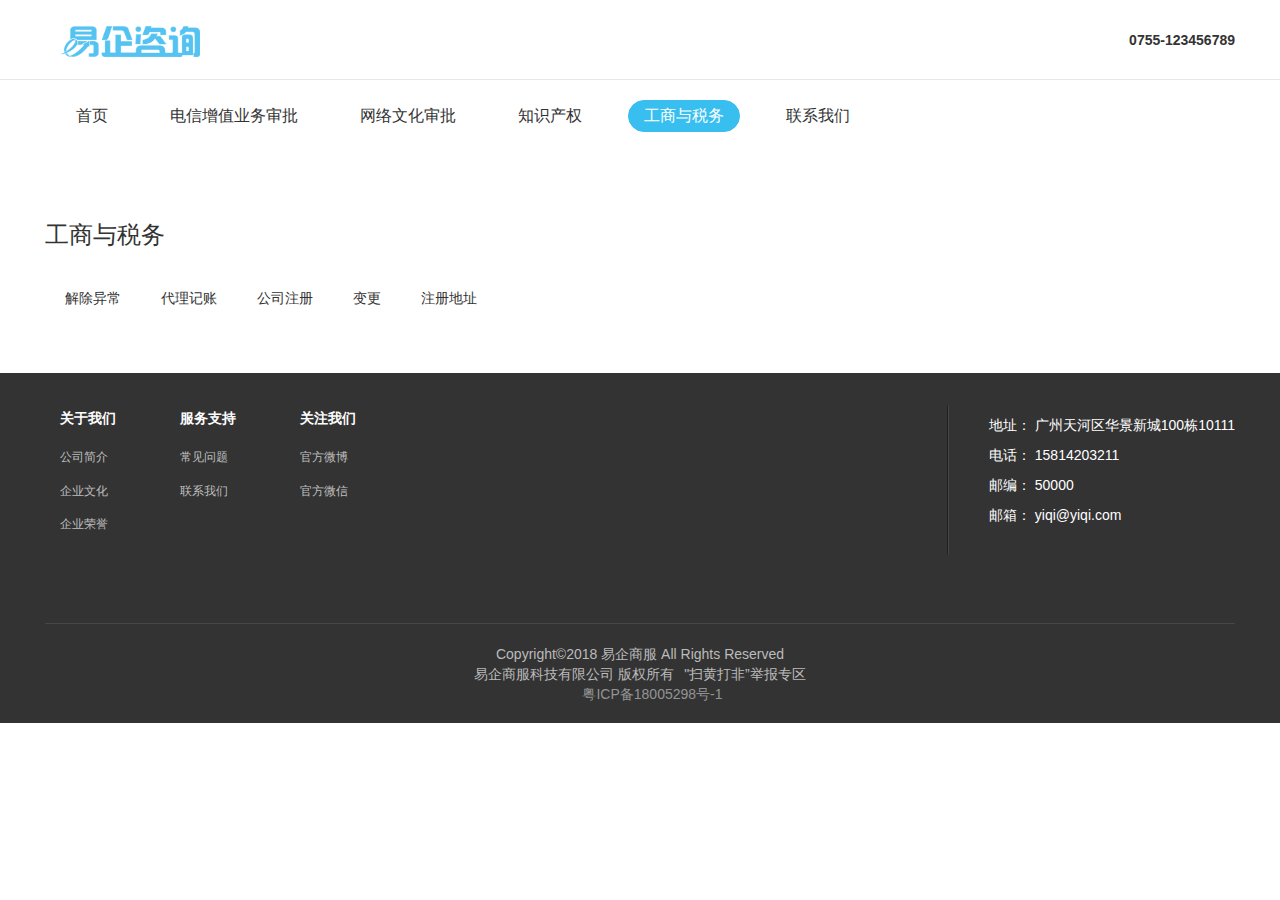
==== view/business.html @ e52761a0 "new page" ====
<!DOCTYPE html>
<html lang="en">
<head>
	<meta charset="UTF-8">
	<meta name="viewport" content="width=device-width">
	<meta name="copyright" content="">
    
    <meta name="keywords" content="">
    <meta name="description" content="">
    <meta property="og:type" content="article">
    <meta property="og:title" content="">
    <meta property="og:description" content="">
    <meta property="og:url" content="">
    <meta property="og:image" content="">

    <meta name="viewport" content="initial-scale=1, maximum-scale=3, minimum-scale=1, user-scalable=no">
    <meta name="author" content="lxm,1165406082@qq.com">
    <meta http-equiv="X-UA-Compatible" content="IE=Edge">
    <!-- <meta http-equiv="Content-Security-Policy" content="upgrade-insecure-requests"> -->
    <title>易企咨询-工商与税务</title>
    <!-- <link href="/favicon.ico" rel="shortcut icon" type="image/x-icon" /> -->
    <link href="https://cdn.bootcss.com/normalize/7.0.0/normalize.min.css" rel="stylesheet" />
    <link rel="stylesheet" href="https://cdnjs.cloudflare.com/ajax/libs/Swiper/4.0.2/css/swiper.min.css">
    <link href="//at.alicdn.com/t/font_701636_tptsbpi0v5r.css" rel="stylesheet" />
    

    <link href="/Plugin/layui/css/layui.css" rel="stylesheet" >
    <link href="/Css/layout/bootstrap.min.css" rel="stylesheet">

    <link href="/Css/layout/common.css" rel="stylesheet" />
    <link href="/Css/layout/site.css" rel="stylesheet" />
    <link href="/Css/culture/culture.css" rel="stylesheet" />
    <link href="/Css/business/business.css" rel="stylesheet" />
</head>
<body>
	<div class="header of">
        <div class="head clearfix">
            <a class="logo" href="/index.html">
                <img src="/Images/logo.png">
            </a>
            <span class="fr">
                <i class="icon-telphone"></i>
                <label>0755-123456789</label>
            </span>
        </div>
	</div>
    <div class="top">
        <div class="nav">
            <ul class="nav-links open">
                <li class="links">
                    <a href="/">首页</a>
                </li>
                <li class="links">
                    <a href="/view/telecom.html">电信增值业务审批</a>
                </li>
                <li class="links">
                    <a href="/view/culture.html">网络文化审批</a>
                </li>
                <li class="links">
                    <a href="/">知识产权</a>
                </li>
                <li class="links on">
                    <a href="/view/business.html">工商与税务</a>
                </li>
                <li class="links">
                    <a href="/">联系我们</a>
                </li>
            </ul>      
        </div>
    </div>
    <div class="banner">
        <a href="javascript:;" class="pc-banner">
            <img src="/Images/banner1.jpg" alt="">
        </a>
    </div>
    <div class="content" id="business">
        <div class="title">
            <h3>工商与税务</h3>
        </div>
        <div class="tabs clearfix">
            <div class="tab">解除异常</div>
            <div class="tab">代理记账</div>
            <div class="tab">公司注册</div>
            <div class="tab">变更</div>
            <div class="tab">注册地址</div>
        </div>
        <!-- 解除异常 -->
        <div class="wrapper business-item">
            
            <div class="group of">
                <div class="little-title">
                    <span>
                        <i class="bg-primary"></i>
                        <i class="bg-orange"></i>
                    </span>
                    <h3>提供公司注册地址挂靠</h3>
                </div>
                <div class="offer-box">
                    <div class="offer-cell">
                        <h2>公司地址异常很严重！</h2>
                        <p>我们可以为您提供快速的地址解锁</p>
                    </div>
                </div>
            </div>

            <div class="group of">
                <div class="little-title">
                    <span>
                        <i class="bg-primary"></i>
                        <i class="bg-orange"></i>
                    </span>
                    <h3>企业列入异常名录的原因及解除方法</h3>
                </div>
                <ul class="ex-box clearfix">
                    <li class="ex-item">
                        <i class="tag">1</i>
                        <p>企业未在规定的期限公示年度报告信息；列入经营异常名录。 </p>
                        <p>解除方法：可以在补报未报年份的年度报告并公示后，携带资料前往企业所属工商局申请移除经营异常名录</p>
                    </li>
                    <li class="ex-item">
                        <i class="tag">2</i>
                        <p>企业未按照工商部门责令的期限公示有关企业信息；列入经营异常名录。 </p>
                        <p>解除方法：未按规定履行即时信息公示义务的企业，申请恢复正常记载状态的，应当先履行其信息公示的义务。</p>
                    </li>
                </ul>
            </div>

            <div class="group of">
                <div class="little-title">
                    <span>
                        <i class="bg-primary"></i>
                        <i class="bg-orange"></i>
                    </span>
                    <h3>多种地址选择</h3>
                </div>
                <ul class="sele-box clearfix">
                    <li>
                        <div class="sele-cover">
                            <i class="iconfont icon-box"></i>
                            <h3>孵化器地址</h3>
                            <p>安全可靠，强烈推荐</p>
                        </div>
                    </li>
                    <li class="sele-cover">
                        <div class="sele-cover">
                            <i class="iconfont icon-handup"></i>
                            <h3>普通挂靠地址</h3>
                            <p>性价比最高</p>
                        </div>
                    </li>
                </ul>
            </div>
            
            <div class="group of">
                <div class="little-title">
                    <span>
                        <i class="bg-primary"></i>
                        <i class="bg-orange"></i>
                    </span>
                    <h3>我们的承诺</h3>
                </div>
                <ul class="letter-box clearfix">
                    <li>
                        <div>
                            <div class="iconfont">
                                <i class="icon-recruit"></i>
                            </div>
                            <p>专业服务 品质保证</p>
                            <p>全国最专业的资质办理机</p>
                            <p>中国互联网企业专业服务</p>
                        </div>
                    </li>
                    <li>
                        <div>
                            <div class="iconfont">
                                <i class="icon-book"></i>
                            </div>
                            <p>全程服务</p>
                            <p>全国最专业的资质办理机</p>
                            <p>中国互联网企业专业服务</p>
                        </div>
                    </li>
                    <li>
                        <div>
                            <div class="iconfont">
                                <i class="icon-fast"></i>
                            </div>
                            <p>快速</p>
                            <p>全国最专业的资质办理机</p>
                            <p>中国互联网企业专业服务</p>
                        </div>
                    </li>
                    <li>
                        <div>
                            <div class="iconfont">
                                <i class="icon-aftersale"></i>
                            </div>
                            <p>保障</p>
                            <p>全国最专业的资质办理机</p>
                            <p>中国互联网企业专业服务</p>
                        </div>
                    </li>
                </ul>
            </div>
    
            <div class="group of">
                <div class="little-title">
                    <span>
                        <i class="bg-primary"></i>
                        <i class="bg-orange"></i>
                    </span>
                    <h3>专业展示</h3>
                </div>
                <div class="img-box"><img src="/Images/bg_profession.jpg" alt=""></div>
                <ul class="reg-box clearfix">
                    <li>
                        <div>
                            <i class="iconfont icon-major"></i>
                            <h3>专业放心</h3>
                            <p>企业核心业务100%全自营</p>
                        </div>
                    </li>
                    <li>
                        <div>
                            <i class="iconfont icon-quality"></i>
                            <h3>品质保证</h3>
                            <p>所有产品均为资深专业办理</p>
                        </div>
                    </li>
                    <li>
                        <div>
                            <i class="iconfont icon-whole"></i>
                            <h3>全程服务</h3>
                            <p>提供个人企业初创到上市的一站式服务</p>
                        </div>
                    </li>
                    <li>
                        <div>
                            <i class="iconfont icon-aftersale"></i>
                            <h3>售后无忧</h3>
                            <p>企业专项产品经理全程跟踪服务</p>
                        </div>
                    </li>
                </ul>
            </div>
        </div>
        <!-- 代理记账-->
        <div class="wrapper business-item">
            <div class="group of">
                <div class="little-title">
                    <span>
                        <i class="bg-primary"></i>
                        <i class="bg-orange"></i>
                    </span>
                    <h3>概述</h3>
                </div>
                <div class="overview-box">
                    <div class="overview-cell line-height">
                        <h2>企业为什么要选择代理记账？</h2>
                    </div>
                    <div class="overview-cell bg-overview">
                        <h3>专业的代理记账对税收和财会法规有专业和深入的了解，企业支付不到一个会计人员的费用，就可以享受到专业、全面的服务</h3>
                        <ul>
                            <li>
                                <div class="bottom-cell">
                                    <div>
                                        <span>省钱</span>
                                        <i class="iconfont icon-paper"></i>
                                    </div>
                                </div>
                            </li>
                            <li>
                                <div class="bottom-cell left-border">
                                    <div>
                                        <i class="iconfont icon-aftersale"></i>
                                        <span>专业</span>
                                    </div>
                                </div>
                            </li>
                        </ul>
                    </div>
                </div>
            </div>
            <div class="group of">
                <div class="little-title">
                    <span>
                        <i class="bg-primary"></i>
                        <i class="bg-orange"></i>
                    </span>
                    <h3>服务流程</h3>
                </div>
                <ul class="process-box clearfix">
                    <li>
                        <div class="process-cover">
                            <i class="iconfont icon-staff"></i>
                            <h3>咨询</h3>
                            <p>免费咨询 在线下单</p>
                            <i class="next-tag icon-forward"></i>
                        </div>
                    </li>
                    <li>
                        <div class="process-cover">
                            <i class="iconfont icon-report"></i>
                            <p>招聘平台</p>
                            <i class="next-tag icon-forward"></i>
                        </div>
                    </li>
                    <li>
                        <div class="process-cover">
                            <i class="iconfont icon-publish"></i>
                            <p>收费信息发布平台</p>
                        </div>
                    </li>
                    <li>
                        <div class="process-cover">
                            <i class="iconfont icon-netloan"></i>
                            <p>P2P网贷平台</p>
                        </div>
                    </li>
                </ul>
            </div>
        
            <div class="group of">
                <div class="little-title">
                    <span>
                        <i class="bg-primary"></i>
                        <i class="bg-orange"></i>
                    </span>
                    <h3>需要的资质</h3>
                </div>
                <ul class="ex-box clearfix">
                    <li class="ex-item">
                        <i class="tag">1</i>
                        <p>经营者为依法设立的公司。</p>
                    </li>
                    <li class="ex-item">
                        <i class="tag">2</i>
                        <p>认缴注册资金全网至少1000万，地网至少100万。</p>
                    </li>
                    <li class="ex-item">
                        <i class="tag">3</i>
                        <p>属于全内资企业（注册资金不能有外资）。</p>
                    </li>
                    <li class="ex-item">
                        <i class="tag">4</i>
                        <p>股东及法人证件（股东及法人不能是外籍身份）。</p>
                    </li>
                    <li class="ex-item">
                        <i class="tag">5</i>
                        <p>有必要的人员、办公地址场所。</p>
                    </li>
                    <li class="ex-item">
                        <i class="tag">6</i>
                        <p>公司有良好的信息记录。</p>
                    </li>
                    <li class="ex-item">
                        <i class="tag">7</i>
                        <p>有可行性研究报告和相关技术方案。</p>
                    </li>
                </ul>
            </div>
        
            <div class="group of">
                <div class="little-title">
                    <span>
                        <i class="bg-primary"></i>
                        <i class="bg-orange"></i>
                    </span>
                    <h3>申请流程</h3>
                </div>
                <div class="flow-box of">
                    <div class="flow-cover">
                        <div class="head bg-gray">官方流程复杂繁琐</div>
                        <ul class="flow-cell">
                            <div class="line"></div>
                            <li class="left-cell">
                                <div>
                                    <span>甄别网站类别</span>
                                    <div class="tag"><i class="icon-search"></i></div>
                                </div>
                            </li>
                            <li class="right-cell">
                                <div>
                                    <div class="tag"><i class="icon-hardware"></i></div>
                                    <span>购买服务器空间</span>
                                </div>
                            </li>
                            <li class="left-cell">
                                <div>
                                    <span>搭建公司网站</span>
                                    <div class="tag"><i class="icon-net"></i></div>
                                </div>
                            </li>
                            <li class="right-cell">
                                <div>
                                    <div class="tag"><i class="icon-class"></i></div>
                                    <span>拟定基础材料</span>
                                </div>
                            </li>
                            <li class="left-cell">
                                <div>
                                    <span>网站域名备案</span>
                                    <div class="tag"><i class="icon-record"></i></div>
                                </div>
                            </li>
                            <li class="right-cell">
                                <div>
                                    <div class="tag"><i class="icon-post"></i></div>
                                    <span>网申或纸质材料提交</span>
                                </div>
                            </li>
                            <li class="left-cell">
                                <div>
                                    <span>出具网文自查报告</span>
                                    <div class="tag"><i class="icon-haw"></i></div>
                                </div>
                            </li>
                            <li class="right-cell">
                                <div>
                                    <div class="tag"><i class="icon-notice"></i></div>
                                    <span>领取受理通知书</span>
                                </div>
                            </li>
                            <li class="left-cell">
                                <div>
                                    <span>领取证书</span>
                                    <div class="tag"><i>证</i></div>
                                </div>
                            </li>
                        </ul>
                    </div>
                    <div class="flow-cover">
                        <div class="head bg-primary">我们来办只需五步</div>
                        <ul class="flow-cell">
                            <div class="line"></div>
                            <li class="center-cell">
                                <div class="lg-tag"><i class="icon-coo"></i></div>
                                <p>确定合作意向</p>
                            </li>
                            <li class="center-cell">
                                <div class="lg-tag"><i class="icon-comment"></i></div>
                                <p>商务合作洽谈</p>
                            </li>
                            <li class="center-cell">
                                <div class="lg-tag"><i class="icon-matter"></i></div>
                                <p>基础材料准备</p>
                            </li>
                            <li class="center-cell">
                                <div class="lg-tag"><i class="icon-examine"></i></div>
                                <p>提交审核</p>
                            </li>
                            <li class="center-cell">
                                <div class="lg-tag"><i">证</i></div>
                                <p>领取证书</p>
                            </li>
                        </ul>
                    </div>
                    <div class="vs"><img src="/Images/vs.jpg"></div>
                </div>

                <div class="call-box">
                    <div class="call-cover">
                        <a class="call-cell bg-primary">在线咨询</a>
                        <a class="call-cell bg-gray">TEL：0755-123456789</a>
                    </div>
                </div>
            </div>

            <div class="group of">
                <div class="little-title">
                    <span>
                        <i class="bg-primary"></i>
                        <i class="bg-orange"></i>
                    </span>
                    <h3>EDI服务分类</h3>
                </div>
                <ul class="classify-box clearfix">
                    <li>
                        <div class="classify-cover">
                            <i class="iconfont icon-apply"></i>
                            <h3>全网EDI许可证申请</h3>
                        </div>
                    </li>
                    <li>
                        <div class="classify-cover">
                            <i class="iconfont icon-user"></i>
                            <h3>地网EDI许可证申请</h3>
                        </div>
                    </li>
                    <li>
                        <div class="classify-cover">
                            <i class="iconfont icon-change"></i>
                            <h3>EDI许可证变更</h3>
                        </div>
                    </li>
                    <li>
                        <div class="classify-cover">
                            <i class="iconfont icon-annual"></i>
                            <h3>EDI许可证年检</h3>
                        </div>
                    </li>
                    <li>
                        <div class="classify-cover">
                            <i class="iconfont icon-logof"></i>
                            <h3>EDI许可证注销</h3>
                        </div>
                    </li>
                    <li>
                        <div class="classify-cover">
                            <i class="iconfont icon-rollover"></i>
                            <h3>EDI许可证续期</h3>
                        </div>
                    </li>
                </ul>
            </div>
             
            <div class="group of">
                <div class="little-title">
                    <span>
                        <i class="bg-primary"></i>
                        <i class="bg-orange"></i>
                    </span>
                    <h3>我们的承诺</h3>
                </div>
                <ul class="letter-box clearfix">
                    <li>
                        <div>
                            <div class="iconfont">
                                <i class="icon-recruit"></i>
                            </div>
                            <p>专业服务 品质保证</p>
                            <p>全国最专业的资质办理机</p>
                            <p>中国互联网企业专业服务</p>
                        </div>
                    </li>
                    <li>
                        <div>
                            <div class="iconfont">
                                <i class="icon-book"></i>
                            </div>
                            <p>全程服务</p>
                            <p>全国最专业的资质办理机</p>
                            <p>中国互联网企业专业服务</p>
                        </div>
                    </li>
                    <li>
                        <div>
                            <div class="iconfont">
                                <i class="icon-fast"></i>
                            </div>
                            <p>快速</p>
                            <p>全国最专业的资质办理机</p>
                            <p>中国互联网企业专业服务</p>
                        </div>
                    </li>
                    <li>
                        <div>
                            <div class="iconfont">
                                <i class="icon-aftersale"></i>
                            </div>
                            <p>保障</p>
                            <p>全国最专业的资质办理机</p>
                            <p>中国互联网企业专业服务</p>
                        </div>
                    </li>
                </ul>
            </div>

            <div class="group of">
                <div class="little-title">
                    <span>
                        <i class="bg-primary"></i>
                        <i class="bg-orange"></i>
                    </span>
                    <h3>专业展示</h3>
                </div>

                <div class="img-box"><img src="/Images/bg_profession.jpg" alt=""></div>
                <ul class="reg-box clearfix">
                    <li>
                        <div>
                            <i class="iconfont icon-major"></i>
                            <h3>专业放心</h3>
                            <p>企业核心业务100%全自营</p>
                        </div>
                    </li>
                    <li>
                        <div>
                            <i class="iconfont icon-quality"></i>
                            <h3>品质保证</h3>
                            <p>所有产品均为资深专业办理</p>
                        </div>
                    </li>
                    <li>
                        <div>
                            <i class="iconfont icon-whole"></i>
                            <h3>全程服务</h3>
                            <p>提供个人企业初创到上市的一站式服务</p>
                        </div>
                    </li>
                    <li>
                        <div>
                            <i class="iconfont icon-aftersale"></i>
                            <h3>售后无忧</h3>
                            <p>企业专项产品经理全程跟踪服务</p>
                        </div>
                    </li>
                </ul>
            </div>
        </div>
        <!-- 公司注册-->
        <div class="wrapper business-item">
            <div class="group of">
                <div class="little-title">
                    <span>
                        <i class="bg-primary"></i>
                        <i class="bg-orange"></i>
                    </span>
                    <h3>什么是SP许可证</h3>
                </div>
                <div class="need-box clearfix">
                    <div class="img-box">
                        <img src="/Images/SP.jpg" alt="">
                    </div>
                    <div class="need-info">全称：增值电信业务经营许可证-移动网信息服务</div>
                </div>
            </div>
            <div class="group of">
                <div class="little-title">
                    <span>
                        <i class="bg-primary"></i>
                        <i class="bg-orange"></i>
                    </span>
                    <h3>哪些服务需要办理</h3>
                </div>
                <ul class="handle-box clearfix">
                    <li>
                        <div class="handle-cover">
                            <i class="iconfont icon-haw"></i>
                            <p>信息搜索查询服务</p>
                        </div>
                    </li>
                    <li>
                        <div class="handle-cover">
                            <i class="iconfont icon-license"></i>
                            <p>信息社区平台服务</p>
                        </div>
                    </li>
                    <li>
                        <div class="handle-cover">
                            <i class="iconfont icon-protect"></i>
                            <p>信息保护和处理服务</p>
                        </div>
                    </li>
                    <li>
                        <div class="handle-cover">
                            <i class="iconfont icon-mutual"></i>
                            <p>信息即时交互服务</p>
                        </div>
                    </li>
                </ul>
            </div>
        
            <div class="group of">
                <div class="little-title">
                    <span>
                        <i class="bg-primary"></i>
                        <i class="bg-orange"></i>
                    </span>
                    <h3>需要的资质</h3>
                </div>
                <ul class="ex-box clearfix">
                    <li class="ex-item">
                        <i class="tag">1</i>
                        <p>经营者为依法设立的公司。</p>
                    </li>
                    <li class="ex-item">
                        <i class="tag">2</i>
                        <p>必要的运营人员、办公场地、办公设施。</p>
                    </li>
                    <li class="ex-item">
                        <i class="tag">3</i>
                        <p>有为用户提供长期服务的信誉或者能力。</p>
                    </li>
                    <li class="ex-item">
                        <i class="tag">4</i>
                        <p>公司主要经营管理人员有良好的信息记录。</p>
                    </li>
                    <li class="ex-item">
                        <i class="tag">5</i>
                        <p>注册资本认缴地网100万元人民币、全网1000万元人民币。</p>
                    </li>
                </ul>
            </div>
        
            <div class="group of">
                <div class="little-title">
                    <span>
                        <i class="bg-primary"></i>
                        <i class="bg-orange"></i>
                    </span>
                    <h3>申请流程</h3>
                </div>
                <div class="flow-box of">
                    <div class="flow-cover">
                        <div class="head bg-gray">官方流程复杂繁琐</div>
                        <ul class="flow-cell">
                            <div class="line"></div>
                            <li class="left-cell">
                                <div>
                                    <span>甄别网站类别</span>
                                    <div class="tag"><i class="icon-search"></i></div>
                                </div>
                            </li>
                            <li class="right-cell">
                                <div>
                                    <div class="tag"><i class="icon-hardware"></i></div>
                                    <span>购买服务器空间</span>
                                </div>
                            </li>
                            <li class="left-cell">
                                <div>
                                    <span>搭建公司网站</span>
                                    <div class="tag"><i class="icon-net"></i></div>
                                </div>
                            </li>
                            <li class="right-cell">
                                <div>
                                    <div class="tag"><i class="icon-class"></i></div>
                                    <span>拟定基础材料</span>
                                </div>
                            </li>
                            <li class="left-cell">
                                <div>
                                    <span>网站域名备案</span>
                                    <div class="tag"><i class="icon-record"></i></div>
                                </div>
                            </li>
                            <li class="right-cell">
                                <div>
                                    <div class="tag"><i class="icon-post"></i></div>
                                    <span>网申或纸质材料提交</span>
                                </div>
                            </li>
                            <li class="left-cell">
                                <div>
                                    <span>出具网文自查报告</span>
                                    <div class="tag"><i class="icon-haw"></i></div>
                                </div>
                            </li>
                            <li class="right-cell">
                                <div>
                                    <div class="tag"><i class="icon-notice"></i></div>
                                    <span>领取受理通知书</span>
                                </div>
                            </li>
                            <li class="left-cell">
                                <div>
                                    <span>领取证书</span>
                                    <div class="tag"><i>证</i></div>
                                </div>
                            </li>
                        </ul>
                    </div>
                    <div class="flow-cover">
                        <div class="head bg-primary">我们来办只需五步</div>
                        <ul class="flow-cell">
                            <div class="line"></div>
                            <li class="center-cell">
                                <div class="lg-tag"><i class="icon-coo"></i></div>
                                <p>确定合作意向</p>
                            </li>
                            <li class="center-cell">
                                <div class="lg-tag"><i class="icon-comment"></i></div>
                                <p>商务合作洽谈</p>
                            </li>
                            <li class="center-cell">
                                <div class="lg-tag"><i class="icon-matter"></i></div>
                                <p>基础材料准备</p>
                            </li>
                            <li class="center-cell">
                                <div class="lg-tag"><i class="icon-examine"></i></div>
                                <p>提交审核</p>
                            </li>
                            <li class="center-cell">
                                <div class="lg-tag"><i">证</i></div>
                                <p>领取证书</p>
                            </li>
                        </ul>
                    </div>
                    <div class="vs"><img src="/Images/vs.jpg"></div>
                </div>

                <div class="call-box">
                    <div class="call-cover">
                        <a class="call-cell bg-primary">在线咨询</a>
                        <a class="call-cell bg-gray">TEL：0755-123456789</a>
                    </div>
                </div>
            </div>

            <div class="group of">
                <div class="little-title">
                    <span>
                        <i class="bg-primary"></i>
                        <i class="bg-orange"></i>
                    </span>
                    <h3>SP服务分类</h3>
                </div>
                <ul class="classify-box clearfix">
                    <li>
                        <div class="classify-cover">
                            <i class="iconfont icon-gain"></i>
                            <h3>SP增项</h3>
                        </div>
                    </li>
                    <li>
                        <div class="classify-cover">
                            <i class="iconfont icon-put"></i>
                            <h3>SP申请</h3>
                        </div>
                    </li>
                    <li>
                        <div class="classify-cover">
                            <i class="iconfont icon-change"></i>
                            <h3>SP变更</h3>
                        </div>
                    </li>
                    <li>
                        <div class="classify-cover">
                            <i class="iconfont icon-annual"></i>
                            <h3>SP年检</h3>
                        </div>
                    </li>
                    <li>
                        <div class="classify-cover">
                            <i class="iconfont icon-logof"></i>
                            <h3>SP注销</h3>
                        </div>
                    </li>
                    <li>
                        <div class="classify-cover">
                            <i class="iconfont icon-rollover"></i>
                            <h3>SP续期</h3>
                        </div>
                    </li>
                </ul>
            </div>
             
            <div class="group of">
                <div class="little-title">
                    <span>
                        <i class="bg-primary"></i>
                        <i class="bg-orange"></i>
                    </span>
                    <h3>我们的承诺</h3>
                </div>
                <ul class="letter-box clearfix">
                    <li>
                        <div>
                            <div class="iconfont">
                                <i class="icon-recruit"></i>
                            </div>
                            <p>专业服务 品质保证</p>
                            <p>全国最专业的资质办理机</p>
                            <p>中国互联网企业专业服务</p>
                        </div>
                    </li>
                    <li>
                        <div>
                            <div class="iconfont">
                                <i class="icon-book"></i>
                            </div>
                            <p>全程服务</p>
                            <p>全国最专业的资质办理机</p>
                            <p>中国互联网企业专业服务</p>
                        </div>
                    </li>
                    <li>
                        <div>
                            <div class="iconfont">
                                <i class="icon-fast"></i>
                            </div>
                            <p>快速</p>
                            <p>全国最专业的资质办理机</p>
                            <p>中国互联网企业专业服务</p>
                        </div>
                    </li>
                    <li>
                        <div>
                            <div class="iconfont">
                                <i class="icon-aftersale"></i>
                            </div>
                            <p>保障</p>
                            <p>全国最专业的资质办理机</p>
                            <p>中国互联网企业专业服务</p>
                        </div>
                    </li>
                </ul>
            </div>

            <div class="group of">
                <div class="little-title">
                    <span>
                        <i class="bg-primary"></i>
                        <i class="bg-orange"></i>
                    </span>
                    <h3>专业展示</h3>
                </div>

                <div class="img-box"><img src="/Images/bg_profession.jpg" alt=""></div>
                <ul class="reg-box clearfix">
                    <li>
                        <div>
                            <i class="iconfont icon-major"></i>
                            <h3>专业放心</h3>
                            <p>企业核心业务100%全自营</p>
                        </div>
                    </li>
                    <li>
                        <div>
                            <i class="iconfont icon-quality"></i>
                            <h3>品质保证</h3>
                            <p>所有产品均为资深专业办理</p>
                        </div>
                    </li>
                    <li>
                        <div>
                            <i class="iconfont icon-whole"></i>
                            <h3>全程服务</h3>
                            <p>提供个人企业初创到上市的一站式服务</p>
                        </div>
                    </li>
                    <li>
                        <div>
                            <i class="iconfont icon-aftersale"></i>
                            <h3>售后无忧</h3>
                            <p>企业专项产品经理全程跟踪服务</p>
                        </div>
                    </li>
                </ul>
            </div>
        </div>

    </div>
    
    <footer>
        <div class="footer">
            <ul class="bottom-list">
                <li>
                    <p>关于我们</p>
                    <a href="#">公司简介</a>
                    <a href="#">企业文化</a>
                    <a href="#">企业荣誉</a>
                </li>
                <li>
                    <p>服务支持</p>
                    <a href="#">常见问题</a>
                    <a href="#">联系我们</a>
                </li>
                <li>
                    <p>关注我们</p>
                    <a href="#">官方微博</a>
                    <a href="#">官方微信</a>
                </li>
            </ul>
            <dl class="company-num">
                <dd>地址： 广州天河区华景新城100栋10111</dd>
                <dd>电话： 15814203211</dd>
                <dd>邮编： 50000</dd>
                <dd>邮箱： yiqi@yiqi.com</dd>
            </dl>
            <div class="clearfix"></div>
            <div class="bottom-link">
                <p class="mt20">Copyright©2018 易企商服 All Rights Reserved </p>
                <p class="copyright"><span>易企商服科技有限公司 版权所有</span><a href="https://12321.cn/" rel="nofollow">"扫黄打非”举报专区</a></p>
                <p class="num-b"><a href="http://www.miitbeian.gov.cn/" target="_blank">粤ICP备18005298号-1</a></p>
            </div>
        </div>
    </footer>

	<script src="https://cdn.bootcss.com/jquery/1.12.4/jquery.min.js"></script>
    <script src="https://cdn.bootcss.com/cssuseragent/2.1.31/cssua.min.js"></script>
    <script src="https://cdn.bootcss.com/placeholders/4.0.1/placeholders.min.js"></script>
    <script src="https://cdn.bootcss.com/jquery.lazy/1.7.6/jquery.lazy.min.js"></script>
    <script src="https://cdnjs.cloudflare.com/ajax/libs/Swiper/4.0.2/js/swiper.min.js"></script>
    <script src="/Plugin/layui/layui.js"></script>
    <script src="/Js/layout/bootstrap.min.js"></script>
    <script src="/Js/layout/root.js"></script>
    <script src="/Js/layout/site.js"></script>

    <script src="/Js/business/business.js"></script>

</body>
</html>
---- Plugin/layui/css/layui.css ----
/** layui-v2.3.0 MIT License By https://www.layui.com */
 .layui-inline,img{display:inline-block;vertical-align:middle}.layui-rate,li{list-style:none}h1,h2,h3,h4,h5,h6{font-weight:400}.layui-edge,.layui-header,.layui-inline,.layui-main{position:relative}.layui-btn,.layui-edge,.layui-inline,img{vertical-align:middle}.layui-btn,.layui-disabled,.layui-icon,.layui-unselect{-webkit-user-select:none;-ms-user-select:none;-moz-user-select:none}blockquote,body,button,dd,div,dl,dt,form,h1,h2,h3,h4,h5,h6,input,li,ol,p,pre,td,textarea,th,ul{margin:0;padding:0;-webkit-tap-highlight-color:rgba(0,0,0,0)}a:active,a:hover{outline:0}img{border:none}table{border-collapse:collapse;border-spacing:0}h4,h5,h6{font-size:100%}button,input,optgroup,option,select,textarea{font-family:inherit;font-size:inherit;font-style:inherit;font-weight:inherit;outline:0}pre{white-space:pre-wrap;white-space:-moz-pre-wrap;white-space:-pre-wrap;white-space:-o-pre-wrap;word-wrap:break-word}body{line-height:24px;font:14px Helvetica Neue,Helvetica,PingFang SC,\5FAE\8F6F\96C5\9ED1,Tahoma,Arial,sans-serif}hr{height:1px;margin:10px 0;border:0;clear:both}a{color:#333;text-decoration:none}a:hover{color:#777}a cite{font-style:normal;*cursor:pointer}.layui-border-box,.layui-border-box *{box-sizing:border-box}.layui-box,.layui-box *{box-sizing:content-box}.layui-clear{clear:both;*zoom:1}.layui-clear:after{content:'\20';clear:both;*zoom:1;display:block;height:0}.layui-inline{*display:inline;*zoom:1}.layui-edge{display:inline-block;width:0;height:0;border-width:6px;border-style:dashed;border-color:transparent;overflow:hidden}.layui-edge-top{top:-4px;border-bottom-color:#999;border-bottom-style:solid}.layui-edge-right{border-left-color:#999;border-left-style:solid}.layui-edge-bottom{top:2px;border-top-color:#999;border-top-style:solid}.layui-edge-left{border-right-color:#999;border-right-style:solid}.layui-elip{text-overflow:ellipsis;overflow:hidden;white-space:nowrap}.layui-disabled,.layui-disabled:hover{color:#d2d2d2!important;cursor:not-allowed!important}.layui-circle{border-radius:100%}.layui-show{display:block!important}.layui-hide{display:none!important}@font-face{font-family:layui-icon;src:url(../font/iconfont.eot?v=230);src:url(../font/iconfont.eot?v=230#iefix) format('embedded-opentype'),url(../font/iconfont.svg?v=230#iconfont) format('svg'),url(../font/iconfont.woff?v=230) format('woff'),url(../font/iconfont.ttf?v=230) format('truetype')}.layui-icon{font-family:layui-icon!important;font-size:16px;font-style:normal;-webkit-font-smoothing:antialiased;-moz-osx-font-smoothing:grayscale}.layui-icon-reply-fill:before{content:"\e611"}.layui-icon-set-fill:before{content:"\e614"}.layui-icon-menu-fill:before{content:"\e60f"}.layui-icon-search:before{content:"\e615"}.layui-icon-share:before{content:"\e641"}.layui-icon-set-sm:before{content:"\e620"}.layui-icon-engine:before{content:"\e628"}.layui-icon-close:before{content:"\1006"}.layui-icon-close-fill:before{content:"\1007"}.layui-icon-chart-screen:before{content:"\e629"}.layui-icon-star:before{content:"\e600"}.layui-icon-circle-dot:before{content:"\e617"}.layui-icon-chat:before{content:"\e606"}.layui-icon-release:before{content:"\e609"}.layui-icon-list:before{content:"\e60a"}.layui-icon-chart:before{content:"\e62c"}.layui-icon-ok-circle:before{content:"\1005"}.layui-icon-layim-theme:before{content:"\e61b"}.layui-icon-table:before{content:"\e62d"}.layui-icon-right:before{content:"\e602"}.layui-icon-left:before{content:"\e603"}.layui-icon-cart-simple:before{content:"\e698"}.layui-icon-face-cry:before{content:"\e69c"}.layui-icon-face-smile:before{content:"\e6af"}.layui-icon-survey:before{content:"\e6b2"}.layui-icon-tree:before{content:"\e62e"}.layui-icon-upload-circle:before{content:"\e62f"}.layui-icon-add-circle:before{content:"\e61f"}.layui-icon-download-circle:before{content:"\e601"}.layui-icon-templeate-1:before{content:"\e630"}.layui-icon-util:before{content:"\e631"}.layui-icon-face-surprised:before{content:"\e664"}.layui-icon-edit:before{content:"\e642"}.layui-icon-speaker:before{content:"\e645"}.layui-icon-down:before{content:"\e61a"}.layui-icon-file:before{content:"\e621"}.layui-icon-layouts:before{content:"\e632"}.layui-icon-rate-half:before{content:"\e6c9"}.layui-icon-add-circle-fine:before{content:"\e608"}.layui-icon-prev-circle:before{content:"\e633"}.layui-icon-read:before{content:"\e705"}.layui-icon-404:before{content:"\e61c"}.layui-icon-carousel:before{content:"\e634"}.layui-icon-help:before{content:"\e607"}.layui-icon-code-circle:before{content:"\e635"}.layui-icon-water:before{content:"\e636"}.layui-icon-username:before{content:"\e66f"}.layui-icon-find-fill:before{content:"\e670"}.layui-icon-about:before{content:"\e60b"}.layui-icon-location:before{content:"\e715"}.layui-icon-up:before{content:"\e619"}.layui-icon-pause:before{content:"\e651"}.layui-icon-date:before{content:"\e637"}.layui-icon-layim-uploadfile:before{content:"\e61d"}.layui-icon-delete:before{content:"\e640"}.layui-icon-play:before{content:"\e652"}.layui-icon-top:before{content:"\e604"}.layui-icon-friends:before{content:"\e612"}.layui-icon-refresh-3:before{content:"\e9aa"}.layui-icon-ok:before{content:"\e605"}.layui-icon-layer:before{content:"\e638"}.layui-icon-face-smile-fine:before{content:"\e60c"}.layui-icon-dollar:before{content:"\e659"}.layui-icon-group:before{content:"\e613"}.layui-icon-layim-download:before{content:"\e61e"}.layui-icon-picture-fine:before{content:"\e60d"}.layui-icon-link:before{content:"\e64c"}.layui-icon-diamond:before{content:"\e735"}.layui-icon-log:before{content:"\e60e"}.layui-icon-rate-solid:before{content:"\e67a"}.layui-icon-fonts-del:before{content:"\e64f"}.layui-icon-unlink:before{content:"\e64d"}.layui-icon-fonts-clear:before{content:"\e639"}.layui-icon-triangle-r:before{content:"\e623"}.layui-icon-circle:before{content:"\e63f"}.layui-icon-radio:before{content:"\e643"}.layui-icon-align-center:before{content:"\e647"}.layui-icon-align-right:before{content:"\e648"}.layui-icon-align-left:before{content:"\e649"}.layui-icon-loading-1:before{content:"\e63e"}.layui-icon-return:before{content:"\e65c"}.layui-icon-fonts-strong:before{content:"\e62b"}.layui-icon-upload:before{content:"\e67c"}.layui-icon-dialogue:before{content:"\e63a"}.layui-icon-video:before{content:"\e6ed"}.layui-icon-headset:before{content:"\e6fc"}.layui-icon-cellphone-fine:before{content:"\e63b"}.layui-icon-add-1:before{content:"\e654"}.layui-icon-face-smile-b:before{content:"\e650"}.layui-icon-fonts-html:before{content:"\e64b"}.layui-icon-form:before{content:"\e63c"}.layui-icon-cart:before{content:"\e657"}.layui-icon-camera-fill:before{content:"\e65d"}.layui-icon-tabs:before{content:"\e62a"}.layui-icon-fonts-code:before{content:"\e64e"}.layui-icon-fire:before{content:"\e756"}.layui-icon-set:before{content:"\e716"}.layui-icon-fonts-u:before{content:"\e646"}.layui-icon-triangle-d:before{content:"\e625"}.layui-icon-tips:before{content:"\e702"}.layui-icon-picture:before{content:"\e64a"}.layui-icon-more-vertical:before{content:"\e671"}.layui-icon-flag:before{content:"\e66c"}.layui-icon-loading:before{content:"\e63d"}.layui-icon-fonts-i:before{content:"\e644"}.layui-icon-refresh-1:before{content:"\e666"}.layui-icon-rmb:before{content:"\e65e"}.layui-icon-home:before{content:"\e68e"}.layui-icon-user:before{content:"\e770"}.layui-icon-notice:before{content:"\e667"}.layui-icon-login-weibo:before{content:"\e675"}.layui-icon-voice:before{content:"\e688"}.layui-icon-upload-drag:before{content:"\e681"}.layui-icon-login-qq:before{content:"\e676"}.layui-icon-snowflake:before{content:"\e6b1"}.layui-icon-file-b:before{content:"\e655"}.layui-icon-template:before{content:"\e663"}.layui-icon-auz:before{content:"\e672"}.layui-icon-console:before{content:"\e665"}.layui-icon-app:before{content:"\e653"}.layui-icon-prev:before{content:"\e65a"}.layui-icon-website:before{content:"\e7ae"}.layui-icon-next:before{content:"\e65b"}.layui-icon-component:before{content:"\e857"}.layui-icon-more:before{content:"\e65f"}.layui-icon-login-wechat:before{content:"\e677"}.layui-icon-shrink-right:before{content:"\e668"}.layui-icon-spread-left:before{content:"\e66b"}.layui-icon-camera:before{content:"\e660"}.layui-icon-note:before{content:"\e66e"}.layui-icon-refresh:before{content:"\e669"}.layui-icon-female:before{content:"\e661"}.layui-icon-male:before{content:"\e662"}.layui-icon-password:before{content:"\e673"}.layui-icon-senior:before{content:"\e674"}.layui-icon-theme:before{content:"\e66a"}.layui-icon-tread:before{content:"\e6c5"}.layui-icon-praise:before{content:"\e6c6"}.layui-icon-star-fill:before{content:"\e658"}.layui-icon-rate:before{content:"\e67b"}.layui-icon-template-1:before{content:"\e656"}.layui-icon-vercode:before{content:"\e679"}.layui-icon-cellphone:before{content:"\e678"}.layui-icon-screen-full:before{content:"\e622"}.layui-icon-screen-restore:before{content:"\e758"}.layui-main{width:1140px;margin:0 auto}.layui-header{z-index:1000;height:60px}.layui-header a:hover{transition:all .5s;-webkit-transition:all .5s}.layui-side{position:fixed;left:0;top:0;bottom:0;z-index:999;width:200px;overflow-x:hidden}.layui-side-scroll{position:relative;width:220px;height:100%;overflow-x:hidden}.layui-body{position:absolute;left:200px;right:0;top:0;bottom:0;z-index:998;width:auto;overflow:hidden;overflow-y:auto;box-sizing:border-box}.layui-layout-body{overflow:hidden}.layui-layout-admin .layui-header{background-color:#23262E}.layui-layout-admin .layui-side{top:60px;width:200px;overflow-x:hidden}.layui-layout-admin .layui-body{top:60px;bottom:44px}.layui-layout-admin .layui-main{width:auto;margin:0 15px}.layui-layout-admin .layui-footer{position:fixed;left:200px;right:0;bottom:0;height:44px;line-height:44px;padding:0 15px;background-color:#eee}.layui-layout-admin .layui-logo{position:absolute;left:0;top:0;width:200px;height:100%;line-height:60px;text-align:center;color:#009688;font-size:16px}.layui-layout-admin .layui-header .layui-nav{background:0 0}.layui-layout-left{position:absolute!important;left:200px;top:0}.layui-layout-right{position:absolute!important;right:0;top:0}.layui-container{position:relative;margin:0 auto;padding:0 15px;box-sizing:border-box}.layui-fluid{position:relative;margin:0 auto;padding:0 15px}.layui-row:after,.layui-row:before{content:'';display:block;clear:both}.layui-col-lg1,.layui-col-lg10,.layui-col-lg11,.layui-col-lg12,.layui-col-lg2,.layui-col-lg3,.layui-col-lg4,.layui-col-lg5,.layui-col-lg6,.layui-col-lg7,.layui-col-lg8,.layui-col-lg9,.layui-col-md1,.layui-col-md10,.layui-col-md11,.layui-col-md12,.layui-col-md2,.layui-col-md3,.layui-col-md4,.layui-col-md5,.layui-col-md6,.layui-col-md7,.layui-col-md8,.layui-col-md9,.layui-col-sm1,.layui-col-sm10,.layui-col-sm11,.layui-col-sm12,.layui-col-sm2,.layui-col-sm3,.layui-col-sm4,.layui-col-sm5,.layui-col-sm6,.layui-col-sm7,.layui-col-sm8,.layui-col-sm9,.layui-col-xs1,.layui-col-xs10,.layui-col-xs11,.layui-col-xs12,.layui-col-xs2,.layui-col-xs3,.layui-col-xs4,.layui-col-xs5,.layui-col-xs6,.layui-col-xs7,.layui-col-xs8,.layui-col-xs9{position:relative;display:block;box-sizing:border-box}.layui-col-xs1,.layui-col-xs10,.layui-col-xs11,.layui-col-xs12,.layui-col-xs2,.layui-col-xs3,.layui-col-xs4,.layui-col-xs5,.layui-col-xs6,.layui-col-xs7,.layui-col-xs8,.layui-col-xs9{float:left}.layui-col-xs1{width:8.33333333%}.layui-col-xs2{width:16.66666667%}.layui-col-xs3{width:25%}.layui-col-xs4{width:33.33333333%}.layui-col-xs5{width:41.66666667%}.layui-col-xs6{width:50%}.layui-col-xs7{width:58.33333333%}.layui-col-xs8{width:66.66666667%}.layui-col-xs9{width:75%}.layui-col-xs10{width:83.33333333%}.layui-col-xs11{width:91.66666667%}.layui-col-xs12{width:100%}.layui-col-xs-offset1{margin-left:8.33333333%}.layui-col-xs-offset2{margin-left:16.66666667%}.layui-col-xs-offset3{margin-left:25%}.layui-col-xs-offset4{margin-left:33.33333333%}.layui-col-xs-offset5{margin-left:41.66666667%}.layui-col-xs-offset6{margin-left:50%}.layui-col-xs-offset7{margin-left:58.33333333%}.layui-col-xs-offset8{margin-left:66.66666667%}.layui-col-xs-offset9{margin-left:75%}.layui-col-xs-offset10{margin-left:83.33333333%}.layui-col-xs-offset11{margin-left:91.66666667%}.layui-col-xs-offset12{margin-left:100%}@media screen and (max-width:768px){.layui-hide-xs{display:none!important}.layui-show-xs-block{display:block!important}.layui-show-xs-inline{display:inline!important}.layui-show-xs-inline-block{display:inline-block!important}}@media screen and (min-width:768px){.layui-container{width:750px}.layui-hide-sm{display:none!important}.layui-show-sm-block{display:block!important}.layui-show-sm-inline{display:inline!important}.layui-show-sm-inline-block{display:inline-block!important}.layui-col-sm1,.layui-col-sm10,.layui-col-sm11,.layui-col-sm12,.layui-col-sm2,.layui-col-sm3,.layui-col-sm4,.layui-col-sm5,.layui-col-sm6,.layui-col-sm7,.layui-col-sm8,.layui-col-sm9{float:left}.layui-col-sm1{width:8.33333333%}.layui-col-sm2{width:16.66666667%}.layui-col-sm3{width:25%}.layui-col-sm4{width:33.33333333%}.layui-col-sm5{width:41.66666667%}.layui-col-sm6{width:50%}.layui-col-sm7{width:58.33333333%}.layui-col-sm8{width:66.66666667%}.layui-col-sm9{width:75%}.layui-col-sm10{width:83.33333333%}.layui-col-sm11{width:91.66666667%}.layui-col-sm12{width:100%}.layui-col-sm-offset1{margin-left:8.33333333%}.layui-col-sm-offset2{margin-left:16.66666667%}.layui-col-sm-offset3{margin-left:25%}.layui-col-sm-offset4{margin-left:33.33333333%}.layui-col-sm-offset5{margin-left:41.66666667%}.layui-col-sm-offset6{margin-left:50%}.layui-col-sm-offset7{margin-left:58.33333333%}.layui-col-sm-offset8{margin-left:66.66666667%}.layui-col-sm-offset9{margin-left:75%}.layui-col-sm-offset10{margin-left:83.33333333%}.layui-col-sm-offset11{margin-left:91.66666667%}.layui-col-sm-offset12{margin-left:100%}}@media screen and (min-width:992px){.layui-container{width:970px}.layui-hide-md{display:none!important}.layui-show-md-block{display:block!important}.layui-show-md-inline{display:inline!important}.layui-show-md-inline-block{display:inline-block!important}.layui-col-md1,.layui-col-md10,.layui-col-md11,.layui-col-md12,.layui-col-md2,.layui-col-md3,.layui-col-md4,.layui-col-md5,.layui-col-md6,.layui-col-md7,.layui-col-md8,.layui-col-md9{float:left}.layui-col-md1{width:8.33333333%}.layui-col-md2{width:16.66666667%}.layui-col-md3{width:25%}.layui-col-md4{width:33.33333333%}.layui-col-md5{width:41.66666667%}.layui-col-md6{width:50%}.layui-col-md7{width:58.33333333%}.layui-col-md8{width:66.66666667%}.layui-col-md9{width:75%}.layui-col-md10{width:83.33333333%}.layui-col-md11{width:91.66666667%}.layui-col-md12{width:100%}.layui-col-md-offset1{margin-left:8.33333333%}.layui-col-md-offset2{margin-left:16.66666667%}.layui-col-md-offset3{margin-left:25%}.layui-col-md-offset4{margin-left:33.33333333%}.layui-col-md-offset5{margin-left:41.66666667%}.layui-col-md-offset6{margin-left:50%}.layui-col-md-offset7{margin-left:58.33333333%}.layui-col-md-offset8{margin-left:66.66666667%}.layui-col-md-offset9{margin-left:75%}.layui-col-md-offset10{margin-left:83.33333333%}.layui-col-md-offset11{margin-left:91.66666667%}.layui-col-md-offset12{margin-left:100%}}@media screen and (min-width:1200px){.layui-container{width:1170px}.layui-hide-lg{display:none!important}.layui-show-lg-block{display:block!important}.layui-show-lg-inline{display:inline!important}.layui-show-lg-inline-block{display:inline-block!important}.layui-col-lg1,.layui-col-lg10,.layui-col-lg11,.layui-col-lg12,.layui-col-lg2,.layui-col-lg3,.layui-col-lg4,.layui-col-lg5,.layui-col-lg6,.layui-col-lg7,.layui-col-lg8,.layui-col-lg9{float:left}.layui-col-lg1{width:8.33333333%}.layui-col-lg2{width:16.66666667%}.layui-col-lg3{width:25%}.layui-col-lg4{width:33.33333333%}.layui-col-lg5{width:41.66666667%}.layui-col-lg6{width:50%}.layui-col-lg7{width:58.33333333%}.layui-col-lg8{width:66.66666667%}.layui-col-lg9{width:75%}.layui-col-lg10{width:83.33333333%}.layui-col-lg11{width:91.66666667%}.layui-col-lg12{width:100%}.layui-col-lg-offset1{margin-left:8.33333333%}.layui-col-lg-offset2{margin-left:16.66666667%}.layui-col-lg-offset3{margin-left:25%}.layui-col-lg-offset4{margin-left:33.33333333%}.layui-col-lg-offset5{margin-left:41.66666667%}.layui-col-lg-offset6{margin-left:50%}.layui-col-lg-offset7{margin-left:58.33333333%}.layui-col-lg-offset8{margin-left:66.66666667%}.layui-col-lg-offset9{margin-left:75%}.layui-col-lg-offset10{margin-left:83.33333333%}.layui-col-lg-offset11{margin-left:91.66666667%}.layui-col-lg-offset12{margin-left:100%}}.layui-col-space1{margin:-.5px}.layui-col-space1>*{padding:.5px}.layui-col-space3{margin:-1.5px}.layui-col-space3>*{padding:1.5px}.layui-col-space5{margin:-2.5px}.layui-col-space5>*{padding:2.5px}.layui-col-space8{margin:-3.5px}.layui-col-space8>*{padding:3.5px}.layui-col-space10{margin:-5px}.layui-col-space10>*{padding:5px}.layui-col-space12{margin:-6px}.layui-col-space12>*{padding:6px}.layui-col-space15{margin:-7.5px}.layui-col-space15>*{padding:7.5px}.layui-col-space18{margin:-9px}.layui-col-space18>*{padding:9px}.layui-col-space20{margin:-10px}.layui-col-space20>*{padding:10px}.layui-col-space22{margin:-11px}.layui-col-space22>*{padding:11px}.layui-col-space25{margin:-12.5px}.layui-col-space25>*{padding:12.5px}.layui-col-space30{margin:-15px}.layui-col-space30>*{padding:15px}.layui-btn,.layui-input,.layui-select,.layui-textarea,.layui-upload-button{outline:0;-webkit-appearance:none;transition:all .3s;-webkit-transition:all .3s;box-sizing:border-box}.layui-elem-quote{margin-bottom:10px;padding:15px;line-height:22px;border-left:5px solid #009688;border-radius:0 2px 2px 0;background-color:#f2f2f2}.layui-quote-nm{border-style:solid;border-width:1px 1px 1px 5px;background:0 0}.layui-elem-field{margin-bottom:10px;padding:0;border-width:1px;border-style:solid}.layui-elem-field legend{margin-left:20px;padding:0 10px;font-size:20px;font-weight:300}.layui-field-title{margin:10px 0 20px;border-width:1px 0 0}.layui-field-box{padding:10px 15px}.layui-field-title .layui-field-box{padding:10px 0}.layui-progress{position:relative;height:6px;border-radius:20px;background-color:#e2e2e2}.layui-progress-bar{position:absolute;left:0;top:0;width:0;max-width:100%;height:6px;border-radius:20px;text-align:right;background-color:#5FB878;transition:all .3s;-webkit-transition:all .3s}.layui-progress-big,.layui-progress-big .layui-progress-bar{height:18px;line-height:18px}.layui-progress-text{position:relative;top:-20px;line-height:18px;font-size:12px;color:#666}.layui-progress-big .layui-progress-text{position:static;padding:0 10px;color:#fff}.layui-collapse{border-width:1px;border-style:solid;border-radius:2px}.layui-colla-content,.layui-colla-item{border-top-width:1px;border-top-style:solid}.layui-colla-item:first-child{border-top:none}.layui-colla-title{position:relative;height:42px;line-height:42px;padding:0 15px 0 35px;color:#333;background-color:#f2f2f2;cursor:pointer;font-size:14px;overflow:hidden}.layui-colla-content{display:none;padding:10px 15px;line-height:22px;color:#666}.layui-colla-icon{position:absolute;left:15px;top:0;font-size:14px}.layui-card-body,.layui-card-header,.layui-form-label,.layui-form-mid,.layui-form-select,.layui-input-block,.layui-input-inline,.layui-textarea{position:relative}.layui-card{margin-bottom:15px;border-radius:2px;background-color:#fff;box-shadow:0 1px 2px 0 rgba(0,0,0,.05)}.layui-card:last-child{margin-bottom:0}.layui-card-header{height:42px;line-height:42px;padding:0 15px;border-bottom:1px solid #f6f6f6;color:#333;border-radius:2px 2px 0 0;font-size:14px}.layui-bg-black,.layui-bg-blue,.layui-bg-cyan,.layui-bg-green,.layui-bg-orange,.layui-bg-red{color:#fff!important}.layui-card-body{padding:10px 15px;line-height:24px}.layui-card-body[pad15]{padding:15px}.layui-card-body[pad20]{padding:20px}.layui-card-body .layui-table{margin:5px 0}.layui-card .layui-tab{margin:0}.layui-panel-window{position:relative;padding:15px;border-radius:0;border-top:5px solid #E6E6E6;background-color:#fff}.layui-bg-red{background-color:#FF5722!important}.layui-bg-orange{background-color:#FFB800!important}.layui-bg-green{background-color:#009688!important}.layui-bg-cyan{background-color:#2F4056!important}.layui-bg-blue{background-color:#1E9FFF!important}.layui-bg-black{background-color:#393D49!important}.layui-bg-gray{background-color:#eee!important;color:#666!important}.layui-badge-rim,.layui-colla-content,.layui-colla-item,.layui-collapse,.layui-elem-field,.layui-form-pane .layui-form-item[pane],.layui-form-pane .layui-form-label,.layui-input,.layui-layedit,.layui-layedit-tool,.layui-quote-nm,.layui-select,.layui-tab-bar,.layui-tab-card,.layui-tab-title,.layui-tab-title .layui-this:after,.layui-textarea{border-color:#e6e6e6}.layui-timeline-item:before,hr{background-color:#e6e6e6}.layui-text{line-height:22px;font-size:14px;color:#666}.layui-text h1,.layui-text h2,.layui-text h3{font-weight:500;color:#333}.layui-text h1{font-size:30px}.layui-text h2{font-size:24px}.layui-text h3{font-size:18px}.layui-text a:not(.layui-btn){color:#01AAED}.layui-text a:not(.layui-btn):hover{text-decoration:underline}.layui-text ul{padding:5px 0 5px 15px}.layui-text ul li{margin-top:5px;list-style-type:disc}.layui-text em,.layui-word-aux{color:#999!important;padding:0 5px!important}.layui-btn{display:inline-block;height:38px;line-height:38px;padding:0 18px;background-color:#009688;color:#fff;white-space:nowrap;text-align:center;font-size:14px;border:none;border-radius:2px;cursor:pointer}.layui-btn:hover{opacity:.8;filter:alpha(opacity=80);color:#fff}.layui-btn:active{opacity:1;filter:alpha(opacity=100)}.layui-btn+.layui-btn{margin-left:10px}.layui-btn-container{font-size:0}.layui-btn-container .layui-btn{margin-right:10px;margin-bottom:10px}.layui-btn-container .layui-btn+.layui-btn{margin-left:0}.layui-table .layui-btn-container .layui-btn{margin-bottom:9px}.layui-btn-radius{border-radius:100px}.layui-btn .layui-icon{margin-right:3px;font-size:18px;vertical-align:bottom;vertical-align:middle\9}.layui-btn-primary{border:1px solid #C9C9C9;background-color:#fff;color:#555}.layui-btn-primary:hover{border-color:#009688;color:#333}.layui-btn-normal{background-color:#1E9FFF}.layui-btn-warm{background-color:#FFB800}.layui-btn-danger{background-color:#FF5722}.layui-btn-disabled,.layui-btn-disabled:active,.layui-btn-disabled:hover{border:1px solid #e6e6e6;background-color:#FBFBFB;color:#C9C9C9;cursor:not-allowed;opacity:1}.layui-btn-lg{height:44px;line-height:44px;padding:0 25px;font-size:16px}.layui-btn-sm{height:30px;line-height:30px;padding:0 10px;font-size:12px}.layui-btn-sm i{font-size:16px!important}.layui-btn-xs{height:22px;line-height:22px;padding:0 5px;font-size:12px}.layui-btn-xs i{font-size:14px!important}.layui-btn-group{display:inline-block;vertical-align:middle;font-size:0}.layui-btn-group .layui-btn{margin-left:0!important;margin-right:0!important;border-left:1px solid rgba(255,255,255,.5);border-radius:0}.layui-btn-group .layui-btn-primary{border-left:none}.layui-btn-group .layui-btn-primary:hover{border-color:#C9C9C9;color:#009688}.layui-btn-group .layui-btn:first-child{border-left:none;border-radius:2px 0 0 2px}.layui-btn-group .layui-btn-primary:first-child{border-left:1px solid #c9c9c9}.layui-btn-group .layui-btn:last-child{border-radius:0 2px 2px 0}.layui-btn-group .layui-btn+.layui-btn{margin-left:0}.layui-btn-group+.layui-btn-group{margin-left:10px}.layui-btn-fluid{width:100%}.layui-input,.layui-select,.layui-textarea{height:38px;line-height:1.3;line-height:38px\9;border-width:1px;border-style:solid;background-color:#fff;border-radius:2px}.layui-input::-webkit-input-placeholder,.layui-select::-webkit-input-placeholder,.layui-textarea::-webkit-input-placeholder{line-height:1.3}.layui-input,.layui-textarea{display:block;width:100%;padding-left:10px}.layui-input:hover,.layui-textarea:hover{border-color:#D2D2D2!important}.layui-input:focus,.layui-textarea:focus{border-color:#C9C9C9!important}.layui-textarea{min-height:100px;height:auto;line-height:20px;padding:6px 10px;resize:vertical}.layui-select{padding:0 10px}.layui-form input[type=checkbox],.layui-form input[type=radio],.layui-form select{display:none}.layui-form [lay-ignore]{display:initial}.layui-form-item{margin-bottom:15px;clear:both;*zoom:1}.layui-form-item:after{content:'\20';clear:both;*zoom:1;display:block;height:0}.layui-form-label{float:left;display:block;padding:9px 15px;width:80px;font-weight:400;line-height:20px;text-align:right}.layui-form-label-col{display:block;float:none;padding:9px 0;line-height:20px;text-align:left}.layui-form-item .layui-inline{margin-bottom:5px;margin-right:10px}.layui-input-block{margin-left:110px;min-height:36px}.layui-input-inline{display:inline-block;vertical-align:middle}.layui-form-item .layui-input-inline{float:left;width:190px;margin-right:10px}.layui-form-text .layui-input-inline{width:auto}.layui-form-mid{float:left;display:block;padding:9px 0!important;line-height:20px;margin-right:10px}.layui-form-danger+.layui-form-select .layui-input,.layui-form-danger:focus{border-color:#FF5722!important}.layui-form-select .layui-input{padding-right:30px;cursor:pointer}.layui-form-select .layui-edge{position:absolute;right:10px;top:50%;margin-top:-3px;cursor:pointer;border-width:6px;border-top-color:#c2c2c2;border-top-style:solid;transition:all .3s;-webkit-transition:all .3s}.layui-form-select dl{display:none;position:absolute;left:0;top:42px;padding:5px 0;z-index:999;min-width:100%;border:1px solid #d2d2d2;max-height:300px;overflow-y:auto;background-color:#fff;border-radius:2px;box-shadow:0 2px 4px rgba(0,0,0,.12);box-sizing:border-box}.layui-form-select dl dd,.layui-form-select dl dt{padding:0 10px;line-height:36px;white-space:nowrap;overflow:hidden;text-overflow:ellipsis}.layui-form-select dl dt{font-size:12px;color:#999}.layui-form-select dl dd{cursor:pointer}.layui-form-select dl dd:hover{background-color:#f2f2f2}.layui-form-select .layui-select-group dd{padding-left:20px}.layui-form-select dl dd.layui-select-tips{padding-left:10px!important;color:#999}.layui-form-select dl dd.layui-this{background-color:#5FB878;color:#fff}.layui-form-checkbox,.layui-form-select dl dd.layui-disabled{background-color:#fff}.layui-form-selected dl{display:block}.layui-form-checkbox,.layui-form-checkbox *,.layui-form-switch{display:inline-block;vertical-align:middle}.layui-form-selected .layui-edge{margin-top:-9px;-webkit-transform:rotate(180deg);transform:rotate(180deg);margin-top:-3px\9}:root .layui-form-selected .layui-edge{margin-top:-9px\0/IE9}.layui-form-selectup dl{top:auto;bottom:42px}.layui-select-none{margin:5px 0;text-align:center;color:#999}.layui-select-disabled .layui-disabled{border-color:#eee!important}.layui-select-disabled .layui-edge{border-top-color:#d2d2d2}.layui-form-checkbox{position:relative;height:30px;line-height:30px;margin-right:10px;padding-right:30px;cursor:pointer;font-size:0;-webkit-transition:.1s linear;transition:.1s linear;box-sizing:border-box}.layui-form-checkbox span{padding:0 10px;height:100%;font-size:14px;border-radius:2px 0 0 2px;background-color:#d2d2d2;color:#fff;overflow:hidden;white-space:nowrap;text-overflow:ellipsis}.layui-form-checkbox:hover span{background-color:#c2c2c2}.layui-form-checkbox i{position:absolute;right:0;top:0;width:30px;height:28px;border:1px solid #d2d2d2;border-left:none;border-radius:0 2px 2px 0;color:#fff;font-size:20px;text-align:center}.layui-form-checkbox:hover i{border-color:#c2c2c2;color:#c2c2c2}.layui-form-checked,.layui-form-checked:hover{border-color:#5FB878}.layui-form-checked span,.layui-form-checked:hover span{background-color:#5FB878}.layui-form-checked i,.layui-form-checked:hover i{color:#5FB878}.layui-form-item .layui-form-checkbox{margin-top:4px}.layui-form-checkbox[lay-skin=primary]{height:auto!important;line-height:normal!important;border:none!important;margin-right:0;padding-right:0;background:0 0}.layui-form-checkbox[lay-skin=primary] span{float:right;padding-right:15px;line-height:18px;background:0 0;color:#666}.layui-form-checkbox[lay-skin=primary] i{position:relative;top:0;width:16px;height:16px;line-height:16px;border:1px solid #d2d2d2;font-size:12px;border-radius:2px;background-color:#fff;-webkit-transition:.1s linear;transition:.1s linear}.layui-form-checkbox[lay-skin=primary]:hover i{border-color:#5FB878;color:#fff}.layui-form-checked[lay-skin=primary] i{border-color:#5FB878;background-color:#5FB878;color:#fff}.layui-checkbox-disbaled[lay-skin=primary] span{background:0 0!important;color:#c2c2c2}.layui-checkbox-disbaled[lay-skin=primary]:hover i{border-color:#d2d2d2}.layui-form-item .layui-form-checkbox[lay-skin=primary]{margin-top:10px}.layui-form-switch{position:relative;height:22px;line-height:22px;min-width:35px;padding:0 5px;margin-top:8px;border:1px solid #d2d2d2;border-radius:20px;cursor:pointer;background-color:#fff;-webkit-transition:.1s linear;transition:.1s linear}.layui-form-switch i{position:absolute;left:5px;top:3px;width:16px;height:16px;border-radius:20px;background-color:#d2d2d2;-webkit-transition:.1s linear;transition:.1s linear}.layui-form-switch em{position:relative;top:0;width:25px;margin-left:21px;padding:0!important;text-align:center!important;color:#999!important;font-style:normal!important;font-size:12px}.layui-form-onswitch{border-color:#5FB878;background-color:#5FB878}.layui-checkbox-disbaled,.layui-checkbox-disbaled i{border-color:#e2e2e2!important}.layui-form-onswitch i{left:100%;margin-left:-21px;background-color:#fff}.layui-form-onswitch em{margin-left:5px;margin-right:21px;color:#fff!important}.layui-checkbox-disbaled span{background-color:#e2e2e2!important}.layui-checkbox-disbaled:hover i{color:#fff!important}[lay-radio]{display:none}.layui-form-radio,.layui-form-radio *{display:inline-block;vertical-align:middle}.layui-form-radio{line-height:28px;margin:6px 10px 0 0;padding-right:10px;cursor:pointer;font-size:0}.layui-form-radio *{font-size:14px}.layui-form-radio>i{margin-right:8px;font-size:22px;color:#c2c2c2}.layui-form-radio>i:hover,.layui-form-radioed>i{color:#5FB878}.layui-radio-disbaled>i{color:#e2e2e2!important}.layui-form-pane .layui-form-label{width:110px;padding:8px 15px;height:38px;line-height:20px;border-width:1px;border-style:solid;border-radius:2px 0 0 2px;text-align:center;background-color:#FBFBFB;overflow:hidden;white-space:nowrap;text-overflow:ellipsis;box-sizing:border-box}.layui-form-pane .layui-input-inline{margin-left:-1px}.layui-form-pane .layui-input-block{margin-left:110px;left:-1px}.layui-form-pane .layui-input{border-radius:0 2px 2px 0}.layui-form-pane .layui-form-text .layui-form-label{float:none;width:100%;border-radius:2px;box-sizing:border-box;text-align:left}.layui-form-pane .layui-form-text .layui-input-inline{display:block;margin:0;top:-1px;clear:both}.layui-form-pane .layui-form-text .layui-input-block{margin:0;left:0;top:-1px}.layui-form-pane .layui-form-text .layui-textarea{min-height:100px;border-radius:0 0 2px 2px}.layui-form-pane .layui-form-checkbox{margin:4px 0 4px 10px}.layui-form-pane .layui-form-radio,.layui-form-pane .layui-form-switch{margin-top:6px;margin-left:10px}.layui-form-pane .layui-form-item[pane]{position:relative;border-width:1px;border-style:solid}.layui-form-pane .layui-form-item[pane] .layui-form-label{position:absolute;left:0;top:0;height:100%;border-width:0 1px 0 0}.layui-form-pane .layui-form-item[pane] .layui-input-inline{margin-left:110px}@media screen and (max-width:450px){.layui-form-item .layui-form-label{text-overflow:ellipsis;overflow:hidden;white-space:nowrap}.layui-form-item .layui-inline{display:block;margin-right:0;margin-bottom:20px;clear:both}.layui-form-item .layui-inline:after{content:'\20';clear:both;display:block;height:0}.layui-form-item .layui-input-inline{display:block;float:none;left:-3px;width:auto;margin:0 0 10px 112px}.layui-form-item .layui-input-inline+.layui-form-mid{margin-left:110px;top:-5px;padding:0}.layui-form-item .layui-form-checkbox{margin-right:5px;margin-bottom:5px}}.layui-layedit{border-width:1px;border-style:solid;border-radius:2px}.layui-layedit-tool{padding:3px 5px;border-bottom-width:1px;border-bottom-style:solid;font-size:0}.layedit-tool-fixed{position:fixed;top:0;border-top:1px solid #e2e2e2}.layui-layedit-tool .layedit-tool-mid,.layui-layedit-tool .layui-icon{display:inline-block;vertical-align:middle;text-align:center;font-size:14px}.layui-layedit-tool .layui-icon{position:relative;width:32px;height:30px;line-height:30px;margin:3px 5px;color:#777;cursor:pointer;border-radius:2px}.layui-layedit-tool .layui-icon:hover{color:#393D49}.layui-layedit-tool .layui-icon:active{color:#000}.layui-layedit-tool .layedit-tool-active{background-color:#e2e2e2;color:#000}.layui-layedit-tool .layui-disabled,.layui-layedit-tool .layui-disabled:hover{color:#d2d2d2;cursor:not-allowed}.layui-layedit-tool .layedit-tool-mid{width:1px;height:18px;margin:0 10px;background-color:#d2d2d2}.layedit-tool-html{width:50px!important;font-size:30px!important}.layedit-tool-b,.layedit-tool-code,.layedit-tool-help{font-size:16px!important}.layedit-tool-d,.layedit-tool-face,.layedit-tool-image,.layedit-tool-unlink{font-size:18px!important}.layedit-tool-image input{position:absolute;font-size:0;left:0;top:0;width:100%;height:100%;opacity:.01;filter:Alpha(opacity=1);cursor:pointer}.layui-layedit-iframe iframe{display:block;width:100%}#LAY_layedit_code{overflow:hidden}.layui-laypage{display:inline-block;*display:inline;*zoom:1;vertical-align:middle;margin:10px 0;font-size:0}.layui-laypage>a:first-child,.layui-laypage>a:first-child em{border-radius:2px 0 0 2px}.layui-laypage>a:last-child,.layui-laypage>a:last-child em{border-radius:0 2px 2px 0}.layui-laypage>:first-child{margin-left:0!important}.layui-laypage>:last-child{margin-right:0!important}.layui-laypage a,.layui-laypage button,.layui-laypage input,.layui-laypage select,.layui-laypage span{border:1px solid #e2e2e2}.layui-laypage a,.layui-laypage span{display:inline-block;*display:inline;*zoom:1;vertical-align:middle;padding:0 15px;height:28px;line-height:28px;margin:0 -1px 5px 0;background-color:#fff;color:#333;font-size:12px}.layui-laypage a:hover{color:#009688}.layui-laypage em{font-style:normal}.layui-laypage .layui-laypage-spr{color:#999;font-weight:700}.layui-laypage a{text-decoration:none}.layui-laypage .layui-laypage-curr{position:relative}.layui-laypage .layui-laypage-curr em{position:relative;color:#fff}.layui-laypage .layui-laypage-curr .layui-laypage-em{position:absolute;left:-1px;top:-1px;padding:1px;width:100%;height:100%;background-color:#009688}.layui-laypage-em{border-radius:2px}.layui-laypage-next em,.layui-laypage-prev em{font-family:Sim sun;font-size:16px}.layui-laypage .layui-laypage-count,.layui-laypage .layui-laypage-limits,.layui-laypage .layui-laypage-refresh,.layui-laypage .layui-laypage-skip{margin-left:10px;margin-right:10px;padding:0;border:none}.layui-laypage .layui-laypage-limits,.layui-laypage .layui-laypage-refresh{vertical-align:top}.layui-laypage .layui-laypage-refresh i{font-size:18px;cursor:pointer}.layui-laypage select{height:22px;padding:3px;border-radius:2px;cursor:pointer}.layui-laypage .layui-laypage-skip{height:30px;line-height:30px;color:#999}.layui-laypage button,.layui-laypage input{height:30px;line-height:30px;border-radius:2px;vertical-align:top;background-color:#fff;box-sizing:border-box}.layui-laypage input{display:inline-block;width:40px;margin:0 10px;padding:0 3px;text-align:center}.layui-laypage input:focus,.layui-laypage select:focus{border-color:#009688!important}.layui-laypage button{margin-left:10px;padding:0 10px;cursor:pointer}.layui-table,.layui-table-view{margin:10px 0}.layui-flow-more{margin:10px 0;text-align:center;color:#999;font-size:14px}.layui-flow-more a{height:32px;line-height:32px}.layui-flow-more a *{display:inline-block;vertical-align:top}.layui-flow-more a cite{padding:0 20px;border-radius:3px;background-color:#eee;color:#333;font-style:normal}.layui-flow-more a cite:hover{opacity:.8}.layui-flow-more a i{font-size:30px;color:#737383}.layui-table{width:100%;background-color:#fff;color:#666}.layui-table tr{transition:all .3s;-webkit-transition:all .3s}.layui-table th{text-align:left;font-weight:400}.layui-table tbody tr:hover,.layui-table thead tr,.layui-table-click,.layui-table-header,.layui-table-hover,.layui-table-mend,.layui-table-patch,.layui-table-tool,.layui-table[lay-even] tr:nth-child(even){background-color:#f2f2f2}.layui-table td,.layui-table th,.layui-table-fixed-r,.layui-table-header,.layui-table-page,.layui-table-tips-main,.layui-table-tool,.layui-table-view,.layui-table[lay-skin=line],.layui-table[lay-skin=row]{border-width:1px;border-style:solid;border-color:#e6e6e6}.layui-table td,.layui-table th{position:relative;padding:9px 15px;min-height:20px;line-height:20px;font-size:14px}.layui-table[lay-skin=line] td,.layui-table[lay-skin=line] th{border-width:0 0 1px}.layui-table[lay-skin=row] td,.layui-table[lay-skin=row] th{border-width:0 1px 0 0}.layui-table[lay-skin=nob] td,.layui-table[lay-skin=nob] th{border:none}.layui-table img{max-width:100px}.layui-table[lay-size=lg] td,.layui-table[lay-size=lg] th{padding:15px 30px}.layui-table-view .layui-table[lay-size=lg] .layui-table-cell{height:40px;line-height:40px}.layui-table[lay-size=sm] td,.layui-table[lay-size=sm] th{font-size:12px;padding:5px 10px}.layui-table-view .layui-table[lay-size=sm] .layui-table-cell{height:20px;line-height:20px}.layui-table[lay-data]{display:none}.layui-table-box,.layui-table-view{position:relative;overflow:hidden}.layui-table-view .layui-table{position:relative;width:auto;margin:0}.layui-table-body,.layui-table-header .layui-table,.layui-table-page{margin-bottom:-1px}.layui-table-view .layui-table[lay-skin=line]{border-width:0 1px 0 0}.layui-table-view .layui-table[lay-skin=row]{border-width:0 0 1px}.layui-table-view .layui-table td,.layui-table-view .layui-table th{padding:5px 0;border-top:none;border-left:none}.layui-table-view .layui-table td{cursor:default}.layui-table-view .layui-form-checkbox[lay-skin=primary] i{width:18px;height:18px}.layui-table-header{border-width:0 0 1px;overflow:hidden}.layui-table-sort{width:10px;height:20px;margin-left:5px;cursor:pointer!important}.layui-table-sort .layui-edge{position:absolute;left:5px;border-width:5px}.layui-table-sort .layui-table-sort-asc{top:4px;border-top:none;border-bottom-style:solid;border-bottom-color:#b2b2b2}.layui-table-sort .layui-table-sort-asc:hover{border-bottom-color:#666}.layui-table-sort .layui-table-sort-desc{bottom:4px;border-bottom:none;border-top-style:solid;border-top-color:#b2b2b2}.layui-table-sort .layui-table-sort-desc:hover{border-top-color:#666}.layui-table-sort[lay-sort=asc] .layui-table-sort-asc{border-bottom-color:#000}.layui-table-sort[lay-sort=desc] .layui-table-sort-desc{border-top-color:#000}.layui-table-cell{height:28px;line-height:28px;padding:0 15px;position:relative;overflow:hidden;text-overflow:ellipsis;white-space:nowrap;box-sizing:border-box}.layui-table-cell .layui-form-checkbox[lay-skin=primary],.layui-table-cell .layui-form-radio[lay-skin=primary]{top:-1px;vertical-align:middle}.layui-table-cell .layui-form-radio{padding-right:0}.layui-table-cell .layui-form-radio>i{margin-right:0}.layui-table-cell .layui-table-link{color:#01AAED}.laytable-cell-checkbox,.laytable-cell-numbers,.laytable-cell-radio,.laytable-cell-space{padding:0;text-align:center}.layui-table-body{position:relative;overflow:auto;margin-right:-1px}.layui-table-body .layui-none{line-height:40px;text-align:center;color:#999}.layui-table-fixed{position:absolute;left:0;top:0}.layui-table-fixed .layui-table-body{overflow:hidden}.layui-table-fixed-l{box-shadow:0 -1px 8px rgba(0,0,0,.08)}.layui-table-fixed-r{left:auto;right:-1px;border-width:0 0 0 1px;box-shadow:-1px 0 8px rgba(0,0,0,.08)}.layui-table-fixed-r .layui-table-header{position:relative;overflow:visible}.layui-table-mend{position:absolute;right:-49px;top:0;height:100%;width:50px}.layui-table-tool{position:relative;width:100%;height:50px;line-height:30px;padding:10px 15px;border-width:0 0 1px}.layui-table-page{position:relative;width:100%;padding:7px 7px 0;border-width:1px 0 0;height:41px;font-size:12px}.layui-table-page>div{height:26px}.layui-table-page .layui-laypage{margin:0}.layui-table-page .layui-laypage a,.layui-table-page .layui-laypage span{height:26px;line-height:26px;margin-bottom:10px;border:none;background:0 0}.layui-table-page .layui-laypage a,.layui-table-page .layui-laypage span.layui-laypage-curr{padding:0 12px}.layui-table-page .layui-laypage span{margin-left:0;padding:0}.layui-table-page .layui-laypage .layui-laypage-prev{margin-left:-7px!important}.layui-table-page .layui-laypage .layui-laypage-curr .layui-laypage-em{left:0;top:0;padding:0}.layui-table-page .layui-laypage button,.layui-table-page .layui-laypage input{height:26px;line-height:26px}.layui-table-page .layui-laypage input{width:40px}.layui-table-page .layui-laypage button{padding:0 10px}.layui-table-page select{height:18px}.layui-table-view select[lay-ignore]{display:inline-block}.layui-table-patch .layui-table-cell{padding:0;width:30px}.layui-table-edit{position:absolute;left:0;top:0;width:100%;height:100%;padding:0 14px 1px;border-radius:0;box-shadow:1px 1px 20px rgba(0,0,0,.15)}.layui-table-edit:focus{border-color:#5FB878!important}select.layui-table-edit{padding:0 0 0 10px;border-color:#C9C9C9}.layui-table-view .layui-form-checkbox,.layui-table-view .layui-form-radio,.layui-table-view .layui-form-switch{top:0;margin:0;box-sizing:content-box}.layui-table-view .layui-form-checkbox{top:-1px;height:26px;line-height:26px}body .layui-table-tips .layui-layer-content{background:0 0;padding:0;box-shadow:0 1px 6px rgba(0,0,0,.1)}.layui-table-tips-main{margin:-44px 0 0 -1px;max-height:150px;padding:8px 15px;font-size:14px;overflow-y:scroll;background-color:#fff;color:#333}.layui-table-tips-c{position:absolute;right:-3px;top:-12px;width:18px;height:18px;padding:3px;text-align:center;font-weight:700;border-radius:100%;font-size:14px;cursor:pointer;background-color:#666}.layui-table-tips-c:hover{background-color:#999}.layui-upload-file{display:none!important;opacity:.01;filter:Alpha(opacity=1)}.layui-upload-drag,.layui-upload-form,.layui-upload-wrap{display:inline-block}.layui-upload-list{margin:10px 0}.layui-upload-choose{padding:0 10px;color:#999}.layui-upload-drag{position:relative;padding:30px;border:1px dashed #e2e2e2;background-color:#fff;text-align:center;cursor:pointer;color:#999}.layui-upload-drag .layui-icon{font-size:50px;color:#009688}.layui-upload-drag[lay-over]{border-color:#009688}.layui-upload-iframe{position:absolute;width:0;height:0;border:0;visibility:hidden}.layui-upload-wrap{position:relative;vertical-align:middle}.layui-upload-wrap .layui-upload-file{display:block!important;position:absolute;left:0;top:0;z-index:10;font-size:100px;width:100%;height:100%;opacity:.01;filter:Alpha(opacity=1);cursor:pointer}.layui-rate,.layui-rate *{display:inline-block;vertical-align:middle}.layui-rate{padding:10px 5px 10px 0;font-size:0}.layui-rate li i.layui-icon{font-size:20px;color:#FFB800;margin-right:5px;transition:all .3s;-webkit-transition:all .3s}.layui-rate li i:hover{cursor:pointer;transform:scale(1.12);-webkit-transform:scale(1.12)}.layui-rate[readonly] li i:hover{cursor:default;transform:scale(1)}.layui-code{position:relative;margin:10px 0;padding:15px;line-height:20px;border:1px solid #ddd;border-left-width:6px;background-color:#F2F2F2;color:#333;font-family:Courier New;font-size:12px}.layui-tree{line-height:26px}.layui-tree li{text-overflow:ellipsis;overflow:hidden;white-space:nowrap}.layui-tree li .layui-tree-spread,.layui-tree li a{display:inline-block;vertical-align:top;height:26px;*display:inline;*zoom:1;cursor:pointer}.layui-tree li a{font-size:0}.layui-tree li a i{font-size:16px}.layui-tree li a cite{padding:0 6px;font-size:14px;font-style:normal}.layui-tree li i{padding-left:6px;color:#333;-moz-user-select:none}.layui-tree li .layui-tree-check{font-size:13px}.layui-tree li .layui-tree-check:hover{color:#009E94}.layui-tree li ul{display:none;margin-left:20px}.layui-tree li .layui-tree-enter{line-height:24px;border:1px dotted #000}.layui-tree-drag{display:none;position:absolute;left:-666px;top:-666px;background-color:#f2f2f2;padding:5px 10px;border:1px dotted #000;white-space:nowrap}.layui-tree-drag i{padding-right:5px}.layui-nav{position:relative;padding:0 20px;background-color:#393D49;color:#fff;border-radius:2px;font-size:0;box-sizing:border-box}.layui-nav *{font-size:14px}.layui-nav .layui-nav-item{position:relative;display:inline-block;*display:inline;*zoom:1;vertical-align:middle;line-height:60px}.layui-nav .layui-nav-item a{display:block;padding:0 20px;color:#fff;color:rgba(255,255,255,.7);transition:all .3s;-webkit-transition:all .3s}.layui-nav .layui-this:after,.layui-nav-bar,.layui-nav-tree .layui-nav-itemed:after{position:absolute;left:0;top:0;width:0;height:5px;background-color:#5FB878;transition:all .2s;-webkit-transition:all .2s}.layui-nav-bar{z-index:1000}.layui-nav .layui-nav-item a:hover,.layui-nav .layui-this a{color:#fff}.layui-nav .layui-this:after{content:'';top:auto;bottom:0;width:100%}.layui-nav-img{width:30px;height:30px;margin-right:10px;border-radius:50%}.layui-nav .layui-nav-more{content:'';width:0;height:0;border-style:solid dashed dashed;border-color:#fff transparent transparent;overflow:hidden;cursor:pointer;transition:all .2s;-webkit-transition:all .2s;position:absolute;top:50%;right:3px;margin-top:-3px;border-width:6px;border-top-color:rgba(255,255,255,.7)}.layui-nav .layui-nav-mored,.layui-nav-itemed>a .layui-nav-more{margin-top:-9px;border-style:dashed dashed solid;border-color:transparent transparent #fff}.layui-nav-child{display:none;position:absolute;left:0;top:65px;min-width:100%;line-height:36px;padding:5px 0;box-shadow:0 2px 4px rgba(0,0,0,.12);border:1px solid #d2d2d2;background-color:#fff;z-index:100;border-radius:2px;white-space:nowrap}.layui-nav .layui-nav-child a{color:#333}.layui-nav .layui-nav-child a:hover{background-color:#f2f2f2;color:#000}.layui-nav-child dd{position:relative}.layui-nav .layui-nav-child dd.layui-this a,.layui-nav-child dd.layui-this{background-color:#5FB878;color:#fff}.layui-nav-child dd.layui-this:after{display:none}.layui-nav-tree{width:200px;padding:0}.layui-nav-tree .layui-nav-item{display:block;width:100%;line-height:45px}.layui-nav-tree .layui-nav-item a{position:relative;height:45px;line-height:45px;text-overflow:ellipsis;overflow:hidden;white-space:nowrap}.layui-nav-tree .layui-nav-item a:hover{background-color:#4E5465}.layui-nav-tree .layui-nav-bar{width:5px;height:0;background-color:#009688}.layui-nav-tree .layui-nav-child dd.layui-this,.layui-nav-tree .layui-nav-child dd.layui-this a,.layui-nav-tree .layui-this,.layui-nav-tree .layui-this>a,.layui-nav-tree .layui-this>a:hover{background-color:#009688;color:#fff}.layui-nav-tree .layui-this:after{display:none}.layui-nav-itemed>a,.layui-nav-tree .layui-nav-title a,.layui-nav-tree .layui-nav-title a:hover{color:#fff!important}.layui-nav-tree .layui-nav-child{position:relative;z-index:0;top:0;border:none;box-shadow:none}.layui-nav-tree .layui-nav-child a{height:40px;line-height:40px;color:#fff;color:rgba(255,255,255,.7)}.layui-nav-tree .layui-nav-child,.layui-nav-tree .layui-nav-child a:hover{background:0 0;color:#fff}.layui-nav-tree .layui-nav-more{right:10px}.layui-nav-itemed>.layui-nav-child{display:block;padding:0;background-color:rgba(0,0,0,.3)!important}.layui-nav-itemed>.layui-nav-child>.layui-this>.layui-nav-child{display:block}.layui-nav-side{position:fixed;top:0;bottom:0;left:0;overflow-x:hidden;z-index:999}.layui-bg-blue .layui-nav-bar,.layui-bg-blue .layui-nav-itemed:after,.layui-bg-blue .layui-this:after{background-color:#93D1FF}.layui-bg-blue .layui-nav-child dd.layui-this{background-color:#1E9FFF}.layui-bg-blue .layui-nav-itemed>a,.layui-nav-tree.layui-bg-blue .layui-nav-title a,.layui-nav-tree.layui-bg-blue .layui-nav-title a:hover{background-color:#007DDB!important}.layui-breadcrumb{visibility:hidden;font-size:0}.layui-breadcrumb>*{font-size:14px}.layui-breadcrumb a{color:#999!important}.layui-breadcrumb a:hover{color:#5FB878!important}.layui-breadcrumb a cite{color:#666;font-style:normal}.layui-breadcrumb span[lay-separator]{margin:0 10px;color:#999}.layui-tab{margin:10px 0;text-align:left!important}.layui-tab[overflow]>.layui-tab-title{overflow:hidden}.layui-tab-title{position:relative;left:0;height:40px;white-space:nowrap;font-size:0;border-bottom-width:1px;border-bottom-style:solid;transition:all .2s;-webkit-transition:all .2s}.layui-tab-title li{display:inline-block;*display:inline;*zoom:1;vertical-align:middle;font-size:14px;transition:all .2s;-webkit-transition:all .2s;position:relative;line-height:40px;min-width:65px;padding:0 15px;text-align:center;cursor:pointer}.layui-tab-title li a{display:block}.layui-tab-title .layui-this{color:#000}.layui-tab-title .layui-this:after{position:absolute;left:0;top:0;content:'';width:100%;height:41px;border-width:1px;border-style:solid;border-bottom-color:#fff;border-radius:2px 2px 0 0;box-sizing:border-box;pointer-events:none}.layui-tab-bar{position:absolute;right:0;top:0;z-index:10;width:30px;height:39px;line-height:39px;border-width:1px;border-style:solid;border-radius:2px;text-align:center;background-color:#fff;cursor:pointer}.layui-tab-bar .layui-icon{position:relative;display:inline-block;top:3px;transition:all .3s;-webkit-transition:all .3s}.layui-tab-item{display:none}.layui-tab-more{padding-right:30px;height:auto!important;white-space:normal!important}.layui-tab-more li.layui-this:after{border-bottom-color:#e2e2e2;border-radius:2px}.layui-tab-more .layui-tab-bar .layui-icon{top:-2px;top:3px\9;-webkit-transform:rotate(180deg);transform:rotate(180deg)}:root .layui-tab-more .layui-tab-bar .layui-icon{top:-2px\0/IE9}.layui-tab-content{padding:10px}.layui-tab-title li .layui-tab-close{position:relative;display:inline-block;width:18px;height:18px;line-height:20px;margin-left:8px;top:1px;text-align:center;font-size:14px;color:#c2c2c2;transition:all .2s;-webkit-transition:all .2s}.layui-tab-title li .layui-tab-close:hover{border-radius:2px;background-color:#FF5722;color:#fff}.layui-tab-brief>.layui-tab-title .layui-this{color:#009688}.layui-tab-brief>.layui-tab-more li.layui-this:after,.layui-tab-brief>.layui-tab-title .layui-this:after{border:none;border-radius:0;border-bottom:2px solid #5FB878}.layui-tab-brief[overflow]>.layui-tab-title .layui-this:after{top:-1px}.layui-tab-card{border-width:1px;border-style:solid;border-radius:2px;box-shadow:0 2px 5px 0 rgba(0,0,0,.1)}.layui-tab-card>.layui-tab-title{background-color:#f2f2f2}.layui-tab-card>.layui-tab-title li{margin-right:-1px;margin-left:-1px}.layui-tab-card>.layui-tab-title .layui-this{background-color:#fff}.layui-tab-card>.layui-tab-title .layui-this:after{border-top:none;border-width:1px;border-bottom-color:#fff}.layui-tab-card>.layui-tab-title .layui-tab-bar{height:40px;line-height:40px;border-radius:0;border-top:none;border-right:none}.layui-tab-card>.layui-tab-more .layui-this{background:0 0;color:#5FB878}.layui-tab-card>.layui-tab-more .layui-this:after{border:none}.layui-timeline{padding-left:5px}.layui-timeline-item{position:relative;padding-bottom:20px}.layui-timeline-axis{position:absolute;left:-5px;top:0;z-index:10;width:20px;height:20px;line-height:20px;background-color:#fff;color:#5FB878;border-radius:50%;text-align:center;cursor:pointer}.layui-timeline-axis:hover{color:#FF5722}.layui-timeline-item:before{content:'';position:absolute;left:5px;top:0;z-index:0;width:1px;height:100%}.layui-timeline-item:last-child:before{display:none}.layui-timeline-item:first-child:before{display:block}.layui-timeline-content{padding-left:25px}.layui-timeline-title{position:relative;margin-bottom:10px}.layui-badge,.layui-badge-dot,.layui-badge-rim{position:relative;display:inline-block;padding:0 6px;font-size:12px;text-align:center;background-color:#FF5722;color:#fff;border-radius:2px}.layui-badge{height:18px;line-height:18px}.layui-badge-dot{width:8px;height:8px;padding:0;border-radius:50%}.layui-badge-rim{height:18px;line-height:18px;border-width:1px;border-style:solid;background-color:#fff;color:#666}.layui-btn .layui-badge,.layui-btn .layui-badge-dot{margin-left:5px}.layui-nav .layui-badge,.layui-nav .layui-badge-dot{position:absolute;top:50%;margin:-8px 6px 0}.layui-tab-title .layui-badge,.layui-tab-title .layui-badge-dot{left:5px;top:-2px}.layui-carousel{position:relative;left:0;top:0;background-color:#f8f8f8}.layui-carousel>[carousel-item]{position:relative;width:100%;height:100%;overflow:hidden}.layui-carousel>[carousel-item]:before{position:absolute;content:'\e63d';left:50%;top:50%;width:100px;line-height:20px;margin:-10px 0 0 -50px;text-align:center;color:#c2c2c2;font-family:layui-icon!important;font-size:30px;font-style:normal;-webkit-font-smoothing:antialiased;-moz-osx-font-smoothing:grayscale}.layui-carousel>[carousel-item]>*{display:none;position:absolute;left:0;top:0;width:100%;height:100%;background-color:#f8f8f8;transition-duration:.3s;-webkit-transition-duration:.3s}.layui-carousel-updown>*{-webkit-transition:.3s ease-in-out up;transition:.3s ease-in-out up}.layui-carousel-arrow{display:none\9;opacity:0;position:absolute;left:10px;top:50%;margin-top:-18px;width:36px;height:36px;line-height:36px;text-align:center;font-size:20px;border:0;border-radius:50%;background-color:rgba(0,0,0,.2);color:#fff;-webkit-transition-duration:.3s;transition-duration:.3s;cursor:pointer}.layui-carousel-arrow[lay-type=add]{left:auto!important;right:10px}.layui-carousel:hover .layui-carousel-arrow[lay-type=add],.layui-carousel[lay-arrow=always] .layui-carousel-arrow[lay-type=add]{right:20px}.layui-carousel[lay-arrow=always] .layui-carousel-arrow{opacity:1;left:20px}.layui-carousel[lay-arrow=none] .layui-carousel-arrow{display:none}.layui-carousel-arrow:hover,.layui-carousel-ind ul:hover{background-color:rgba(0,0,0,.35)}.layui-carousel:hover .layui-carousel-arrow{display:block\9;opacity:1;left:20px}.layui-carousel-ind{position:relative;top:-35px;width:100%;line-height:0!important;text-align:center;font-size:0}.layui-carousel[lay-indicator=outside]{margin-bottom:30px}.layui-carousel[lay-indicator=outside] .layui-carousel-ind{top:10px}.layui-carousel[lay-indicator=outside] .layui-carousel-ind ul{background-color:rgba(0,0,0,.5)}.layui-carousel[lay-indicator=none] .layui-carousel-ind{display:none}.layui-carousel-ind ul{display:inline-block;padding:5px;background-color:rgba(0,0,0,.2);border-radius:10px;-webkit-transition-duration:.3s;transition-duration:.3s}.layui-carousel-ind li{display:inline-block;width:10px;height:10px;margin:0 3px;font-size:14px;background-color:#e2e2e2;background-color:rgba(255,255,255,.5);border-radius:50%;cursor:pointer;-webkit-transition-duration:.3s;transition-duration:.3s}.layui-carousel-ind li:hover{background-color:rgba(255,255,255,.7)}.layui-carousel-ind li.layui-this{background-color:#fff}.layui-carousel>[carousel-item]>.layui-carousel-next,.layui-carousel>[carousel-item]>.layui-carousel-prev,.layui-carousel>[carousel-item]>.layui-this{display:block}.layui-carousel>[carousel-item]>.layui-this{left:0}.layui-carousel>[carousel-item]>.layui-carousel-prev{left:-100%}.layui-carousel>[carousel-item]>.layui-carousel-next{left:100%}.layui-carousel>[carousel-item]>.layui-carousel-next.layui-carousel-left,.layui-carousel>[carousel-item]>.layui-carousel-prev.layui-carousel-right{left:0}.layui-carousel>[carousel-item]>.layui-this.layui-carousel-left{left:-100%}.layui-carousel>[carousel-item]>.layui-this.layui-carousel-right{left:100%}.layui-carousel[lay-anim=updown] .layui-carousel-arrow{left:50%!important;top:20px;margin:0 0 0 -18px}.layui-carousel[lay-anim=updown]>[carousel-item]>*,.layui-carousel[lay-anim=fade]>[carousel-item]>*{left:0!important}.layui-carousel[lay-anim=updown] .layui-carousel-arrow[lay-type=add]{top:auto!important;bottom:20px}.layui-carousel[lay-anim=updown] .layui-carousel-ind{position:absolute;top:50%;right:20px;width:auto;height:auto}.layui-carousel[lay-anim=updown] .layui-carousel-ind ul{padding:3px 5px}.layui-carousel[lay-anim=updown] .layui-carousel-ind li{display:block;margin:6px 0}.layui-carousel[lay-anim=updown]>[carousel-item]>.layui-this{top:0}.layui-carousel[lay-anim=updown]>[carousel-item]>.layui-carousel-prev{top:-100%}.layui-carousel[lay-anim=updown]>[carousel-item]>.layui-carousel-next{top:100%}.layui-carousel[lay-anim=updown]>[carousel-item]>.layui-carousel-next.layui-carousel-left,.layui-carousel[lay-anim=updown]>[carousel-item]>.layui-carousel-prev.layui-carousel-right{top:0}.layui-carousel[lay-anim=updown]>[carousel-item]>.layui-this.layui-carousel-left{top:-100%}.layui-carousel[lay-anim=updown]>[carousel-item]>.layui-this.layui-carousel-right{top:100%}.layui-carousel[lay-anim=fade]>[carousel-item]>.layui-carousel-next,.layui-carousel[lay-anim=fade]>[carousel-item]>.layui-carousel-prev{opacity:0}.layui-carousel[lay-anim=fade]>[carousel-item]>.layui-carousel-next.layui-carousel-left,.layui-carousel[lay-anim=fade]>[carousel-item]>.layui-carousel-prev.layui-carousel-right{opacity:1}.layui-carousel[lay-anim=fade]>[carousel-item]>.layui-this.layui-carousel-left,.layui-carousel[lay-anim=fade]>[carousel-item]>.layui-this.layui-carousel-right{opacity:0}.layui-fixbar{position:fixed;right:15px;bottom:15px;z-index:9999}.layui-fixbar li{width:50px;height:50px;line-height:50px;margin-bottom:1px;text-align:center;cursor:pointer;font-size:30px;background-color:#9F9F9F;color:#fff;border-radius:2px;opacity:.95}.layui-fixbar li:hover{opacity:.85}.layui-fixbar li:active{opacity:1}.layui-fixbar .layui-fixbar-top{display:none;font-size:40px}body .layui-util-face{border:none;background:0 0}body .layui-util-face .layui-layer-content{padding:0;background-color:#fff;color:#666;box-shadow:none}.layui-util-face .layui-layer-TipsG{display:none}.layui-util-face ul{position:relative;width:372px;padding:10px;border:1px solid #D9D9D9;background-color:#fff;box-shadow:0 0 20px rgba(0,0,0,.2)}.layui-util-face ul li{cursor:pointer;float:left;border:1px solid #e8e8e8;height:22px;width:26px;overflow:hidden;margin:-1px 0 0 -1px;padding:4px 2px;text-align:center}.layui-util-face ul li:hover{position:relative;z-index:2;border:1px solid #eb7350;background:#fff9ec}.layui-anim{-webkit-animation-duration:.3s;animation-duration:.3s;-webkit-animation-fill-mode:both;animation-fill-mode:both}.layui-anim.layui-icon{display:inline-block}.layui-anim-loop{-webkit-animation-iteration-count:infinite;animation-iteration-count:infinite}.layui-trans,.layui-trans a{transition:all .3s;-webkit-transition:all .3s}@-webkit-keyframes layui-rotate{from{-webkit-transform:rotate(0)}to{-webkit-transform:rotate(360deg)}}@keyframes layui-rotate{from{transform:rotate(0)}to{transform:rotate(360deg)}}.layui-anim-rotate{-webkit-animation-name:layui-rotate;animation-name:layui-rotate;-webkit-animation-duration:1s;animation-duration:1s;-webkit-animation-timing-function:linear;animation-timing-function:linear}@-webkit-keyframes layui-up{from{-webkit-transform:translate3d(0,100%,0);opacity:.3}to{-webkit-transform:translate3d(0,0,0);opacity:1}}@keyframes layui-up{from{transform:translate3d(0,100%,0);opacity:.3}to{transform:translate3d(0,0,0);opacity:1}}.layui-anim-up{-webkit-animation-name:layui-up;animation-name:layui-up}@-webkit-keyframes layui-upbit{from{-webkit-transform:translate3d(0,30px,0);opacity:.3}to{-webkit-transform:translate3d(0,0,0);opacity:1}}@keyframes layui-upbit{from{transform:translate3d(0,30px,0);opacity:.3}to{transform:translate3d(0,0,0);opacity:1}}.layui-anim-upbit{-webkit-animation-name:layui-upbit;animation-name:layui-upbit}@-webkit-keyframes layui-scale{0%{opacity:.3;-webkit-transform:scale(.5)}100%{opacity:1;-webkit-transform:scale(1)}}@keyframes layui-scale{0%{opacity:.3;-ms-transform:scale(.5);transform:scale(.5)}100%{opacity:1;-ms-transform:scale(1);transform:scale(1)}}.layui-anim-scale{-webkit-animation-name:layui-scale;animation-name:layui-scale}@-webkit-keyframes layui-scale-spring{0%{opacity:.5;-webkit-transform:scale(.5)}80%{opacity:.8;-webkit-transform:scale(1.1)}100%{opacity:1;-webkit-transform:scale(1)}}@keyframes layui-scale-spring{0%{opacity:.5;transform:scale(.5)}80%{opacity:.8;transform:scale(1.1)}100%{opacity:1;transform:scale(1)}}.layui-anim-scaleSpring{-webkit-animation-name:layui-scale-spring;animation-name:layui-scale-spring}@-webkit-keyframes layui-fadein{0%{opacity:0}100%{opacity:1}}@keyframes layui-fadein{0%{opacity:0}100%{opacity:1}}.layui-anim-fadein{-webkit-animation-name:layui-fadein;animation-name:layui-fadein}@-webkit-keyframes layui-fadeout{0%{opacity:1}100%{opacity:0}}@keyframes layui-fadeout{0%{opacity:1}100%{opacity:0}}.layui-anim-fadeout{-webkit-animation-name:layui-fadeout;animation-name:layui-fadeout}
---- Css/layout/common.css ----
@charset "UTF-8"; 

body {
    margin: 0;
    padding: 0;
    font-size: 13px;
    font-family: 'Hiragino Sans GB','微软雅黑',arial,sans-serif;
    color: #555;
    font-weight: normal;
}

p,div,dl,dt,dd,ul,ol,li,h1,h2,h3,h4,h5,h6,pre,form,fieldset,select,textarea,blockquote {
    padding: 0;
    margin: 0;
}

ul,li,ol {
    list-style-type: none;
}

img {
    border: 0;
}

input {
    padding: 0 5px;
}

a {
    color: #555;
    text-decoration: none;
    /* -moz-transition:all 0.3s linear; -webkit-transition:all 0.3s linear; */
}

i,b {
    font-weight: normal;
    font-style: normal;
}

a:hover {
    text-decoration: none;
    color: #3089e7;
}

input,select,textarea {
    outline: none;
}

em {
    font-style: normal;
}


/*公共样式*/
.fl {
    float: left;
}

.fr {
    float: right!important;
}

.top-fr {
    float: right!important;
}

.fwnone {
    font-weight: normal!important
}

.clear {
    clear: both;
}

.clearfix:after {
    content: '';
    display: block;
    clear: both;
}

.ovh {
    overflow: hidden;
}

.hide {
    display: none;
}

.show {
    display: block;
}

.img100 {
    width: 100%;
}

.relative {
    position: relative;
}

.pull-right {
    text-align: right;
}

.t-content,.text-c {
    text-align: center!important;
}

input[type="radio"],input[type="checkbox"] {
    margin: 0 8px;
}

.overflow {
    overflow: hidden;
    text-overflow: ellipsis;
    white-space: nowrap;
}

.row {
    margin-left: 0;
    margin-right: 0;
}

.w100 {
    width: 100%!important;
}

.pointer {
    cursor: pointer;
}

.borderNone {
    border: none!important;
}

.border {
    border: 1px solid #ddd;
}

.textarea {
    padding: 0 10px;
    border: 1px solid #ddd;
    width: 100%;
    height: 100px;
    -webkit-box-sizing: border-box;
    -moz-box-sizing: border-box;
    box-sizing: border-box;
}

textarea {
    padding: 0 10px;
    -webkit-box-sizing: border-box;
    -moz-box-sizing: border-box;
    box-sizing: border-box;
}

.codeInput {
    width: 100px;
    font-size: 16px;
    padding: 0 10px;
}

.navbar-form {
    padding: 0;
}

.border-box {
    -webkit-box-sizing: border-box;
    -moz-box-sizing: border-box;
    box-sizing: border-box
}

.Animation {
    -webkit-transition: all .2s ease-in-out 0s;
    -moz-transition: all .2s ease-in-out 0s;
    -ms-transition: all .2s ease-in-out 0s;
    -o-transition: all .2s ease-in-out 0s;
    transition: all .2s ease-in-out 0s;
}


.bg-orange{
    background-color: #fdc576!important;
}

.bg-primary{
    background-color: #39bfef!important;
}

.bg-gray {
    background-color: #b9b5b5!important;
}

.bg-blue {
    background-color: #59a2cb!important;
}

.bg-brown {
    background-color: #8f8f6b!important;
}

.bg-green {
    background-color: #1ba79c!important;
}

.white {
    color: #fff!important;
}


/*距离*/
.mtf2 {
    margin-top: -2px!important
}

.mt4 {
    margin-top: 4px!important
}

.mt5 {
    margin-top: 5px!important
}

.mt10 {
    margin-top: 10px !important;
}

.mt12 {
    margin-top: 12px !important;
}

.mt15 {
    margin-top: 15px !important;
}

.mt16 {
    margin-top: 16px!important;
}

.mt20 {
    margin-top: 20px !important;
}

.mt25 {
    margin-top: 25px !important;
}

.mt30 {
    margin-top: 30px!important
}

.mt40 {
    margin-top: 40px!important
}

.mt50 {
    margin-top: 50px!important;
}

.mt60 {
    margin-top: 60px!important;
}

.mb0 {
    margin-bottom: 0px!important;
}

.mb5 {
    margin-bottom: 5px!important;
}

.mb10 {
    margin-bottom: 10px!important;
}

.mb12 {
    margin-bottom: 12px!important
}

.mb20 {
    margin-bottom: 20px!important
}

.mb30 {
    margin-bottom: 30px!important
}

.mb50 {
    margin-bottom: 50px!important
}

.ml5 {
    margin-left: 5px!important;
}

.ml8 {
    margin-left: 8px !important;
}

.ml10 {
    margin-left: 10px !important;
}

.ml15 {
    margin-left: 15px !important;
}

.ml12 {
    margin-left: 12px!important
}

.ml20 {
    margin-left: 20px!important
}

.ml30 {
    margin-left: 30px!important
}

.ml40 {
    margin-left: 40px!important
}

.ml50 {
    margin-left: 50px!important
}

.mr5 {
    margin-right: 5px;
}

.mr10 {
    margin-right: 10px;
}

.mr15 {
    margin-right: 15px;
}

.mr18 {
    margin-right: 18px!important;
}

.mr20 {
    margin-right: 20px;
}

.mr30 {
    margin-right: 30px;
}

.mr40 {
    margin-right: 40px;
}

.m0 {
    margin: 0!important;
}

.mbt0 {
    margin-top: 0!important;
    margin-bottom: 0!important;
}

.m20 {
    margin: 20px!important;
}

.mt0 {
    margin-top: 0!important
}

.ml0 {
    margin-left: 0!important
}

.pbt20 {
    padding-top: 20px!important;
    padding-bottom: 20px!important;
}

.p0 {
    padding: 0px!important;
}

.p10 {
    padding: 10px!important;
}

.p20 {
    padding: 20px!important;
}

.plr5 {
    padding: 0 5px!important;
}

.pt0 {
    padding-top: 0px!important;
}

.pt10 {
    padding-top: 10px!important;
}

.pt15 {
    padding-top: 15px!important;
}

.pt20 {
    padding-top: 20px!important;
}

.pt30 {
    padding-top: 30px!important;
}

.pt35 {
    padding-top: 35px!important;
}

.pb0 {
    padding-bottom: 0px!important;
}

.pb5 {
    padding-bottom: 5px!important;
}

.pb10 {
    padding-bottom: 10px!important;
}

.pb15 {
    padding-bottom: 15px!important;
}

.pb20 {
    padding-bottom: 20px!important;
}

.pb30 {
    padding-bottom: 30px!important;
}

.pl0 {
    padding-left: 0!important;
}

.pl5 {
    padding-left: 5px!important;
}

.pl10 {
    padding-left: 10px!important;
}

.pl20 {
    padding-left: 20px!important;
}

.pl30 {
    padding-left: 30px!important;
}

.pl80 {
    padding-left: 80px!important;
}

.pl85 {
    padding-left: 85px!important;
}

.pr20 {
    padding-right: 20px!important;
}

.pr30 {
    padding-right: 30px!important;
}

.pr50 {
    padding-right: 50px!important;
}

.p020 {
    padding: 0 20px;
}

.padding5 {
    padding: 5px;
}

.padding10 {
    padding: 10px;
}

.p0 {
    padding: 0!important;
}

.w985 {
    width: 985px;
}

.w10 {
    width: 10%;
}

.w13 {
    width: 13%;
}

.w12 {
    width: 12%;
}

.w15 {
    width: 15%;
}

.w18 {
    width: 18%;
}

.w20 {
    width: 20%;
}

.w25 {
    width: 20%;
}

.w30 {
    width: 30%;
}

.w1 {
    width: 100%!important;
}

.w2 {
    width: 16.6%;
    -webkit-box-sizing: border-box;
    -moz-box-sizing: border-box;
    box-sizing: border-box;
}

.w3 {
    width: 25%;
    -webkit-box-sizing: border-box;
    -moz-box-sizing: border-box;
    box-sizing: border-box;
}

.w4 {
    width: 33.33%;
    -webkit-box-sizing: border-box;
    -moz-box-sizing: border-box;
    box-sizing: border-box;
}

.w5 {
    width: 41.67%;
    -webkit-box-sizing: border-box;
    -moz-box-sizing: border-box;
    box-sizing: border-box;
}

.w6 {
    width: 50%;
    -webkit-box-sizing: border-box;
    -moz-box-sizing: border-box;
    box-sizing: border-box;
}

.w9 {
    width: 75%;
    -webkit-box-sizing: border-box;
    -moz-box-sizing: border-box;
    box-sizing: border-box;
}

/*字体*/
.f12 {
    font-size: 13px;
}

.f14 {
    font-size: 14px;
}

.f16 {
    font-size: 16px;
}

.f20 {
    font-size: 20px!important;
}

.weight {
    font-weight: bold;
}

.line-2 {
    line-height: 2!important;
}

/*边框*/
.border {
    border-color: #ddd;
}

.bordern {
    border: 0!important;
}

.border-top {
    border-top: 1px solid #efefef;
}

/*按钮*/
.btn {
    height: 38px;
    color: #fff;
    border-radius: 2px;
    -webkit-border-radius: 2px;
    -o-border-radius: 2px;
    -ms-border-radius: 2px;
    -moz-border-radius: 2px;
}

.btn:hover {
    filter: Alpha(opacity=90);
    opacity: 0.9;
}



/*结构*/
.conBox {
    width: 1190px;
    margin: 0 auto;
}

.conBox .pic404 {
    display: block;
    width: 55%;
    margin: 0 auto;
}

.col-md-6 {
    float: left;
    width: 50%;
    -webkit-box-sizing: border-box;
    -moz-box-sizing: border-box;
    box-sizing: border-box;
}



.col-md-3,.col-md-4,.col-md-5,.col-md-6,.col-md-7,.col-md-8,.col-md-9,.col-md-10,.col-md-11,.col-md-12 {
    float: left;
}

.wrap {
    height: auto;
    overflow: hidden;
}

.publictime {
    float: right;
    font-size: 14px;
    margin-right: 15px
}

.f12 {
    font-size: .12rem
}

.f14 {
    font-size: .14rem
}

.f16 {
    font-size: .16rem
}

.f18 {
    font-size: .18rem
}

.f20 {
    font-size: .2rem
}


.flex {
    display: -webkit-box;
    display: -moz-box;
    display: -ms-flexbox;
    display: -webkit-flex;
    display: flex;
    flex-wrap: wrap
}

.flex-grow {
    -webkit-box-flex: 1;
    -moz-flex-grow: 1;
    -webkit-flex-grow: 1;
    flex-grow: 1
}

.text-center {
    text-align: center!important
}

.text-left {
    text-align: left!important
}

.text-right {
    text-align: right!important
}

.noborder {
    border: none!important
}

.hauto {
    height: auto!important;
    max-height: unset!important
}

.list-hauto {
    height: auto!important;
    max-height: 600px!important;
    -webkit-transition: all .3s ease-in-out 0s;
    -moz-transition: all .3s ease-in-out 0s;
    -ms-transition: all .3s ease-in-out 0s;
    transition: all .3s ease-in-out 0s
}

.rotateme {
    display: block;
    -webkit-transform: rotate(180deg);
    -moz-transform: rotate(180deg);
    -ms-transform: rotate(180deg);
    transform: rotate(180deg);
    -webkit-transition: all .3s ease-in-out 0s;
    -moz-transition: all .3s ease-in-out 0s;
    -ms-transition: all .3s ease-in-out 0s;
    transition: all .3s ease-in-out 0s
}

.show {
    display: block!important
}

.noshadow {
    box-shadow: none!important
}


.foot-bottom {
    margin-bottom: 75px!important
}
---- Css/layout/site.css ----
@charset "UTF-8";
html {
    font-size: 100px
}

body {
    margin: 0;
    padding: 0;
    font-size: 14px;
    font-family: 'Hiragino Sans GB','微软雅黑',arial,sans-serif;
    color: #333;
    font-weight: 400;
    background: #fff;
    -webkit-font-smoothing: antialiased;
    -moz-font-smoothing: antialiased;
    -ms-font-smoothing: antialiased;
    font-smoothing: antialiased
}

i,b {
    font-weight: 400;
    font-style: normal
}

a {
    color: #333;
    text-decoration: none!important;
    -webkit-transition: all .3s ease-in-out 0s;
    -moz-transition: all .3s ease-in-out 0s;
    -ms-transition: all .3s ease-in-out 0s;
    transition: all .3s ease-in-out 0s
}

a:link {
    text-decoration: none
}


ol,ul {
    margin-top: 0;
    margin-bottom: 0
}

p {
    margin-bottom: 0
}

.text_overflow {
    overflow: hidden;
    text-overflow: ellipsis;
    white-space: nowrap
}

.overflow {
    overflow: hidden;
    text-overflow: ellipsis;
    white-space: nowrap
}

.of {
    overflow: hidden;
}

.ov {
    overflow: visible!important
}

a {
    -webkit-transition: all .1s ease-in-out 0s;
    -moz-transition: all .1s ease-in-out 0s;
    -ms-transition: all .1s ease-in-out 0s;
    transition: all .1s ease-in-out 0s
}

* {
    -webkit-box-sizing: border-box;
    -moz-box-sizing: border-box;
    box-sizing: border-box;
    outline: 0
}

a:hover {
    color: #eb0000
}

img {
    width: 100%
}

[class^="icon-"], [class*=" icon-"] {
    font-family: 'iconfont' !important;
    speak: none;
    font-style: normal;
    font-weight: normal;
    font-variant: normal;
    text-transform: none;
    line-height: 1;
    -webkit-font-smoothing: antialiased;
    -webkit-text-stroke-width: 0.2px;
    -moz-osx-font-smoothing: grayscale;
}

/*
***********************
*以上公共样式
***********************
*/

.wrapper{
    width: 1190px;
    min-height: 400px;
    padding: 20px 20px 50px;
    margin-top: 35px;
    border: 1px solid #e6e6e6;
}

.content {
    width: 1190px;
    margin: 50px auto;
}

.header {
    position: relative;
    width: 100%;
    height: 80px;
    background-color: #fff;
    border-bottom: 1px solid #e8e8e8;
    -webkit-transition: all 1s ease-in-out 0s;
    -moz-transition: all 2s ease-in-out 0s;
    -ms-transition: all 2s ease-in-out 0s;
    transition: all 2s ease-in-out 0s
}

.header .content {
    margin: 0 auto;
}

.header .head{
    width: 1190px;
    height: 80px;
    line-height: 80px;
    margin: 0 auto;
}
.header >.head>span{
    display: table;
    height: 80px;
    line-height: 80px;
}
.header >.head>span >i {
    display: table-cell;
    font-size: 28px;
    vertical-align: middle;
}
.header >.head>span >label{
    margin-bottom: 0;
    margin-left: 10px;
}

.header .logo{
    float: left;
    width: 140px;
    margin-left: 15px;
}

.top {
    position: relative;
    width: 100%;
    height: 70px;
    background-color: #fff;
    z-index: 1000;
}


.top .nav{
    width: 1190px;
    height: 70px;
    line-height: 70px;
    margin: 0 auto;
}

.top .nav .nav-links {
    float: left;
}

.top .nav .nav-links .links {
    position: relative;
    float: left;
    padding: 20px 15px;
}
.top .nav .nav-links .links:hover{
    /*box-shadow: inset 0 -4px 0 0 #0287e9;*/
}

.top .nav .nav-links .links a{
    display: block;
    padding: 0 15px;
    font-size: .16rem;
    line-height: 30px;
    border: 1px solid #fff;
    border-radius: 30px;

}
.top .nav .nav-links .links:hover a {
    background-color: #39bfef;
    color: #fff;
    border: 1px solid #39bfef;
    border-radius: 30px;
}
.top .nav .nav-links .on a{
    background-color: #39bfef;
    color: #fff;
    border: 1px solid #39bfef;
    border-radius: 30px;
}

.top .nav .nav-btn {
    position: absolute;
    display: none;
    top: 0;
    right: 20px;
}
.top .nav .nav-btn i:before{
    font-size: .24rem;
    color: #333;
}

/*子页banner*/
.banner {
    width: 100%;
    height: auto;
    overflow: hidden
}

.banner .mobile-banner {
    display: none
}

/*副标题*/
.tabs {
    position: relative;
    margin-top: 25px;
}

.tabs>.tab{
    display: inline-block;
    float: left;
    position: relative;
    padding: 15px 20px;
    cursor: pointer;
}

.tabs>.tab.on{
    background-color: #21BFED;
    color: #fff;
} 

.tabs>.tab.on:before{
    content: ' ';
    position: absolute;
    height: 0;
    width: 0;
    bottom: -10px;
    left: 50%;
    margin-left: -10px;
    border-width:10px 10px 0;
    border-style:solid;
    border-color:#21BFED transparent transparent;
}



/*专业*/

.img-box{
    overflow: hidden;
    width: 100%;
    height: 471px;
}

.content.pd15{
    padding: 0 15px;
}

.reg-box{
    position: relative;
    padding: 20px;
    background-color: #F5F5F5;
}

.reg-box li{
    position: relative;
    float: left;
    overflow: hidden;
    width: 25%;
}

.reg-box li>div>.iconfont{
    display: block;
    font-size: 36px;
}

.reg-box li>div>h3{
    display: inline-block;
    padding-right: 20px;
    line-height: 36px;
    font-size: 18px;
    font-weight: bold;
    border-bottom: 1px solid #ccc;
}

.reg-box li>div>p{
    margin-top: 10px;
    color: #737373;
}

.title{
    font-size: 18px;
    font-weight: bold;
}

.little-title {
    position: relative;
    margin: 30px 0;
    padding-left: 15px;
    font-size: .18rem;
    height: 32px;
    line-height: 32px;
}
.little-title >h3{
    line-height: 26px;
    font-size: .2rem;
}
.little-title >span{
    position: absolute;
    width: 4px;
    left: 0;
    top: 0;
}

.little-title >span >i{
    float: left;
    width: 2px;
    height: 25px;
}
.little-title>h3>.tips{
    display: inline-block;
    color: #989898;
    font-size: 13px;
}
/*底部*/

footer{
    height: 350px;
    background-color: #333;
}

.footer{
    position: relative;
    width: 1190px;
    height: 350px;
    padding-top: .1px;
    margin: auto;
}

.footer .bottom-list {
    float: left;
    margin: 30px 0 30px;
}

.footer .bottom-list li {
    float: left;
    width: 120px;
    height: 190px;
    padding: 0 15px;
}

.footer .bottom-list li p{
    line-height: 30px;
    color: #fcfcfc;
    font-size: .14rem;
    font-weight: 700;
}

.footer .bottom-list li a{
    display: block;
    margin-top: 16px;
    color: #bfbfbf;
    font-size: .12rem;
}

.footer .bottom-list .list-address{
    width: 245px;
}

.footer .weixin-dby{
    position: absolute;
    left: 615px;
    top: 35px;
}

.footer .weixin-dby dd {
    width: 123px;
    height: 123px;
    background: url('../Images/dby.png') center no-repeat;
    background-size: 100%;
}

.footer .weixin-dby dt{
    text-align: center;
    color: #fff;
}

.footer .company-num{
    float: right;
    margin-top: 32px;
    padding: 0 0 20px 40px;
    text-align: left;
    color: #fff;
    box-shadow: -1px 0 0 #454545, -2px 0 0 #212121;
}

.footer .company-num dd{
    margin: 10px 0;
}
.footer .company-num dt{
    font-size: .28rem;
}

.footer .company-num .email{
    float: right;
    width: 120px;
    padding: 10px;
    border: 1px solid #fff;
    border-radius: 5px;
    text-align: center;
}

.footer .company-num .email a{
    display: block;
    color: #fff;
}

.footer .bottom-link{
    display: block;
    border-top: 1px solid #464646;
    text-align: center;
    color: #bbb;
}

.footer .bottom-link p a{
    color: #bbb;
}
.footer .bottom-link .copyright a{
    display: inline-block;
    padding-left: 10px;
}

.footer .bottom-link .num-b a{
    display: inline-block;
    padding-left: 25px;
    color: #939393;
    background: url('../Images/ga_ico.png') left no-repeat;
}
---- Css/culture/culture.css ----
@charset "UTF-8";

#culture >.culture-item{
	display: none;
}
#culture >.culture-item.on{
	display: block;
}


.group >.need-box{
	position: relative;
	overflow: hidden;
	margin: 25px 0;
}

.group>.need-box>.img-box{
	float: left;
	width: 140px;
	height: 200px;
	margin-right: 15px;
}

.group>.need-box>.need-info{
	margin: 70px 0;
	line-height: 32px;
}

.group>.ex-box>.ex-item{
	position: relative;
	padding-left: 45px;
	margin-top: 10px;
}	

.group>.ex-box>.ex-item>.tag{
	position: absolute;
	left: 15px;
	top: 5px;
	width: 20px;
	height: 20px;
	line-height: 20px;
	background-color: #a6a6a6;
	color: #fff;
	font-size: 13px;
	text-align: center;
	border-radius: 50%;
}	

.group>.ex-box>.ex-item>p{
	color: #666666;
	line-height: 32px;
}


.group>.call-box{
	margin-bottom: 30px;
	text-align: center;
}
.group>.call-box>.call-cover{
	width: 360px;
	height: 45px;
	margin: 0 auto;
}

.group>.call-box>.call-cover>.call-cell{
	float: left;
	width: 50%;
	line-height: 45px;
	color: #fff;
	text-align: center;
	cursor: pointer;
}

.group>.letter-box{
    position: relative;
    padding: 20px;
}

.group>.letter-box>li{
	float: left;
	width: 25%;
}
.group>.letter-box>li>div{
	margin-left: 30px;
}

.group>.letter-box>li>div>.iconfont{
	margin-left: 30px;
	font-size: 64px;
	color: #6aacdb;
}

.group>.letter-box>li>div>p{
	margin-top: 10px;
	color: #999999;
}

.group>.version-box{
    position: relative;
    overflow: hidden;
    margin: 25px 0;
}

.group>.version-box li{
	float: left;
	width: 33.333333%;
	padding: 15px;
}

.group>.version-box li>.version-cover{
	display: block;
	position: relative;
	height: 260px;
	padding:20px;
	color: #fff;
	box-shadow: 0 0 15px rgba(0,0,0,.2);
}
.group>.version-box>li:hover>.version-cover{
	box-shadow: 0 0 15px rgba(0,0,0,.5);
}
.group>.version-box li>.version-cover>p{
	margin-top: 15px;
	margin-right: 70px;
	line-height: 32px;
	max-height: 95px;
}
.group>.version-box li>.version-cover>.btn-box{
	position: absolute;
	left: 20px;
	bottom: 20px;
	width: 120px; 
	padding: 10px;
	text-align: center;
	border: 1px solid #fff;
	cursor: pointer;
}

.group>.version-box li>.version-cover>.iconfont{
	position: absolute;
	right: 5px;
	bottom: 0px;
	font-size: 100px;
}

.group>.why-box{
    position: relative;
    overflow: hidden;
    margin: 25px 0;
}

.group>.why-box li{
	float: left;
	width: 25%;
	padding: 15px;
}

.group>.why-box li>.why-cover{
	display: block;
	position: relative;
	height: 180px;
	padding: 20px;
	background: url('/Images/bg_version.jpg') no-repeat top center;
	color: #fff;
}

.group>.why-box li>.why-cover>p{
	display: block;
	position: absolute;
	bottom: 15px;
	left: 0
	line-height: 26px;
}

.group>.how-box{
    position: relative;
    overflow: hidden;
    margin: 25px 0;
}
.group>.how-box li{
	float: left;
	width: 50%;
	padding: 15px;
}
.group>.how-box li>.how-cover{
	display: block;
	position: relative;
	height: 280px;
	border: 1px solid #E3E8F1;
	box-shadow: 0 3px 5px #E3E8F1;
}
.group>.how-box li>.how-cover>.head{
	position: relative;
	height: 55px;
	line-height: 55px;
	background-color: #636885;
	color: #fff;
	font-size: .24rem;
	font-weight: bold;
	text-align: center;
}

.group>.how-box li>.how-cover>.head>.cert{
    position: relative;
	right: 0;
	top: 0;
	float: right;
	width: 0;
    height: 0;
    border-width: 0 40px 40px 0;
    border-style: solid;
    border-color: transparent #31364C transparent transparent;
}
.group>.how-box li>.how-cover>.head>.cert-cover{
	position: absolute;
	right: 0;
	top: 0;
	width: 0;
    height: 0;
    border-width: 0 40px 40px 0;
    border-style: solid;
    border-color: transparent  transparent #636885 transparent;
    z-index: 10;
}

.group>.how-box li>.how-cover>.head>.cert>em{
	position: absolute;
	right: -45px;  
    top: 0; 
	width: 40px;
	line-height: 40px;
	font-size: .26rem;
	text-align: center;
	z-index: 1;
}
.group>.how-box li>.how-cover>.con{
	display: block;
	padding: 15px;
	height: 185px;
}


.article-cell{
	position: relative;
	padding-left: 30px;
}
.article-cell>.tag{
	position: absolute;
    left: 5px;
    top: 5px;
    width: 20px;
    height: 20px;
    line-height: 20px;
    background-color: #a6a6a6;
    color: #fff;
    font-size: 13px;
    text-align: center;
    border-radius: 50%;
}
.article-cell>p{
    color: #666666;
    line-height: 32px;
}


.group>.how-box li>.how-cover>.bottom{
	display: block;
	height: 40px;
}
.group>.how-box li>.how-cover>.bottom>a{
	display: inline-block;
	float: left;
	padding: 0 15px;
	line-height: 40px;
	color: #57C8EC;
}

.group>.bid-box{
	margin-top: 25px;
	padding: 25px;
	background-color: #F5F5F5;
}
.group>.bid-box li{
	float: left;
	width: 20%;
}

.group>.bid-box li>.bid-cover{
	position: relative;
	padding: 0 15px;
	color: #A6A6A6;
	text-align: center;
}
.group>.bid-box li>.bid-cover>.iconfont{
	font-size: .65rem;
}

.group>.bid-box li>.bid-cover>p{
	margin-top: 10px;
	font-size: .13rem;
}
.group>.bid-box li>.bid-cover>.next-tag{
	position: absolute;
	right: 0;
	top: 50%;
	margin-top: -15px;
	color: #39BDED;
	font-size: .32rem;
}

.group>.possible-box{
	padding: 10px 25px;
}
.group>.possible-box li{
	float: left;
	width: 20%;
}

.group>.possible-box li>.possible-cover{
	width: 150px;
	height: 150px;
	padding: 25px 15px;
	margin: auto;
	text-align: center;
	border: 1px solid #F0F0F0;
	border-radius: 6px;
}

.group>.possible-box li>.possible-cover>.iconfont{
	display: inline-block;
	margin-top: 10px;
	color: #109CE9;
	font-size: .48rem;
}
.group>.possible-box li>.possible-cover>.icon-icp{
	width: 50px;
	height: 50px;
	line-height: 50px;
	text-align: center;
}
.group>.possible-box li>.possible-cover>p{
	margin-top: 15px;
}

.group .commit-box li{
	float: left;
	width: 33.3333333333%;
}
.group .commit-box li>.commit-cover{
	height: 200px;
	padding: 25px;
	text-align: center;
}
.group .commit-box li>.commit-cover>h3{
	margin-top: 15px;
	font-size: .24rem;
}
.group .commit-box li>.commit-cover>p{
	margin-top: 15px;
	line-height: 26px;
	font-size: .15rem;
}

.group .commit-box li>.commit-cover>.iconfont{
	font-size: .48rem;
}
.group .commit-box li:nth-child(odd){
	background-color: #F5F5F5;
}
.group .commit-box li:nth-child(even){
	background-color: #FBFCFE;
}
.group .commit-box li:nth-child(odd)>.commit-cover>.iconfont{
	color: #000000;
}
.group .commit-box li:nth-child(even)>.commit-cover>.iconfont{
	color: #0F9BEA;
}


/*流程图*/

.flow-box{
	position: relative;
	margin: 20px 0;
}

.flow-box .flow-cover{
	float: left;
	width: 50%;
}

.flow-box .flow-cover >.head{
	display: block;
	width: 380px;
	height: 45px;
	margin: 0 auto;
	line-height: 45px;
	text-align: center;
	color: #fff;
	font-size: 16px;
}

.flow-box .flow-cover >.flow-cell{
	position: relative;
	width: 380px;
	margin: 20px auto;
}
.flow-box .flow-cover >.flow-cell>.line{
	position: absolute;
	left: 190px;
	height: 560px;
	margin: 20px 0;
	border: 1px dashed #b9b5b5;
}
.flow-box .flow-cover >.flow-cell>li{
	display: block;
	position: relative;
	width: 100%;
	height: 70px;
	z-index: 100;
}
.flow-box .flow-cover >.flow-cell>.left-cell>div>.tag,.right-cell>div>.tag{
	display: inline-block;
	position: absolute;
    top: 15px;
	width: 35px;
	height: 35px;
	line-height: 35px;
	background-color: #b9b5b5;
	text-align: center;
	color: #fff;
	font-size: 18px;
	border-radius: 50%;
}

.flow-box .flow-cover >.flow-cell>li> div{
	position: relative;
	width: 190px;
	line-height: 65px;
}
.flow-box .flow-cover >.flow-cell>.left-cell> div{
	padding-right: 30px;
}

.flow-box .flow-cover >.flow-cell>.right-cell> div{
	padding-left: 30px;
}

.flow-box .flow-cover >.flow-cell>.left-cell>div{
	text-align: right;
}
.flow-box .flow-cover >.flow-cell>.right-cell>div{
	float: right;
	text-align: left;
}
.flow-box .flow-cover >.flow-cell>.left-cell>div>.tag{
	right: -18px;
}

.flow-box .flow-cover >.flow-cell>.right-cell>div>.tag{
	left: -18px;
}
.flow-box .flow-cover >.flow-cell>.center-cell{
	text-align: center;
	height: 105px;
	margin-bottom: 30px;
}
.flow-box .flow-cover >.flow-cell>.center-cell>.lg-tag{
	display: inline-block;
	width: 65px;
	height: 65px;
	line-height: 65px;
	background-color: #39bfef;
	text-align: center;
	color: #fff;
	font-size: 36px;
	border-radius: 50%;
}
.flow-box .flow-cover >.flow-cell>.center-cell>p{
	line-height: 36px;
	background-color: #fff;
}

.flow-box .vs{
  	position: absolute; 
  	top: 0; 
  	left: 0; 
  	bottom: 0; 
  	right: 0; 
  	overflow: auto; 
  	width: 60px; 
  	height: 65px; 
  	margin: auto; 
}
---- Css/business/business.css ----
@charset "UTF-8";

#business >.business-item{
	display: none;
}
#business >.business-item.on{
	display: block;
}

/*地址异常*/
.group .offer-box{
	position: relative;
	width: 100%;
    max-width: 100%;
	height: 400px;
	background: url('/Images/bg_abnormal.jpg') center center no-repeat;
    background-size: cover;
}

.group .offer-box .offer-cell{
    position: absolute;
    left: 0;
    right: 0;
    top: 0;
    bottom: 0;
    width: 600px;
    height: 200px;
    margin: auto;
    padding: 20px;
	background-color: rgba(167,69,87,.8);
	color: #fff;
	text-align: center;
}

.group .offer-box .offer-cell>h2{
	margin-top: 25px;
	font-size: .5rem;
}
.group .offer-box .offer-cell>p{
	margin-top: 15px;
	font-size: .15rem;
}

.group .overview-box{
	position: relative;
	width: 100%;
    max-width: 100%;
	height: 400px;
	color: #fff;
	background: url('/Images/bg_abnormal.jpg') center center no-repeat;
    background-size: cover;
}
.group .overview-box .overview-cell{
	height: 200px;
	text-align: center;
}
.line-height{
	line-height: 200px;
}
.group .overview-box .overview-cell>h2{
	display: inline-block;
	font-size: .4rem;
}
.group .overview-box .overview-cell>h3{
	display: inline-block;
	line-height: 65px;
	font-size: .16rem;
}
.group .overview-box .overview-cell.bg-overview{
	background-color: rgba(74,117,137,.8);
}
.group .overview-box .overview-cell ul li{
	float: left;
	width: 50%;
}

.group .overview-box .overview-cell ul li .bottom-cell{
	display: block;
	padding: 15px;
	text-align: center;
}
.group .overview-box .overview-cell ul li .bottom-cell.left-border{
	border-left: 2px solid #fff;
}

.group .overview-box .overview-cell ul li .bottom-cell div{
	display: table;
	width: 150px;
	line-height: 80px;
	margin: auto;
}
.group .overview-box .overview-cell ul li .bottom-cell div .iconfont{
	display: table-cell;
	vertical-align: middle;
	font-size: .52rem;
}
.group .overview-box .overview-cell ul li .bottom-cell div span{
	display: inline-block;
	font-size: .2rem;
}

/*服务流程*/

.group .process-box li{
	float: left;
	width: 14.28%;
}
.group .process-box li .process-cover{
	position: relative;
}

.group .process-box li .process-cover {
	display: block;
	padding: 15px;
}
.group .process-box li .process-cover .iconfont{
    font-size: .48rem;
}

.group .process-box li .process-cover .next-tag{
    position: absolute;
    right: 0;
    top: 50%;
    color: #39BDED;
    font-size: .32rem;
}

/*多种地址选择*/
.group .sele-box li{
	float: left;
	width: 50%;
}

.group .sele-box li .sele-cover{
	display: block;
	height: 250px;
	margin: 10px 60px;
	padding:20px;
	color: #7c7c7c;
	text-align: center;
	background-color: #f3f3f3;
}

.group .sele-box li .sele-cover .iconfont{
	display: inline-block;
	font-size: .64rem;
	margin: 35px auto;
}

.group .sele-box li .sele-cover>h3{
	font-size: .18rem;
}

.group .sele-box li .sele-cover>p{
	margin-top: 5px;
	color: #6dabda;
}
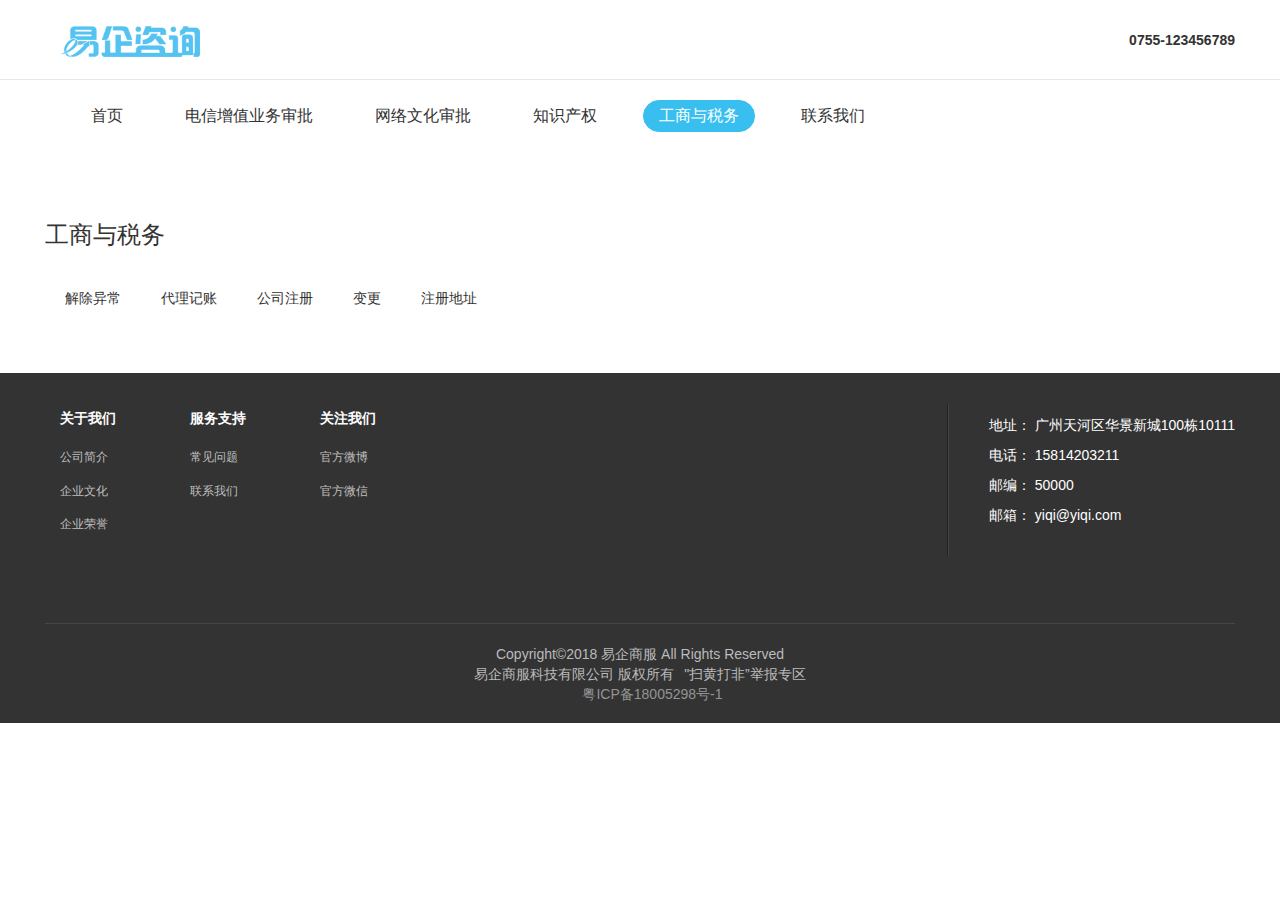
==== commit c0dc1282: "comimit" ====
--- a/view/business.html
+++ b/view/business.html
@@ -21,7 +21,7 @@
     <!-- <link href="/favicon.ico" rel="shortcut icon" type="image/x-icon" /> -->
     <link href="https://cdn.bootcss.com/normalize/7.0.0/normalize.min.css" rel="stylesheet" />
     <link rel="stylesheet" href="https://cdnjs.cloudflare.com/ajax/libs/Swiper/4.0.2/css/swiper.min.css">
-    <link href="//at.alicdn.com/t/font_701636_tptsbpi0v5r.css" rel="stylesheet" />
+    <link href="//at.alicdn.com/t/font_701636_9cc8ptqhi4q.css" rel="stylesheet" />
     
 
     <link href="/Plugin/layui/css/layui.css" rel="stylesheet" >
@@ -33,17 +33,19 @@
     <link href="/Css/business/business.css" rel="stylesheet" />
 </head>
 <body>
-	<div class="header of">
+	<div class="header">
         <div class="head clearfix">
             <a class="logo" href="/index.html">
                 <img src="/Images/logo.png">
             </a>
-            <span class="fr">
+            <span class="header-telphone fr">
                 <i class="icon-telphone"></i>
                 <label>0755-123456789</label>
             </span>
+            <div class="menu-btn fr"><i class="icon-menu"></i></div>
         </div>
-	</div>
+    </div>
+
     <div class="top">
         <div class="nav">
             <ul class="nav-links open">
@@ -57,17 +59,20 @@
                     <a href="/view/culture.html">网络文化审批</a>
                 </li>
                 <li class="links">
-                    <a href="/">知识产权</a>
+                    <a href="/view/property.html">知识产权</a>
                 </li>
                 <li class="links on">
                     <a href="/view/business.html">工商与税务</a>
                 </li>
                 <li class="links">
-                    <a href="/">联系我们</a>
+                    <a href="/view/contact.html">联系我们</a>
                 </li>
             </ul>      
         </div>
     </div>
+
+    <div class="pop-bg"></div>
+
     <div class="banner">
         <a href="javascript:;" class="pc-banner">
             <img src="/Images/banner1.jpg" alt="">
@@ -301,20 +306,48 @@
                     <li>
                         <div class="process-cover">
                             <i class="iconfont icon-report"></i>
-                            <p>招聘平台</p>
+                            <h3>报到</h3>
+                            <p>客户完成国地税报到</p>
                             <i class="next-tag icon-forward"></i>
                         </div>
                     </li>
                     <li>
                         <div class="process-cover">
-                            <i class="iconfont icon-publish"></i>
-                            <p>收费信息发布平台</p>
+                            <i class="iconfont icon-bill"></i>
+                            <h3>票据</h3>
+                            <p>每月提供经营票据</p>
+                            <i class="next-tag icon-forward"></i>
                         </div>
                     </li>
                     <li>
                         <div class="process-cover">
-                            <i class="iconfont icon-netloan"></i>
-                            <p>P2P网贷平台</p>
+                            <i class="iconfont icon-calculate"></i>
+                            <h3>做账</h3>
+                            <p>开始做账</p>
+                            <i class="next-tag icon-forward"></i>
+                        </div>
+                    </li>
+                    <li>
+                        <div class="process-cover">
+                            <i class="iconfont icon-confirm"></i>
+                            <h3>确认</h3>
+                            <p>客户确认税金</p>
+                            <i class="next-tag icon-forward"></i>
+                        </div>
+                    </li>
+                    <li>
+                        <div class="process-cover">
+                            <i class="iconfont icon-duty"></i>
+                            <h3>报税</h3>
+                            <p>会计完成报税</p>
+                            <i class="next-tag icon-forward"></i>
+                        </div>
+                    </li>
+                    <li>
+                        <div class="process-cover">
+                            <i class="iconfont icon-explain"></i>
+                            <h3>解答</h3>
+                            <p>日常财税，咨询解答</p>
                         </div>
                     </li>
                 </ul>
@@ -326,194 +359,336 @@
                         <i class="bg-primary"></i>
                         <i class="bg-orange"></i>
                     </span>
-                    <h3>需要的资质</h3>
+                    <h3>需要准备的材料</h3>
+                </div>
+                <div>
+                    <ul class="datum-box clearfix">
+                        <li>
+                            <div class="step-box">
+                                <img src="/Images/agent-1.jpg">
+                            </div>
+                        </li>
+                        <li>
+                            <div class="step-box">
+                                <img src="/Images/agent-2.jpg">
+                            </div>
+                        </li>
+                        <li>
+                            <div class="step-box sm-box">
+                                <img src="/Images/agent-3.jpg">
+                            </div>
+                        </li>
+                        <li>
+                            <div class="step-box">
+                                <img src="/Images/agent-4.jpg">
+                            </div>
+                        </li>
+                    </ul>
+                    <div class="info-box">
+                        <span><i class="tag">1</i>营业执照复印件</span>
+                        <span><i class="tag">2</i>开户许可证复印件</span>
+                        <span><i class="tag">3</i>国地税密码</span>
+                        <span><i class="tag">4</i>本年账本及报税材料</span>
+                    </div>
+                    <div class="info-box text-gray">
+                        注：服务内容因地区、政策不同有所区别，详情请咨询当地税务顾问
+                    </div>
+                </div>
+            </div>
+
+            <div class="group of">
+                <div class="little-title">
+                    <span>
+                        <i class="bg-primary"></i>
+                        <i class="bg-orange"></i>
+                    </span>
+                    <h3>能够得到的材料</h3>
+                </div>
+                <ul class="obtain-box clearfix">
+                    <li>
+                        <div class="obtain-cover">
+                            <div class="head">
+                                每月/季度
+                            </div>
+                            <div class="obtain-cell">
+                                <p>财务报告</p>
+                                <p>经营报告</p>
+                                <p>装订凭证</p>
+                                <p>报税材料</p>
+                            </div>
+                        </div>
+                    </li>
+                     <li>
+                        <div class="obtain-cover">
+                            <div class="head">
+                                每年
+                            </div>
+                            <div class="obtain-cell">
+                                <p>账务及明细账</p>
+                                <p>税务年报</p>
+                            </div>
+                        </div>
+                    </li>
+                     <li>
+                        <div class="obtain-cover">
+                            <div class="head">
+                                日常
+                            </div>
+                            <div class="obtain-cell">
+                                <p>财税咨询解答</p>
+                                <p>税负预警提示</p>
+                            </div>
+                        </div>
+                    </li>
+                </ul>
+            </div>
+
+            <div class="group of">
+                <div class="little-title">
+                    <span>
+                        <i class="bg-primary"></i>
+                        <i class="bg-orange"></i>
+                    </span>
+                    <h3>我们的承诺</h3>
+                </div>
+                <ul class="letter-box clearfix">
+                    <li>
+                        <div>
+                            <div class="iconfont">
+                                <i class="icon-recruit"></i>
+                            </div>
+                            <p>专业服务 品质保证</p>
+                            <p>全国最专业的资质办理机</p>
+                            <p>中国互联网企业专业服务</p>
+                        </div>
+                    </li>
+                    <li>
+                        <div>
+                            <div class="iconfont">
+                                <i class="icon-book"></i>
+                            </div>
+                            <p>全程服务</p>
+                            <p>全国最专业的资质办理机</p>
+                            <p>中国互联网企业专业服务</p>
+                        </div>
+                    </li>
+                    <li>
+                        <div>
+                            <div class="iconfont">
+                                <i class="icon-fast"></i>
+                            </div>
+                            <p>快速</p>
+                            <p>全国最专业的资质办理机</p>
+                            <p>中国互联网企业专业服务</p>
+                        </div>
+                    </li>
+                    <li>
+                        <div>
+                            <div class="iconfont">
+                                <i class="icon-aftersale"></i>
+                            </div>
+                            <p>保障</p>
+                            <p>全国最专业的资质办理机</p>
+                            <p>中国互联网企业专业服务</p>
+                        </div>
+                    </li>
+                </ul>
+            </div>
+
+            <div class="group of">
+                <div class="little-title">
+                    <span>
+                        <i class="bg-primary"></i>
+                        <i class="bg-orange"></i>
+                    </span>
+                    <h3>专业展示</h3>
+                </div>
+
+                <div class="img-box"><img src="/Images/bg_profession.jpg" alt=""></div>
+                <ul class="reg-box clearfix">
+                    <li>
+                        <div>
+                            <i class="iconfont icon-major"></i>
+                            <h3>专业放心</h3>
+                            <p>企业核心业务100%全自营</p>
+                        </div>
+                    </li>
+                    <li>
+                        <div>
+                            <i class="iconfont icon-quality"></i>
+                            <h3>品质保证</h3>
+                            <p>所有产品均为资深专业办理</p>
+                        </div>
+                    </li>
+                    <li>
+                        <div>
+                            <i class="iconfont icon-whole"></i>
+                            <h3>全程服务</h3>
+                            <p>提供个人企业初创到上市的一站式服务</p>
+                        </div>
+                    </li>
+                    <li>
+                        <div>
+                            <i class="iconfont icon-aftersale"></i>
+                            <h3>售后无忧</h3>
+                            <p>企业专项产品经理全程跟踪服务</p>
+                        </div>
+                    </li>
+                </ul>
+            </div>
+        </div>
+        <!-- 公司注册-->
+        <div class="wrapper business-item">
+            <div class="group of">
+                <div class="little-title">
+                    <span>
+                        <i class="bg-primary"></i>
+                        <i class="bg-orange"></i>
+                    </span>
+                    <h3>概述</h3>
+                </div>
+                <div class="register-box">
+                    <div class="sm-cell bg-register">
+                        <span>线上提交材料，专人全程办理，最快3天拿证</span>
+                    </div>
+                    <div class="lg-cell">
+                        <span>办理营业执照是开公司的第一步</span>
+                    </div>
+                </div>
+            </div>
+
+            <div class="group of">
+                <div class="little-title">
+                    <span>
+                        <i class="bg-primary"></i>
+                        <i class="bg-orange"></i>
+                    </span>
+                    <h3>服务流程</h3>
+                </div>
+                <ul class="path-box clearfix">
+                    <li>
+                        <div class="path-cover">
+                            <i class="iconfont icon-staff"></i>
+                            <p>咨询</p>
+                            <i class="next-tag icon-next"></i>
+                        </div>
+                    </li>
+                    <li>
+                        <div class="path-cover">
+                            <i class="iconfont icon-confirm"></i>
+                            <p>核准名称</p>
+                            <i class="next-tag icon-next"></i>
+                        </div>
+                    </li>
+                    <li>
+                        <div class="path-cover">
+                            <i class="iconfont icon-submit"></i>
+                            <p>提交相关资料</p>
+                            <i class="next-tag icon-next"></i>
+                        </div>
+                    </li>
+                     <li>
+                        <div class="path-cover">
+                            <i class="iconfont icon-calculate"></i>
+                            <p>办理执照</p>
+                            <i class="next-tag icon-next"></i>
+                        </div>
+                    </li>
+                    <li>
+                        <div class="path-cover">
+                            <i class="iconfont icon-seal"></i>
+                            <p>办理刻章</p>
+                            <i class="next-tag icon-next"></i>
+                        </div>
+                    </li>
+                    <li>
+                        <div class="path-cover">
+                            <i class="iconfont icon-online"></i>
+                            <p>领取证件</p>
+                        </div>
+                    </li>
+                   
+                </ul>
+            </div>
+        
+            <div class="group of">
+                <div class="little-title">
+                    <span>
+                        <i class="bg-primary"></i>
+                        <i class="bg-orange"></i>
+                    </span>
+                    <h3>需要准备的材料</h3>
+                </div>
+                <div>
+                    <ul class="worth-box clearfix">
+                        <li>
+                            <div class="worth-cover">
+                                <div class="worth-avatar">
+                                    <img src="/Images/datum-1.jpg">
+                                </div>
+                                <p>股东身份证原件及复印件</p>
+                            </div>
+                        </li>
+                        <li>
+                            <div class="worth-cover">
+                                <div class="worth-avatar">
+                                    <img src="/Images/datum-2.jpg">
+                                </div>
+                                <p>企业名称</p>
+                            </div>
+                        </li>
+                        <li>
+                            <div class="worth-cover sm-box">
+                                <div class="worth-avatar">
+                                    <img src="/Images/datum-3.jpg">
+                                </div>
+                                <p>执行董事、法人、经理、监士、企业联系人、财务负责人身份证复印件、电话、邮箱</p>
+                            </div>
+                        </li>
+                        <li>
+                            <div class="worth-cover">
+                                <div class="worth-avatar">
+                                    <img src="/Images/datum-4.jpg">
+                                </div>
+                                <p>经营场所产权及租赁协议及发租发票</p>
+                            </div>
+                        </li>
+                        <li>
+                            <div class="worth-cover">
+                                <div class="worth-avatar">
+                                    <img src="/Images/datum-5.jpg">
+                                </div>
+                                <p>公司经营范围</p>
+                            </div>
+                        </li>
+                    </ul>
+                </div>
+            </div>
+
+            <div class="group of">
+                <div class="little-title">
+                    <span>
+                        <i class="bg-primary"></i>
+                        <i class="bg-orange"></i>
+                    </span>
+                    <h3>能够得到的材料</h3>
                 </div>
                 <ul class="ex-box clearfix">
                     <li class="ex-item">
                         <i class="tag">1</i>
-                        <p>经营者为依法设立的公司。</p>
+                        <p>营业执照 + 公章 </p>
                     </li>
                     <li class="ex-item">
                         <i class="tag">2</i>
-                        <p>认缴注册资金全网至少1000万，地网至少100万。</p>
+                        <p>财务章 </p>
                     </li>
                     <li class="ex-item">
                         <i class="tag">3</i>
-                        <p>属于全内资企业（注册资金不能有外资）。</p>
-                    </li>
-                    <li class="ex-item">
-                        <i class="tag">4</i>
-                        <p>股东及法人证件（股东及法人不能是外籍身份）。</p>
-                    </li>
-                    <li class="ex-item">
-                        <i class="tag">5</i>
-                        <p>有必要的人员、办公地址场所。</p>
-                    </li>
-                    <li class="ex-item">
-                        <i class="tag">6</i>
-                        <p>公司有良好的信息记录。</p>
-                    </li>
-                    <li class="ex-item">
-                        <i class="tag">7</i>
-                        <p>有可行性研究报告和相关技术方案。</p>
-                    </li>
-                </ul>
-            </div>
-        
-            <div class="group of">
-                <div class="little-title">
-                    <span>
-                        <i class="bg-primary"></i>
-                        <i class="bg-orange"></i>
-                    </span>
-                    <h3>申请流程</h3>
-                </div>
-                <div class="flow-box of">
-                    <div class="flow-cover">
-                        <div class="head bg-gray">官方流程复杂繁琐</div>
-                        <ul class="flow-cell">
-                            <div class="line"></div>
-                            <li class="left-cell">
-                                <div>
-                                    <span>甄别网站类别</span>
-                                    <div class="tag"><i class="icon-search"></i></div>
-                                </div>
-                            </li>
-                            <li class="right-cell">
-                                <div>
-                                    <div class="tag"><i class="icon-hardware"></i></div>
-                                    <span>购买服务器空间</span>
-                                </div>
-                            </li>
-                            <li class="left-cell">
-                                <div>
-                                    <span>搭建公司网站</span>
-                                    <div class="tag"><i class="icon-net"></i></div>
-                                </div>
-                            </li>
-                            <li class="right-cell">
-                                <div>
-                                    <div class="tag"><i class="icon-class"></i></div>
-                                    <span>拟定基础材料</span>
-                                </div>
-                            </li>
-                            <li class="left-cell">
-                                <div>
-                                    <span>网站域名备案</span>
-                                    <div class="tag"><i class="icon-record"></i></div>
-                                </div>
-                            </li>
-                            <li class="right-cell">
-                                <div>
-                                    <div class="tag"><i class="icon-post"></i></div>
-                                    <span>网申或纸质材料提交</span>
-                                </div>
-                            </li>
-                            <li class="left-cell">
-                                <div>
-                                    <span>出具网文自查报告</span>
-                                    <div class="tag"><i class="icon-haw"></i></div>
-                                </div>
-                            </li>
-                            <li class="right-cell">
-                                <div>
-                                    <div class="tag"><i class="icon-notice"></i></div>
-                                    <span>领取受理通知书</span>
-                                </div>
-                            </li>
-                            <li class="left-cell">
-                                <div>
-                                    <span>领取证书</span>
-                                    <div class="tag"><i>证</i></div>
-                                </div>
-                            </li>
-                        </ul>
-                    </div>
-                    <div class="flow-cover">
-                        <div class="head bg-primary">我们来办只需五步</div>
-                        <ul class="flow-cell">
-                            <div class="line"></div>
-                            <li class="center-cell">
-                                <div class="lg-tag"><i class="icon-coo"></i></div>
-                                <p>确定合作意向</p>
-                            </li>
-                            <li class="center-cell">
-                                <div class="lg-tag"><i class="icon-comment"></i></div>
-                                <p>商务合作洽谈</p>
-                            </li>
-                            <li class="center-cell">
-                                <div class="lg-tag"><i class="icon-matter"></i></div>
-                                <p>基础材料准备</p>
-                            </li>
-                            <li class="center-cell">
-                                <div class="lg-tag"><i class="icon-examine"></i></div>
-                                <p>提交审核</p>
-                            </li>
-                            <li class="center-cell">
-                                <div class="lg-tag"><i">证</i></div>
-                                <p>领取证书</p>
-                            </li>
-                        </ul>
-                    </div>
-                    <div class="vs"><img src="/Images/vs.jpg"></div>
-                </div>
-
-                <div class="call-box">
-                    <div class="call-cover">
-                        <a class="call-cell bg-primary">在线咨询</a>
-                        <a class="call-cell bg-gray">TEL：0755-123456789</a>
-                    </div>
-                </div>
-            </div>
-
-            <div class="group of">
-                <div class="little-title">
-                    <span>
-                        <i class="bg-primary"></i>
-                        <i class="bg-orange"></i>
-                    </span>
-                    <h3>EDI服务分类</h3>
-                </div>
-                <ul class="classify-box clearfix">
-                    <li>
-                        <div class="classify-cover">
-                            <i class="iconfont icon-apply"></i>
-                            <h3>全网EDI许可证申请</h3>
-                        </div>
-                    </li>
-                    <li>
-                        <div class="classify-cover">
-                            <i class="iconfont icon-user"></i>
-                            <h3>地网EDI许可证申请</h3>
-                        </div>
-                    </li>
-                    <li>
-                        <div class="classify-cover">
-                            <i class="iconfont icon-change"></i>
-                            <h3>EDI许可证变更</h3>
-                        </div>
-                    </li>
-                    <li>
-                        <div class="classify-cover">
-                            <i class="iconfont icon-annual"></i>
-                            <h3>EDI许可证年检</h3>
-                        </div>
-                    </li>
-                    <li>
-                        <div class="classify-cover">
-                            <i class="iconfont icon-logof"></i>
-                            <h3>EDI许可证注销</h3>
-                        </div>
-                    </li>
-                    <li>
-                        <div class="classify-cover">
-                            <i class="iconfont icon-rollover"></i>
-                            <h3>EDI许可证续期</h3>
-                        </div>
-                    </li>
-                </ul>
-            </div>
-             
+                        <p>法人章 </p>
+                    </li>
+                </ul>               
+            </div>
+
             <div class="group of">
                 <div class="little-title">
                     <span>
@@ -608,245 +783,230 @@
                 </ul>
             </div>
         </div>
-        <!-- 公司注册-->
+        <!-- 变更-->
         <div class="wrapper business-item">
-            <div class="group of">
-                <div class="little-title">
-                    <span>
-                        <i class="bg-primary"></i>
-                        <i class="bg-orange"></i>
-                    </span>
-                    <h3>什么是SP许可证</h3>
-                </div>
-                <div class="need-box clearfix">
-                    <div class="img-box">
-                        <img src="/Images/SP.jpg" alt="">
+         
+            <div class="group of">
+                <div class="little-title">
+                    <span>
+                        <i class="bg-primary"></i>
+                        <i class="bg-orange"></i>
+                    </span>
+                    <h3>热门公司变更服务</h3>
+                </div>
+                <ul class="change-box clearfix">
+                    <li>
+                        <div class="change-cover">
+                            <i class="iconfont icon-staff"></i>
+                            <p>名称变更</p>
+                        </div>
+                    </li>
+                    <li>
+                        <div class="change-cover">
+                            <i class="iconfont icon-confirm"></i>
+                            <p>地址异常解锁</p>
+                        </div>
+                    </li>
+                    <li>
+                        <div class="change-cover">
+                            <i class="iconfont icon-submit"></i>
+                            <p>公司地址变更</p>
+                        </div>
+                    </li>
+                     <li>
+                        <div class="change-cover">
+                            <i class="iconfont icon-calculate"></i>
+                            <p>公司股东变更</p>
+                        </div>
+                    </li>
+                    <li>
+                        <div class="change-cover">
+                            <i class="iconfont icon-seal"></i>
+                            <p>经营范围变更</p>
+                        </div>
+                    </li>
+                    <li>
+                        <div class="change-cover">
+                            <i class="iconfont icon-online"></i>
+                            <p>注册资金变更</p>
+                        </div>
+                    </li>
+                   
+                </ul>
+            </div>
+        
+            <div class="group of">
+                <div class="little-title">
+                    <span>
+                        <i class="bg-primary"></i>
+                        <i class="bg-orange"></i>
+                    </span>
+                    <h3>需要准备的材料</h3>
+                </div>
+                <div class="setout-box">
+                    <img src="/Images/bg-change.jpg" alt="">
+                </div>
+            </div>
+
+            <div class="group of">
+                <div class="little-title">
+                    <span>
+                        <i class="bg-primary"></i>
+                        <i class="bg-orange"></i>
+                    </span>
+                    <h3>我们的承诺</h3>
+                </div>
+                <ul class="letter-box clearfix">
+                    <li>
+                        <div>
+                            <div class="iconfont">
+                                <i class="icon-recruit"></i>
+                            </div>
+                            <p>专业服务 品质保证</p>
+                            <p>全国最专业的资质办理机</p>
+                            <p>中国互联网企业专业服务</p>
+                        </div>
+                    </li>
+                    <li>
+                        <div>
+                            <div class="iconfont">
+                                <i class="icon-book"></i>
+                            </div>
+                            <p>全程服务</p>
+                            <p>全国最专业的资质办理机</p>
+                            <p>中国互联网企业专业服务</p>
+                        </div>
+                    </li>
+                    <li>
+                        <div>
+                            <div class="iconfont">
+                                <i class="icon-fast"></i>
+                            </div>
+                            <p>快速</p>
+                            <p>全国最专业的资质办理机</p>
+                            <p>中国互联网企业专业服务</p>
+                        </div>
+                    </li>
+                    <li>
+                        <div>
+                            <div class="iconfont">
+                                <i class="icon-aftersale"></i>
+                            </div>
+                            <p>保障</p>
+                            <p>全国最专业的资质办理机</p>
+                            <p>中国互联网企业专业服务</p>
+                        </div>
+                    </li>
+                </ul>
+            </div>
+
+            <div class="group of">
+                <div class="little-title">
+                    <span>
+                        <i class="bg-primary"></i>
+                        <i class="bg-orange"></i>
+                    </span>
+                    <h3>专业展示</h3>
+                </div>
+
+                <div class="img-box"><img src="/Images/bg_profession.jpg" alt=""></div>
+                <ul class="reg-box clearfix">
+                    <li>
+                        <div>
+                            <i class="iconfont icon-major"></i>
+                            <h3>专业放心</h3>
+                            <p>企业核心业务100%全自营</p>
+                        </div>
+                    </li>
+                    <li>
+                        <div>
+                            <i class="iconfont icon-quality"></i>
+                            <h3>品质保证</h3>
+                            <p>所有产品均为资深专业办理</p>
+                        </div>
+                    </li>
+                    <li>
+                        <div>
+                            <i class="iconfont icon-whole"></i>
+                            <h3>全程服务</h3>
+                            <p>提供个人企业初创到上市的一站式服务</p>
+                        </div>
+                    </li>
+                    <li>
+                        <div>
+                            <i class="iconfont icon-aftersale"></i>
+                            <h3>售后无忧</h3>
+                            <p>企业专项产品经理全程跟踪服务</p>
+                        </div>
+                    </li>
+                </ul>
+            </div>
+        </div>
+        <!-- 注册地址-->
+        <div class="wrapper business-item">
+            <div class="group of">
+                <div class="little-title">
+                    <span>
+                        <i class="bg-primary"></i>
+                        <i class="bg-orange"></i>
+                    </span>
+                    <h3>提供公司注册地址挂靠</h3>
+                </div>
+                <div class="hang-box">
+                    <div class="hang-cell">
+                        <h2>无地址也能注册公司</h2>
+                        <p>我们可以为您提供优质安全的办公地址</p>
                     </div>
-                    <div class="need-info">全称：增值电信业务经营许可证-移动网信息服务</div>
-                </div>
-            </div>
-            <div class="group of">
-                <div class="little-title">
-                    <span>
-                        <i class="bg-primary"></i>
-                        <i class="bg-orange"></i>
-                    </span>
-                    <h3>哪些服务需要办理</h3>
-                </div>
-                <ul class="handle-box clearfix">
-                    <li>
-                        <div class="handle-cover">
-                            <i class="iconfont icon-haw"></i>
-                            <p>信息搜索查询服务</p>
-                        </div>
-                    </li>
-                    <li>
-                        <div class="handle-cover">
-                            <i class="iconfont icon-license"></i>
-                            <p>信息社区平台服务</p>
-                        </div>
-                    </li>
-                    <li>
-                        <div class="handle-cover">
-                            <i class="iconfont icon-protect"></i>
-                            <p>信息保护和处理服务</p>
-                        </div>
-                    </li>
-                    <li>
-                        <div class="handle-cover">
-                            <i class="iconfont icon-mutual"></i>
-                            <p>信息即时交互服务</p>
+                </div>
+            </div>
+
+           <div class="group of">
+                <div class="little-title">
+                    <span>
+                        <i class="bg-primary"></i>
+                        <i class="bg-orange"></i>
+                    </span>
+                    <h3>多种地址选择</h3>
+                </div>
+                <ul class="sele-box clearfix">
+                    <li>
+                        <div class="sele-cover">
+                            <i class="iconfont icon-box"></i>
+                            <h3>孵化器地址</h3>
+                            <p>安全可靠，强烈推荐</p>
+                        </div>
+                    </li>
+                    <li class="sele-cover">
+                        <div class="sele-cover">
+                            <i class="iconfont icon-handup"></i>
+                            <h3>普通挂靠地址</h3>
+                            <p>性价比最高</p>
                         </div>
                     </li>
                 </ul>
             </div>
         
-            <div class="group of">
-                <div class="little-title">
-                    <span>
-                        <i class="bg-primary"></i>
-                        <i class="bg-orange"></i>
-                    </span>
-                    <h3>需要的资质</h3>
+
+            <div class="group of">
+                <div class="little-title">
+                    <span>
+                        <i class="bg-primary"></i>
+                        <i class="bg-orange"></i>
+                    </span>
+                    <h3>您得到的材料</h3>
                 </div>
                 <ul class="ex-box clearfix">
                     <li class="ex-item">
                         <i class="tag">1</i>
-                        <p>经营者为依法设立的公司。</p>
+                        <p>租赁合同 </p>
                     </li>
                     <li class="ex-item">
                         <i class="tag">2</i>
-                        <p>必要的运营人员、办公场地、办公设施。</p>
-                    </li>
-                    <li class="ex-item">
-                        <i class="tag">3</i>
-                        <p>有为用户提供长期服务的信誉或者能力。</p>
-                    </li>
-                    <li class="ex-item">
-                        <i class="tag">4</i>
-                        <p>公司主要经营管理人员有良好的信息记录。</p>
-                    </li>
-                    <li class="ex-item">
-                        <i class="tag">5</i>
-                        <p>注册资本认缴地网100万元人民币、全网1000万元人民币。</p>
-                    </li>
-                </ul>
-            </div>
-        
-            <div class="group of">
-                <div class="little-title">
-                    <span>
-                        <i class="bg-primary"></i>
-                        <i class="bg-orange"></i>
-                    </span>
-                    <h3>申请流程</h3>
-                </div>
-                <div class="flow-box of">
-                    <div class="flow-cover">
-                        <div class="head bg-gray">官方流程复杂繁琐</div>
-                        <ul class="flow-cell">
-                            <div class="line"></div>
-                            <li class="left-cell">
-                                <div>
-                                    <span>甄别网站类别</span>
-                                    <div class="tag"><i class="icon-search"></i></div>
-                                </div>
-                            </li>
-                            <li class="right-cell">
-                                <div>
-                                    <div class="tag"><i class="icon-hardware"></i></div>
-                                    <span>购买服务器空间</span>
-                                </div>
-                            </li>
-                            <li class="left-cell">
-                                <div>
-                                    <span>搭建公司网站</span>
-                                    <div class="tag"><i class="icon-net"></i></div>
-                                </div>
-                            </li>
-                            <li class="right-cell">
-                                <div>
-                                    <div class="tag"><i class="icon-class"></i></div>
-                                    <span>拟定基础材料</span>
-                                </div>
-                            </li>
-                            <li class="left-cell">
-                                <div>
-                                    <span>网站域名备案</span>
-                                    <div class="tag"><i class="icon-record"></i></div>
-                                </div>
-                            </li>
-                            <li class="right-cell">
-                                <div>
-                                    <div class="tag"><i class="icon-post"></i></div>
-                                    <span>网申或纸质材料提交</span>
-                                </div>
-                            </li>
-                            <li class="left-cell">
-                                <div>
-                                    <span>出具网文自查报告</span>
-                                    <div class="tag"><i class="icon-haw"></i></div>
-                                </div>
-                            </li>
-                            <li class="right-cell">
-                                <div>
-                                    <div class="tag"><i class="icon-notice"></i></div>
-                                    <span>领取受理通知书</span>
-                                </div>
-                            </li>
-                            <li class="left-cell">
-                                <div>
-                                    <span>领取证书</span>
-                                    <div class="tag"><i>证</i></div>
-                                </div>
-                            </li>
-                        </ul>
-                    </div>
-                    <div class="flow-cover">
-                        <div class="head bg-primary">我们来办只需五步</div>
-                        <ul class="flow-cell">
-                            <div class="line"></div>
-                            <li class="center-cell">
-                                <div class="lg-tag"><i class="icon-coo"></i></div>
-                                <p>确定合作意向</p>
-                            </li>
-                            <li class="center-cell">
-                                <div class="lg-tag"><i class="icon-comment"></i></div>
-                                <p>商务合作洽谈</p>
-                            </li>
-                            <li class="center-cell">
-                                <div class="lg-tag"><i class="icon-matter"></i></div>
-                                <p>基础材料准备</p>
-                            </li>
-                            <li class="center-cell">
-                                <div class="lg-tag"><i class="icon-examine"></i></div>
-                                <p>提交审核</p>
-                            </li>
-                            <li class="center-cell">
-                                <div class="lg-tag"><i">证</i></div>
-                                <p>领取证书</p>
-                            </li>
-                        </ul>
-                    </div>
-                    <div class="vs"><img src="/Images/vs.jpg"></div>
-                </div>
-
-                <div class="call-box">
-                    <div class="call-cover">
-                        <a class="call-cell bg-primary">在线咨询</a>
-                        <a class="call-cell bg-gray">TEL：0755-123456789</a>
-                    </div>
-                </div>
-            </div>
-
-            <div class="group of">
-                <div class="little-title">
-                    <span>
-                        <i class="bg-primary"></i>
-                        <i class="bg-orange"></i>
-                    </span>
-                    <h3>SP服务分类</h3>
-                </div>
-                <ul class="classify-box clearfix">
-                    <li>
-                        <div class="classify-cover">
-                            <i class="iconfont icon-gain"></i>
-                            <h3>SP增项</h3>
-                        </div>
-                    </li>
-                    <li>
-                        <div class="classify-cover">
-                            <i class="iconfont icon-put"></i>
-                            <h3>SP申请</h3>
-                        </div>
-                    </li>
-                    <li>
-                        <div class="classify-cover">
-                            <i class="iconfont icon-change"></i>
-                            <h3>SP变更</h3>
-                        </div>
-                    </li>
-                    <li>
-                        <div class="classify-cover">
-                            <i class="iconfont icon-annual"></i>
-                            <h3>SP年检</h3>
-                        </div>
-                    </li>
-                    <li>
-                        <div class="classify-cover">
-                            <i class="iconfont icon-logof"></i>
-                            <h3>SP注销</h3>
-                        </div>
-                    </li>
-                    <li>
-                        <div class="classify-cover">
-                            <i class="iconfont icon-rollover"></i>
-                            <h3>SP续期</h3>
-                        </div>
-                    </li>
-                </ul>
-            </div>
-             
+                        <p>场地使用证明 </p>
+                    </li>
+                </ul>               
+            </div>
+
             <div class="group of">
                 <div class="little-title">
                     <span>
@@ -941,7 +1101,6 @@
                 </ul>
             </div>
         </div>
-
     </div>
     
     <footer>
--- a/Css/layout/common.css
+++ b/Css/layout/common.css
@@ -32,6 +32,7 @@
     /* -moz-transition:all 0.3s linear; -webkit-transition:all 0.3s linear; */
 }
 
+
 i,b {
     font-weight: normal;
     font-style: normal;
@@ -203,9 +204,10 @@
     background-color: #1ba79c!important;
 }
 
-.white {
-    color: #fff!important;
-}
+.text-gray {
+    color: #b9b5b5!important;
+}
+
 
 
 /*距离*/
--- a/Css/layout/site.css
+++ b/Css/layout/site.css
@@ -125,10 +125,10 @@
     height: 80px;
     background-color: #fff;
     border-bottom: 1px solid #e8e8e8;
-    -webkit-transition: all 1s ease-in-out 0s;
-    -moz-transition: all 2s ease-in-out 0s;
-    -ms-transition: all 2s ease-in-out 0s;
-    transition: all 2s ease-in-out 0s
+    -webkit-transition: all .5s ease-in-out 0s;
+    -moz-transition: all .5s ease-in-out 0s;
+    -ms-transition: all .5s ease-in-out 0s;
+    transition: all .5s ease-in-out 0s;
 }
 
 .header .content {
@@ -146,6 +146,13 @@
     height: 80px;
     line-height: 80px;
 }
+.header >.head >.menu-btn{
+    display: none;
+    position: absolute;
+    top: 0;
+    right: 20px;
+    margin-right: 10px;
+}
 .header >.head>span >i {
     display: table-cell;
     font-size: 28px;
@@ -156,7 +163,7 @@
     margin-left: 10px;
 }
 
-.header .logo{
+.logo{
     float: left;
     width: 140px;
     margin-left: 15px;
@@ -167,7 +174,10 @@
     width: 100%;
     height: 70px;
     background-color: #fff;
-    z-index: 1000;
+    -webkit-transition: all 1s ease-in-out 0s;
+    -moz-transition: all .3s ease-in-out 0s;
+    -ms-transition: all .3s ease-in-out 0s;
+    transition: all .3s ease-in-out 0s;
 }
 
 
@@ -180,6 +190,15 @@
 
 .top .nav .nav-links {
     float: left;
+    margin-left: 15px;
+}
+
+.top .nav .open-nav {
+    right: 0;
+    -webkit-transition: all .3s ease-in-out 0s;
+    -moz-transition: all .3s ease-in-out 0s;
+    -ms-transition: all .3s ease-in-out 0s;
+    transition: all .3s ease-in-out 0s;
 }
 
 .top .nav .nav-links .links {
@@ -190,6 +209,8 @@
 .top .nav .nav-links .links:hover{
     /*box-shadow: inset 0 -4px 0 0 #0287e9;*/
 }
+
+
 
 .top .nav .nav-links .links a{
     display: block;
@@ -200,7 +221,7 @@
     border-radius: 30px;
 
 }
-.top .nav .nav-links .links:hover a {
+.top .nav .nav-links .links a:hover {
     background-color: #39bfef;
     color: #fff;
     border: 1px solid #39bfef;
@@ -271,11 +292,6 @@
 
 /*专业*/
 
-.img-box{
-    overflow: hidden;
-    width: 100%;
-    height: 471px;
-}
 
 .content.pd15{
     padding: 0 15px;
@@ -293,7 +309,9 @@
     overflow: hidden;
     width: 25%;
 }
-
+.reg-box li>div{
+    padding: 10px;
+}
 .reg-box li>div>.iconfont{
     display: block;
     font-size: 36px;
@@ -301,9 +319,8 @@
 
 .reg-box li>div>h3{
     display: inline-block;
-    padding-right: 20px;
-    line-height: 36px;
-    font-size: 18px;
+    padding: 15px 20px 15px 0;
+    font-size: .24rem;
     font-weight: bold;
     border-bottom: 1px solid #ccc;
 }
@@ -342,6 +359,8 @@
     width: 2px;
     height: 25px;
 }
+
+
 .little-title>h3>.tips{
     display: inline-block;
     color: #989898;
@@ -369,7 +388,7 @@
 
 .footer .bottom-list li {
     float: left;
-    width: 120px;
+    width: 130px;
     height: 190px;
     padding: 0 15px;
 }
@@ -460,4 +479,319 @@
     padding-left: 25px;
     color: #939393;
     background: url('../Images/ga_ico.png') left no-repeat;
+}
+
+.pop-bg {
+    z-index: 1000;
+    position: fixed;
+    top: 0;
+    left: 0;
+    display: none;
+    width: 100%;
+    height: 100%;
+    background: rgba(0,0,0,.8);
+}
+
+/*css3*/
+
+.group .commit-box li:hover i.iconfont, .group .classify-box li:hover i.iconfont{
+   -webkit-animation: rotate_360 .5s linear;
+    -moz-animation: rotate_360 .5s linear;
+    animation: rotate_360 .5s linear;
+}
+
+/*动画 start*/
+@-webkit-keyframes rotate_360 {
+    from{
+        -webkit-transform: rotateY(0deg);
+        -moz-transform: rotateY(0deg);
+        transform: rotateY(0deg);
+    }
+    to{
+        -webkit-transform: rotateY(180deg);
+        -moz-transform: rotateY(180deg);
+        transform: rotateY(180deg);
+    }
+}
+@keyframes rotate_360 {
+    from{
+        -webkit-transform: rotateY(0deg);
+        -moz-transform: rotateY(0deg);
+        transform: rotateY(0deg);
+    }
+    to{
+        -webkit-transform: rotateY(360deg);
+        -moz-transform: rotateY(360deg);
+        transform: rotateY(360deg);
+    }
+}
+
+.group .category-box li .category-cover .hot{display: block;/* -webkit-animation-name: bounce; */animation-name: bounce;-webkit-animation-duration: 1s;animation-duration: 1s;-webkit-animation-fill-mode: both;animation-fill-mode: both;-webkit-animation-iteration-count: infinite;/* animation-iteration-count: infinite; */}
+.group .category-box li .category-cover .hot{position: absolute;top: 0;right: 0;width: 23px;height: 13px;background:url(../images/common/hot.png) no-repeat;}
+@-webkit-keyframes bounce{0%,100%,20%,50%,80%{-webkit-transform: translateY(0);transform: translateY(0)}
+    40%{-webkit-transform: translateY(-5px);transform: translateY(-5px)}
+    60%{-webkit-transform: translateY(-2px);transform: translateY(-2px)}}
+@keyframes bounce{0%,100%,20%,50%,80%{-webkit-transform: translateY(0);-ms-transform: translateY(0);transform: translateY(0)}
+    40%{-webkit-transform: translateY(-5px);-ms-transform: translateY(-5px);transform: translateY(-5px)}
+    60%{-webkit-transform: translateY(-2px);-ms-transform: translateY(-2px);transform: translateY(-2px)}}
+
+@keyframes bounce {
+    from,
+    20%,
+    53%,
+    80%,
+    to {
+        -webkit-animation-timing-function: cubic-bezier(0.215, 0.610, 0.355, 1.000);
+        animation-timing-function: cubic-bezier(0.215, 0.610, 0.355, 1.000);
+        -webkit-transform: translate3d(0, 0, 0);
+        transform: translate3d(0, 0, 0);
+    }
+    40%,
+    43% {
+        -webkit-animation-timing-function: cubic-bezier(0.755, 0.050, 0.855, 0.060);
+        animation-timing-function: cubic-bezier(0.755, 0.050, 0.855, 0.060);
+        -webkit-transform: translate3d(0, -20px, 0);
+        transform: translate3d(0, -20px, 0);
+    }
+    70% {
+        -webkit-animation-timing-function: cubic-bezier(0.755, 0.050, 0.855, 0.060);
+        animation-timing-function: cubic-bezier(0.755, 0.050, 0.855, 0.060);
+        -webkit-transform: translate3d(0, -10px, 0);
+        transform: translate3d(0, -10px, 0);
+    }
+    90% {
+        -webkit-transform: translate3d(0, -4px, 0);
+        transform: translate3d(0, -4px, 0);
+    }
+}
+.bounce {
+    -webkit-animation-name: bounce;
+    animation-name: bounce;
+    -webkit-transform-origin: center bottom;
+    transform-origin: center bottom;
+}
+
+
+@media (max-width: 1199px){
+    .content {
+        width: 100%;
+        margin: 20px 0;
+        padding: 0 20px;
+    }
+    .wrapper{
+        width: 100%;
+    }
+    .header{
+        z-index: 1002;
+        position: fixed;
+        left: 0;
+        top: 0;
+        height: 70px;
+    }
+
+    .header .head{
+        width: 100%;
+        height: 70px;
+        line-height: 70px;
+        -webkit-box-shadow: 0 0 15px rgba(0,0,0,.1);
+        box-shadow: 0 0 15px rgba(0,0,0,.1);
+    }
+
+    .header .head .header-telphone{
+        display: none;
+    }
+    .header >.head >.menu-btn{ 
+        display: block;
+    }
+    /*菜单栏*/
+    .top .nav {
+       width: 100%;
+    }
+
+    .top .nav-links {
+        z-index: 1001;
+        position: fixed;
+        top: 70px;
+        right: -40%;
+        width: 40%;
+        height: 100%;
+        background-color: #fff;
+        -webkit-transition: all .3s ease-in-out 0s; 
+        -moz-transition: all .3s ease-in-out 0s;
+        -ms-transition: all .3s ease-in-out 0s;
+        transition: all .3s ease-in-out 0s; 
+    }
+
+    .top .nav .nav-links li.links{
+        float: none !important;
+        padding: 0;
+    }
+    .top .nav .nav-links li.links a{
+        line-height: 40px;
+    }
+    .top .nav .nav-links li.links a,.top .nav .nav-links li.links a:hover{
+        border-radius: 0;
+    }
+    .top .nav .nav-links li.links a:hover
+
+    /*底部*/
+    footer {
+        height: auto;
+        padding-bottom: 20px;
+    }
+
+    footer .footer {
+        width: 100%;
+        height: auto;
+    }
+    .footer .bottom-list{
+        display: none;
+    }
+    .footer .company-num {
+        display: none;
+    }
+
+    
+    .banner-box >.swiper-container:hover>.control-item.control-left{
+        left: 15px !important;
+    }
+    .banner-box >.swiper-container:hover>.control-item.control-right{
+         right: 15px !important;
+    }
+    
+
+    .content .slide-box{
+        width: 100%;
+    }
+    .content .slide-box >.control-item i{
+        color: #fff;
+    }
+    .content .slide-box >.control-item.control-left{
+        left: -12px;
+
+    }
+    .content .slide-box >.control-item.control-right{
+        right: -12px;
+    }
+
+    /*关于我们*/
+    .content .about-box>.img-box{
+        display: none !important;
+    }
+    .content .about-box>.about-info{
+        width: 100% !important;
+    }
+
+    /*电信增值*/
+    .content .group>.version-box li{
+        padding: 10px;
+    }
+    .content .group>.version-box li>.version-cover>.iconfont{
+        display: none;
+    }
+    .content .group>.version-box li>.version-cover>h3{
+        font-size: 18px;
+    }
+    .content .group>.version-box li>.version-cover>p{
+        line-height: 24px;
+    }
+    .content .group>.version-box li>.version-cover>.btn-box{
+        padding: 3px 5px;
+    }
+
+}
+
+@media (max-width: 768px){
+    html {
+        font-size:45px
+    }
+    .top .nav {
+        width: 100%;
+    }
+
+
+    /*轮播*/
+    .banner-box{
+        height: 50vh !important;
+    }
+    .banner-box >.swiper-container, .banner-box >.swiper-container >.swiper-wrapper{
+        height: 50vh !important;
+    }
+    .banner-box >.swiper-container >.swiper-wrapper {
+        height: auto;
+    }
+    
+    .content .slide-box{
+        width: 100%;
+        height: auto;
+    }
+    .content .slide-box>.slide-swiper,.slide-box>.slide-swiper>.swiper-wrapper{
+        height: auto !important;
+    }
+
+    .slide-box>.slide-swiper>.swiper-wrapper>.swiper-slide >.slide-con>h1{
+        font-size: 22px;
+    }
+    .slide-box>.slide-swiper>.swiper-wrapper>.swiper-slide{
+        margin-right: 10px !important;
+    }
+
+
+    /*我们承诺*/
+    .content ul.promise-box li{
+        width: 50%;
+        overflow: hidden;
+    }
+    /*我们专业*/
+    .content ul.promise-box li>h2{
+        font-size: 26px;
+    }
+
+    .content ul.major-box li {
+        width: 50%;
+        overflow: hidden;
+    }
+
+   
+}
+
+@media (max-width: 590px) {
+    .top .nav .nav-links {
+        width: 100%;
+    }
+    /*我们专业*/
+    .content ul.promise-box li>h2{
+        font-size: 15px;
+    }
+    /*合作客户*/
+    .content ul.cooperation-box li{
+        width: 50%;
+    }
+    /*轮播*/
+    .banner-box{
+        height: 35vh !important;
+    }
+    .banner-box >.swiper-container, .banner-box >.swiper-container >.swiper-wrapper{
+        height: 35vh !important;
+    }
+    .banner-box .slide-box>.slide-swiper>.swiper-wrapper>.swiper-slide{
+        margin-right: 10px !important;
+    }
+    .content .slide-box>.slide-swiper>.swiper-wrapper>.swiper-slide >.slide-con>.link{
+        padding-right: 0;
+    }
+    /*我们专业*/
+    .content ul.reg-box li>div>h3{
+        padding-right: 15px;
+    }
+}
+
+@media (max-width: 375px) {
+    .top .nav {
+        width: 100%;
+    }
+    
+    .content ul.reg-box li>div>h3{
+        padding-right: 0;
+    }
 }--- a/Css/culture/culture.css
+++ b/Css/culture/culture.css
@@ -118,9 +118,10 @@
 .group>.version-box>li:hover>.version-cover{
 	box-shadow: 0 0 15px rgba(0,0,0,.5);
 }
+.group>.version-box li>.version-cover>h3{
+	margin-bottom: 15px;
+}
 .group>.version-box li>.version-cover>p{
-	margin-top: 15px;
-	margin-right: 70px;
 	line-height: 32px;
 	max-height: 95px;
 }
@@ -128,8 +129,7 @@
 	position: absolute;
 	left: 20px;
 	bottom: 20px;
-	width: 120px; 
-	padding: 10px;
+	padding: 10px 20px;
 	text-align: center;
 	border: 1px solid #fff;
 	cursor: pointer;
@@ -341,40 +341,99 @@
 	margin-top: 15px;
 }
 
-.group .commit-box li{
+.group .commit-box li, .group .classify-box li{
 	float: left;
 	width: 33.3333333333%;
-}
-.group .commit-box li>.commit-cover{
+
+}
+.group .commit-box li .commit-cover, .group .classify-box li .classify-cover{
 	height: 200px;
-	padding: 25px;
-	text-align: center;
-}
-.group .commit-box li>.commit-cover>h3{
+	padding: 25px; 
+	text-align: center;
+	cursor: pointer;
+}
+.group .commit-box li .commit-cover>h3{
 	margin-top: 15px;
 	font-size: .24rem;
 }
-.group .commit-box li>.commit-cover>p{
+.group .commit-box li .commit-cover>p{
 	margin-top: 15px;
 	line-height: 26px;
 	font-size: .15rem;
 }
 
-.group .commit-box li>.commit-cover>.iconfont{
+.group .commit-box li .commit-cover .iconfont, .group .classify-box li .classify-cover .iconfont{
+	display: inline-block;
 	font-size: .48rem;
 }
-.group .commit-box li:nth-child(odd){
+.group .commit-box li:nth-child(odd),.group .classify-box li:nth-child(odd){
 	background-color: #F5F5F5;
 }
-.group .commit-box li:nth-child(even){
+.group .commit-box li:nth-child(even),.group .classify-box li:nth-child(even){
 	background-color: #FBFCFE;
 }
-.group .commit-box li:nth-child(odd)>.commit-cover>.iconfont{
+.group .commit-box li:nth-child(odd) .commit-cover .iconfont{
 	color: #000000;
 }
-.group .commit-box li:nth-child(even)>.commit-cover>.iconfont{
+.group .commit-box li:nth-child(even) .commit-cover .iconfont{
 	color: #0F9BEA;
 }
+
+
+
+/*电信增值服务*/
+.group .classify-box li .classify-cover> h3{
+	margin-top: 25px;
+	font-size: .22rem;
+}
+.group .classify-box li .classify-cover .iconfont{
+	margin-top: 25px;
+	color: #3191a5;
+}
+
+
+.group .handle-box{
+    margin-top: 25px;
+    padding: 25px;
+    background-color: #F5F5F5;
+}
+
+.group .handle-box li{
+	float: left;
+	width: 25%;
+}
+
+.group .handle-box li>.handle-cover{
+	display:block;
+	padding: 15px;
+	text-align: center;
+}
+.group .handle-box li>.handle-cover>.iconfont{
+	font-size: .48rem;
+	color: #a6a6a6;
+}
+.group .handle-box li>.handle-cover>p{
+    margin-top: 15px;
+    font-size: .18rem;
+}
+
+.group .service-box li{
+	float: left;
+	width: 20%;
+}
+
+.group .service-box li>.service-cover{
+	display:block;
+	padding: 15px;
+	text-align: center;
+}
+
+.group .service-box li>.service-cover>.img-box{
+	width: 120px;
+	height: 120px;
+	margin: auto;
+}
+
 
 
 /*流程图*/
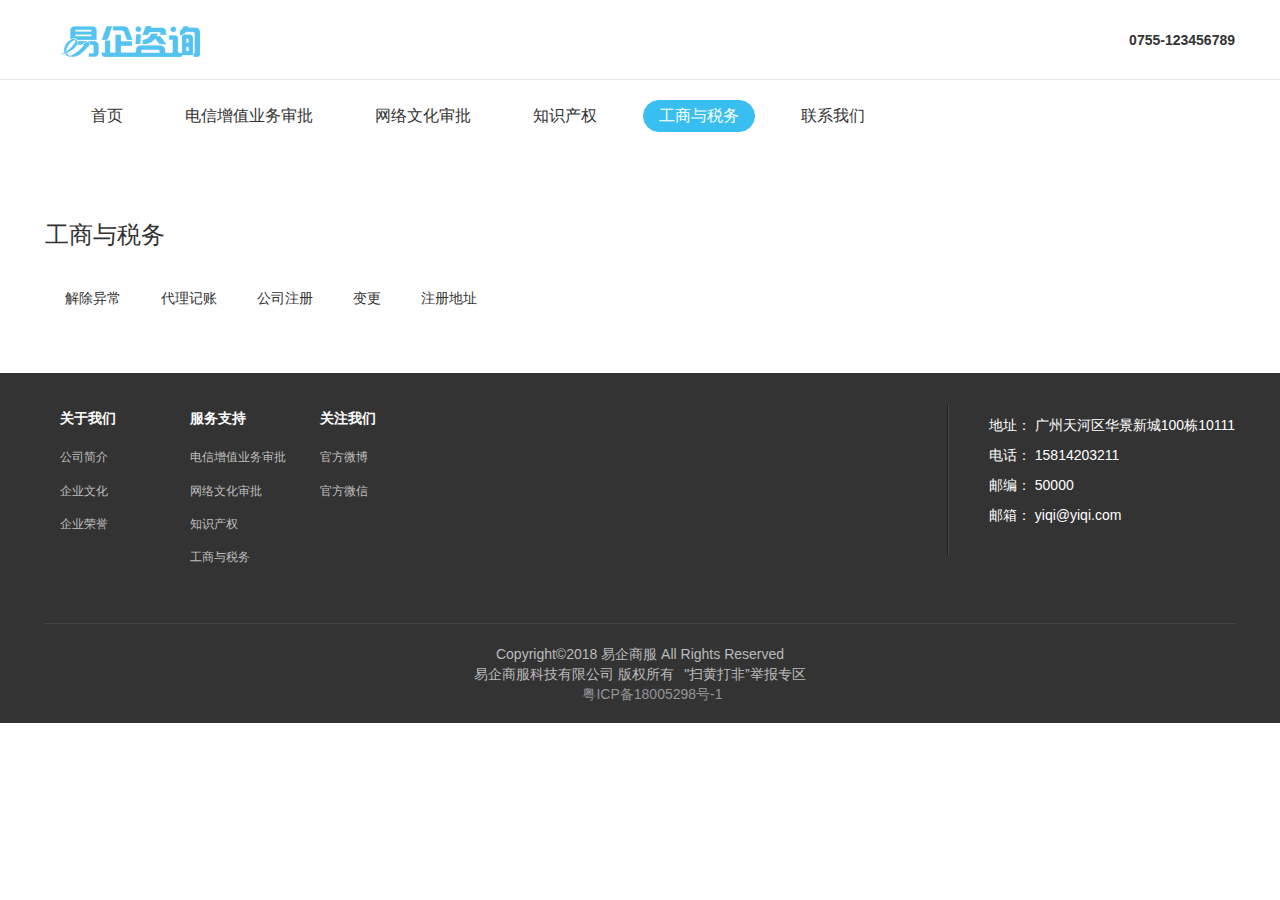
==== commit b352fc80: "commit" ====
--- a/view/business.html
+++ b/view/business.html
@@ -21,7 +21,7 @@
     <!-- <link href="/favicon.ico" rel="shortcut icon" type="image/x-icon" /> -->
     <link href="https://cdn.bootcss.com/normalize/7.0.0/normalize.min.css" rel="stylesheet" />
     <link rel="stylesheet" href="https://cdnjs.cloudflare.com/ajax/libs/Swiper/4.0.2/css/swiper.min.css">
-    <link href="//at.alicdn.com/t/font_701636_9cc8ptqhi4q.css" rel="stylesheet" />
+    <link href="//at.alicdn.com/t/font_701636_f1afs3axnk.css" rel="stylesheet" />
     
 
     <link href="/Plugin/layui/css/layui.css" rel="stylesheet" >
@@ -265,7 +265,7 @@
                     </div>
                     <div class="overview-cell bg-overview">
                         <h3>专业的代理记账对税收和财会法规有专业和深入的了解，企业支付不到一个会计人员的费用，就可以享受到专业、全面的服务</h3>
-                        <ul>
+                        <ul class="clearfix">
                             <li>
                                 <div class="bottom-cell">
                                     <div>
@@ -1102,20 +1102,26 @@
             </div>
         </div>
     </div>
-    
+    <div id="scroll-top">
+        <i class="icon-up"></i>
+        <span>返回顶部</span>
+    </div>
     <footer>
         <div class="footer">
             <ul class="bottom-list">
                 <li>
                     <p>关于我们</p>
-                    <a href="#">公司简介</a>
+                    <a href="/view/contact.html">公司简介</a>
                     <a href="#">企业文化</a>
                     <a href="#">企业荣誉</a>
                 </li>
                 <li>
                     <p>服务支持</p>
-                    <a href="#">常见问题</a>
-                    <a href="#">联系我们</a>
+                    <a href="/view/telecom.html">电信增值业务审批</a>
+                    <a href="/view/culture.html">网络文化审批</a>
+                    <a href="/view/property.html">知识产权</a>
+                    <a href="/view/business.html">工商与税务</a>
+                    
                 </li>
                 <li>
                     <p>关注我们</p>
--- a/Css/layout/site.css
+++ b/Css/layout/site.css
@@ -123,8 +123,8 @@
     position: relative;
     width: 100%;
     height: 80px;
+    border-bottom: 1px solid #e8e8e8;
     background-color: #fff;
-    border-bottom: 1px solid #e8e8e8;
     -webkit-transition: all .5s ease-in-out 0s;
     -moz-transition: all .5s ease-in-out 0s;
     -ms-transition: all .5s ease-in-out 0s;
@@ -215,28 +215,29 @@
 .top .nav .nav-links .links a{
     display: block;
     padding: 0 15px;
+    border: 1px solid #fff;
     font-size: .16rem;
     line-height: 30px;
-    border: 1px solid #fff;
     border-radius: 30px;
 
 }
-.top .nav .nav-links .links a:hover {
+.top .nav .nav-links .links a:hover,
+.top .nav .nav-links .on a{
+    border: 1px solid #39bfef;
     background-color: #39bfef;
     color: #fff;
+    border-radius: 30px;
+}
+.top .nav .nav-links .on a{
     border: 1px solid #39bfef;
-    border-radius: 30px;
-}
-.top .nav .nav-links .on a{
     background-color: #39bfef;
     color: #fff;
-    border: 1px solid #39bfef;
     border-radius: 30px;
 }
 
 .top .nav .nav-btn {
+    display: none;
     position: absolute;
-    display: none;
     top: 0;
     right: 20px;
 }
@@ -247,9 +248,9 @@
 
 /*子页banner*/
 .banner {
+    overflow: hidden
     width: 100%;
     height: auto;
-    overflow: hidden
 }
 
 .banner .mobile-banner {
@@ -276,22 +277,19 @@
 } 
 
 .tabs>.tab.on:before{
-    content: ' ';
     position: absolute;
+    bottom: -10px;
+    left: 50%;
     height: 0;
     width: 0;
-    bottom: -10px;
-    left: 50%;
     margin-left: -10px;
-    border-width:10px 10px 0;
-    border-style:solid;
-    border-color:#21BFED transparent transparent;
-}
-
-
+    border-width: 10px 10px 0;
+    border-style: solid;
+    border-color: #21BFED transparent transparent;
+    content: ' ';
+}
 
 /*专业*/
-
 
 .content.pd15{
     padding: 0 15px;
@@ -320,9 +318,9 @@
 .reg-box li>div>h3{
     display: inline-block;
     padding: 15px 20px 15px 0;
+    border-bottom: 1px solid #ccc;
     font-size: .24rem;
     font-weight: bold;
-    border-bottom: 1px solid #ccc;
 }
 
 .reg-box li>div>p{
@@ -337,21 +335,25 @@
 
 .little-title {
     position: relative;
+    height: 32px;
     margin: 30px 0;
     padding-left: 15px;
     font-size: .18rem;
-    height: 32px;
     line-height: 32px;
 }
 .little-title >h3{
+    overflow: hidden;
+    font-size: .2rem;
     line-height: 26px;
     font-size: .2rem;
+    text-overflow: ellipsis;
+    white-space: nowrap;
 }
 .little-title >span{
     position: absolute;
-    width: 4px;
     left: 0;
     top: 0;
+    width: 4px;
 }
 
 .little-title >span >i{
@@ -394,9 +396,9 @@
 }
 
 .footer .bottom-list li p{
-    line-height: 30px;
     color: #fcfcfc;
     font-size: .14rem;
+    line-height: 30px;
     font-weight: 700;
 }
 
@@ -492,6 +494,40 @@
     background: rgba(0,0,0,.8);
 }
 
+/*回到顶部*/
+#scroll-top {
+    display: none;
+    position: fixed;
+    bottom: 370px;
+    left: 50%;
+    margin-left: 620px;
+    height: 40px;
+    width: 40px;
+    text-align: center;
+    color: #fff;
+    border: 1px solid #eee;
+    background-color: #fff;
+    cursor: pointer;
+}
+#scroll-top>i {
+    line-height: 40px;
+    color: #989fa5;
+}
+#scroll-top>span {
+    display: none;
+    padding: 5px;
+    line-height: 15px;
+    font-size: 13px;
+    color: #42454a;
+}
+
+#scroll-top:hover>i {
+    display: none;
+    color: #29a739;
+}
+#scroll-top:hover>span {
+    display: inline-block;
+}
 /*css3*/
 
 .group .commit-box li:hover i.iconfont, .group .classify-box li:hover i.iconfont{
@@ -576,14 +612,14 @@
     .content {
         width: 100%;
         margin: 20px 0;
-        padding: 0 20px;
+        padding: 0 10px;
     }
     .wrapper{
         width: 100%;
     }
     .header{
+        position: fixed;
         z-index: 1002;
-        position: fixed;
         left: 0;
         top: 0;
         height: 70px;
@@ -609,11 +645,11 @@
     }
 
     .top .nav-links {
+        position: fixed;
         z-index: 1001;
-        position: fixed;
         top: 70px;
-        right: -40%;
-        width: 40%;
+        right: -60%;
+        width: 60%;
         height: 100%;
         background-color: #fff;
         -webkit-transition: all .3s ease-in-out 0s; 
@@ -628,11 +664,19 @@
     }
     .top .nav .nav-links li.links a{
         line-height: 40px;
+        font-size: 12px;
     }
     .top .nav .nav-links li.links a,.top .nav .nav-links li.links a:hover{
         border-radius: 0;
     }
-    .top .nav .nav-links li.links a:hover
+
+    .content .little-title >h3{
+        font-size: 13px;
+    }
+    .content .little-title>h3>.tips{
+        font-size: 12px;
+    }
+
 
     /*底部*/
     footer {
@@ -673,7 +717,9 @@
     .content .slide-box >.control-item.control-right{
         right: -12px;
     }
-
+    .content .slide-box >.control-item {
+        display: none;
+    }
     /*关于我们*/
     .content .about-box>.img-box{
         display: none !important;
@@ -683,20 +729,177 @@
     }
 
     /*电信增值*/
-    .content .group>.version-box li{
-        padding: 10px;
-    }
-    .content .group>.version-box li>.version-cover>.iconfont{
+    .content .group>.version-box li,
+    .content .group>.edition-box li{
+        padding: 5px;
+    }
+    .content .group>.version-box li>.version-cover>.iconfont,
+    .content .group>.edition-box li>.edition-cover>.iconfont{
         display: none;
     }
-    .content .group>.version-box li>.version-cover>h3{
+    .content .group>.version-box li>.version-cover>h3,
+    .content .group>.edition-box li>.edition-cover>h3{
         font-size: 18px;
     }
     .content .group>.version-box li>.version-cover>p{
-        line-height: 24px;
-    }
-    .content .group>.version-box li>.version-cover>.btn-box{
+        /*line-height: 24px;*/
+    }
+    
+    
+    .content .group>.version-box li>.version-cover>.btn-box,
+    .content .group>.edition-box li>.edition-cover>.btn-box{
         padding: 3px 5px;
+    }
+    
+    .content .group>.need-box>.need-info{
+        margin: 0;
+        margin-top: 35px;
+    }
+
+    .content .flow-box .flow-cover{
+        padding: 0 10px;
+    }
+    .content .flow-box .flow-cover >.head {
+        width: 100%;
+        padding: 0 10px;
+    }
+    
+    .content .flow-box .flow-cover >.flow-cell {
+        width: 100%;
+    }
+    .content .group .handle-box li>.handle-cover>.iconfont{
+        font-size: 48px;
+    }
+    .content .flow-box .vs,.content .flow-box .flow-cover >.flow-cell>.line,
+    .content .flow-box .flow-cover >.flow-cell>.right-cell>div>.tag,
+    .content .flow-box .flow-cover >.flow-cell>.left-cell>div>.tag{
+        display: none;
+    }
+
+    .content .flow-box .flow-cover >.flow-cell>li{
+        height: 35px;
+        margin-top: 15px;
+    }
+    .content .flow-box .flow-cover >.flow-cell>.left-cell> div,
+    .content .flow-box .flow-cover >.flow-cell>.right-cell>div{
+        width: 100%;
+        padding: 0;
+        line-height: 35px;
+        text-align: center;
+    }
+    .content .flow-box .flow-cover >.flow-cell>li.center-cell> div{
+        display: none;
+    }
+
+    .content .group .service-box li{
+        width: 33.33333%;
+    }
+    
+    
+    .content .group>.letter-box>li>div,
+    .content .group>.letter-box>li>div>.iconfont{
+        margin: 0;
+    }
+    /*网络文化*/
+    .content .group>.possible-box li{
+        width: 33.333%;
+        padding: 10px;
+    }
+    .content .group>.possible-box li>.possible-cover{
+        width: 100%;
+    }
+    /*知识产权*/
+    .content .group .category-box li{
+        width: 20%;
+    }
+    .content .group .recommend-box li{
+        width: 33.333333%;
+    }
+    .content .group .transaction-box{
+        height: auto;
+    }
+    .content .group .brand-box .brand-info li .brand-cover .iconfont{
+        font-size: 32px;
+    }
+    /**/
+    .content .group .wander-box li .wander-cover h3,
+    .content .group .demand-box .demand-cover .demand-name,
+    .content .group .fit-box li .fit-cover h3,
+    .content .group .constitute-box li .constitute-cover h3,
+    .content .group .brand-box .brand-info li .brand-cover>h2,
+    .content .group .sele-box li .sele-cover>h3,
+    .content .group .overview-box .overview-cell>h3,
+    .content .group .process-box li .process-cover h3,
+    .content .group .obtain-box li .obtain-cover .head,
+    .content .map .contact-list li span{
+        font-size: 15px;
+    }
+    .content .group .wander-box li .wander-cover p,
+    .content .group .demand-box .demand-cover ul li,
+    .content .group .constitute-box li .constitute-cover p,
+    .content .group .brand-box .brand-info li .brand-cover>p,
+    .content .group .sele-box li .sele-cover>p,
+    .content .group .offer-box .offer-cell>p,
+    .content .group .hang-box .hang-cell>p,
+    .content .group .overview-box .overview-cell ul li .bottom-cell div span,
+    .content .group .process-box li .process-cover p,
+    .content .map ul.contact-list li .phone,
+    .content .group .aegis-box li .aegis-cover h3{
+        font-size: 13px;
+    }
+    /*工商*/
+    .content .group .offer-box .offer-cell>h2,.content .group .hang-box .hang-cell>h2{
+        font-size: 24px;
+    }
+    .content .group .sele-box li .sele-cover .iconfont{
+        font-size: 40px;
+    }
+    .content .group .overview-box .overview-cell>h3{
+        line-height: 5vh;
+    }
+
+    .content .group .overview-box .overview-cell ul li .bottom-cell div .iconfont{
+        font-size: 38px;
+    }
+    .content .group .process-box li{
+        width: 25%;
+    }
+    .content .group .process-box li .process-cover .iconfont{
+        font-size: 32px;
+    }
+    .content .group .process-box li .process-cover{
+        text-align: center;
+    }
+    .content .group .process-box li .process-cover h3{
+        display: inline-block;
+        width: 100%;
+        padding: 10px 0;
+        border-bottom: 0;
+        color: #656161;
+        font-weight: bold;
+    }
+    .content .group .obtain-box{
+        width: 100%;
+    }
+
+    .content .group .register-box{
+        height: auto;
+    }
+    .content .group .path-box .path-cover .iconfont{
+        font-size: 36px;
+    }
+    .content .group .path-box li,
+    .content .group .worth-box li{
+        width: 33.33333%;
+        padding: 10px;
+    }
+    .content .group .worth-box li .worth-cover .worth-avatar{
+        width: 50%;
+    }
+
+
+    .content .group .change-box li{
+        width: 25%;
     }
 
 }
@@ -708,14 +911,20 @@
     .top .nav {
         width: 100%;
     }
-
+    
+    .banner a img{
+        height: 150px;
+    }
 
     /*轮播*/
     .banner-box{
         height: 50vh !important;
-    }
-    .banner-box >.swiper-container, .banner-box >.swiper-container >.swiper-wrapper{
+        min-height: 200px;
+    }
+    .banner-box >.swiper-container, 
+    .banner-box >.swiper-container >.swiper-wrapper{
         height: 50vh !important;
+        min-height: 200px;
     }
     .banner-box >.swiper-container >.swiper-wrapper {
         height: auto;
@@ -725,22 +934,38 @@
         width: 100%;
         height: auto;
     }
-    .content .slide-box>.slide-swiper,.slide-box>.slide-swiper>.swiper-wrapper{
-        height: auto !important;
-    }
-
-    .slide-box>.slide-swiper>.swiper-wrapper>.swiper-slide >.slide-con>h1{
+    
+    .content .slide-box .slide-cover h1{
         font-size: 22px;
     }
-    .slide-box>.slide-swiper>.swiper-wrapper>.swiper-slide{
-        margin-right: 10px !important;
-    }
-
+    .content .slide-box .slide-cover p{
+       -webkit-line-clamp: 2;
+    }
+    .content .group .classify-box li .classify-cover .iconfont{
+        font-size: 35px;
+    }
 
     /*我们承诺*/
+    .content .group>.letter-box>li {
+        width: 50%;
+        padding: 10px;
+        text-align: center;
+    }
+
+    .content ul.promise-box{
+        margin: 0;
+        margin-top: 20px;
+    }
+
+
     .content ul.promise-box li{
         width: 50%;
         overflow: hidden;
+        padding: 10px;
+    }
+    .content .reg-box li{
+        width: 50%;
+        text-align: center;
     }
     /*我们专业*/
     .content ul.promise-box li>h2{
@@ -748,21 +973,203 @@
     }
 
     .content ul.major-box li {
-        width: 50%;
         overflow: hidden;
-    }
-
-   
+        width: 50%;
+        height: auto;
+        padding: 10px;
+    }
+    .content .major-box li>.major-cover>div>h2{
+        min-height: 120px;
+        padding: 15px;
+        font-size: 15px;
+
+    }
+    
+    /*电信增值*/
+    .content .group>.version-box li, 
+    .content .group>.edition-box li{
+        width: 50%;
+    }
+    .content .group>.edition-box li {
+        width: 50%;
+    }
+    .content .group .service-box li>.service-cover>.img-box{
+        width: 75px;
+        height: 78px;
+    }
+
+    .content .group>.call-box>.call-cover{
+        width: 100%;
+    }
+    .content .group>.call-box>.call-cover>.call-cell.bg-primary{
+        width: 25%;
+    }
+    .content .group>.call-box>.call-cover>.call-cell.bg-gray{
+        width: 75%;
+    }
+    
+    .content .group>.why-box li{
+        width: 50%;
+        padding: 10px;
+    }
+    .content .group>.how-box li{
+        padding: 10px;
+    }
+    .content .article-cell>p{
+        line-height: 18px;
+    }
+    /*网络文化*/
+    .content .group>.bid-box li>.bid-cover>.iconfont{
+        font-size: 32px;
+    }
+    /*知识产权*/
+    .content .group .solve-box li{
+        width: 50%;
+    }
+    .content .group .want-box li{
+        width: 33.333333%;
+    }
+    .content .group .want-box li.want-cover .img-box {
+        min-height: 75px;
+    }
+    .content .group .aegis-box li{
+        width: 50%;
+    }
+    .content .group .hold-box{
+        height: 300px;
+    }
+    .content .group .hold-box .hold-cell{
+        padding: 35px 25px;
+    }
+    .content .group .category-box li{
+        width: 25%;
+    }
+    .content .group .recommend-box li{
+        width: 50%;
+    }
+    .content .group .brand-box {
+    }
+    .content .group .brand-box .brand-name{
+        height: 80px;
+        line-height: 80px;
+    }
+    
+    .content .group .brand-box .brand-info li{
+        padding: 10px 0;
+    }
+    .content .group .brand-box .brand-info li .brand-cover{
+        padding: 10px;
+    }
+    .content .group .brand-box .brand-info li .brand-cover .iconfont{
+        font-size: 28px;
+    }
+    .content .group .brand-box .brand-info li .brand-cover>h2{
+        overflow: hidden;
+        margin-top: 6px;
+        font-size: 15px;
+        text-overflow:ellipsis;
+        white-space: nowrap;
+    }
+    .content .group .brand-box .brand-info li .brand-cover>p{
+        overflow: hidden;
+        margin-top: 3px;
+        font-size: 12px;
+        text-overflow:ellipsis;
+        white-space: nowrap;
+    }
+    .content .group .constitute-box li .constitute-cover{
+        padding-left: 0;
+    }
+    .content .group .constitute-box li .constitute-cover .bg-iconfont,
+    .content .group .wander-box li .wander-cover .bg-iconfont{
+        line-height: 110px;
+    }
+    .content .group .constitute-box li .constitute-cover .bg-iconfont .iconfont,
+    .content .group .wander-box li .wander-cover .iconfont{
+        font-size: 32px;
+    }
+    .content .group .wander-box li{
+        width: 33.333%;
+        padding: 0;
+    }
+    
+    .content .group .fit-box li .fit-img{
+        padding: 0;
+    }
+    /*工商*/
+    .content .group .sele-box li .sele-cover{
+        margin: 0;
+    }
+    .content .group .sele-box li + li .sele-cover{
+        margin-left: 10px;
+    }
+    .content .group .overview-box .overview-cell>h2{
+        font-size: 18px;
+    }
+    .content .group .overview-box .overview-cell ul li .bottom-cell div .iconfont{
+        display: inline-block;
+        padding: 10px;
+    }
+    .content .group .process-box li{
+        width: 33.33333%;
+    }
+    .content .group .datum-box{
+        width: 100%;
+    }
+
+    .content .group .register-box .lg-cell{
+        font-size: 24px;
+    }
+        
+    .content .group .change-box li{
+        width: 33.33333%;
+    }
+    .content .group .change-box li .change-cover .iconfont{
+        font-size: 36px;
+    }
+
+    /*联系我们*/
+    .content .map ul.contact-list li{
+        width: 50%;
+        padding: 10px;
+    }
+    .content .map ul.contact-list{
+        padding: 10px;
+    }
+    .content .map ul.contact-list li .phone{
+        margin: 20px 0;
+    }
 }
 
 @media (max-width: 590px) {
-    .top .nav .nav-links {
-        width: 100%;
-    }
+
+    /*轮播*/
+    .slide-box>.slide-swiper>.swiper-wrapper>.swiper-slide{
+        /*width: 140px!important;*/
+    }
+
+    /*tab*/
+    .content .tabs>.tab{
+        width: 33.33%;
+        padding: 5px;
+        text-align: center;
+        overflow: hidden;
+        text-overflow: ellipsis;
+        white-space: nowrap;
+    }
+    .content .tabs>.tab.on:before{
+        left: -9999999999px;
+    }
+    
+    .content .little-title{
+        margin: 15px 0;
+    }
+    
     /*我们专业*/
     .content ul.promise-box li>h2{
         font-size: 15px;
     }
+
     /*合作客户*/
     .content ul.cooperation-box li{
         width: 50%;
@@ -770,9 +1177,12 @@
     /*轮播*/
     .banner-box{
         height: 35vh !important;
-    }
-    .banner-box >.swiper-container, .banner-box >.swiper-container >.swiper-wrapper{
+        
+    }
+    .banner-box >.swiper-container, 
+    .banner-box >.swiper-container >.swiper-wrapper{
         height: 35vh !important;
+
     }
     .banner-box .slide-box>.slide-swiper>.swiper-wrapper>.swiper-slide{
         margin-right: 10px !important;
@@ -784,14 +1194,298 @@
     .content ul.reg-box li>div>h3{
         padding-right: 15px;
     }
+
+    /*电信增值*/
+
+    .content .group .handle-box li{
+        width: 50%;
+    }
+    .content .group .service-box li{
+        width: 50%;
+    }
+    .content .group>.letter-box>li>div{
+        margin: 0;
+    }
+    
+    /*网络文化*/
+
+    .content .group>.bid-box li{
+        width: 50%;
+        padding: 10px;
+    }
+    .content .group>.possible-box li{
+        width: 50%;
+    }
+    .content .group .commit-box li{
+        width: 50%;
+        padding: 5px;
+    }
+    .content .group .commit-box li .commit-cover .iconfont, 
+    .content .group .classify-box li .classify-cover .iconfont,
+    .content .group>.possible-box li>.possible-cover>.iconfont{
+        font-size: 32px;
+    }
+    .content .group .commit-box li .commit-cover>p{
+        overflow : hidden;
+        text-overflow: ellipsis;
+        display: -webkit-box;
+        -webkit-line-clamp: 2;
+        -webkit-box-orient: vertical;
+    }
+
+    .content .group>.bid-box{
+        padding: 10px;
+    }
+
+    .content .group>.possible-box{
+        padding: 10px 0;
+    }
+    /*知识产权*/
+
+    .content .group .solve-box li .solve-cover{
+        height: 200px; 
+        padding: 10px;
+    }
+    .content .group .solve-box li .solve-cover p{
+        overflow : hidden;
+        text-overflow: ellipsis;
+        display: -webkit-box;
+        -webkit-line-clamp: 2;
+        -webkit-box-orient: vertical;
+    }
+    .content .group .solve-box li .solve-cover .img-box,
+    .content .group .solve-box li:nth-child(even) .solve-cover .img-box{
+        width: 100%;
+        height: 65px;
+    }
+    .content .group .solve-box li:nth-child(odd) .solve-cover .img-box img{
+        height: 85px;
+    }
+    .content .content .group .want-box li{
+        width: 50%;
+    }
+    .content .group .enroll-box{
+        width: 100%;
+    }
+
+    .content .group .demand-box .demand-cover,.content .group .means-box li{
+        padding: 5px;
+    }
+    .content .group .want-box li{
+        width: 50%;
+        height: 200px;
+    }
+    .content .group .want-box li .want-cover .img-box{
+        height: 110px;
+    }
+
+    .content .group .hold-box{
+        height: 200px;
+    }
+    .content .group .hold-box .hold-cover{
+        display: none;
+    }
+    .content .group .category-box li{
+        width: 33.33333%;
+    }
+    .content .group .category-box li{
+        width: 50%;
+    }
+    .content .group .recommend-box li{
+        padding: 5px;
+    }
+
+    .content .group .recommend-box li .recommend-cover{
+        padding: 5px;
+    }
+    
+    .content .group .recommend-box li .recommend-cover .recommend-img{
+        height: 90px;
+    }
+    .content .group .recommend-box li .recommend-cover .recommend-title h2{
+        width: 55%;
+    }
+    .content .group .recommend-box li .recommend-cover .recommend-title .tag{
+        padding: 0 3px;
+        font-size: .13rem;
+    }
+    .content .group .constitute-box li,
+    .content .group .wander-box li{
+        width: 50%;
+    }
+    .content .group .constitute-box li .constitute-cover p{
+        overflow: hidden;
+        text-overflow: ellipsis;
+        white-space: nowrap;
+    }
+    .content .group .fit-box li .fit-cover{
+        padding: 0;
+    }
+    /*工商*/
+    .content .group .hang-box,
+    .content .group .offer-box{
+        height: 200px;
+    }
+    .content .group .offer-box .offer-cell,
+    .content .group .hang-box .hang-cell{
+        padding: 25px 5px;
+        height: 150px;
+    }
+    .content .group .offer-box .offer-cell>h2,
+    .content .group .hang-box .hang-cell>h2{
+        margin-top: 10px;
+        font-size: 18px;
+    }
+    .content .group .overview-box .overview-cell ul li .bottom-cell{
+        padding: 0;
+    }
+    .content .group .overview-box .overview-cell ul li .bottom-cell div{
+        width: 100%;
+    }
+    .content .group .overview-box{
+        height: auto;
+    }
+    .content .line-height{
+        line-height: 10vh;
+    }
+
+    .content .group .process-box li{
+        width: 50%;
+    }
+    .content .group .obtain-box li .obtain-cover .obtain-cell{
+        padding: 10px;
+    }
+    .content .group .obtain-box li .obtain-cover .obtain-cell p{
+        margin: 10px 0;
+    }
+
+    .content .group .register-box{
+        padding: 35px 10px;
+    }
+    .content .group .register-box .lg-cell{
+        margin: 20px 0;
+        font-size: 18px;
+    }
+
+    .content .group .register-box .sm-cell{
+        width: 100%;
+        line-height: 26px;
+    }
+    
+    .content .group .path-box li,
+    .content .group .worth-box li{
+        width: 50%;
+    }
+    .content .group .worth-box li .worth-cover .worth-avatar{
+        width: 50%;
+    }
+    
+    .content .group .worth-box li {
+        padding: 5px;
+    }
+    .content .group .worth-box li .worth-cover{
+        height: 220px;
+        padding: 10px;
+    }
+    .content .group .setout-box{
+        width: 100%;
+    }
+
+    .content .group .change-box li{
+        width: 50%;
+        padding: 5px;
+    }
+
+    .content form .input-group .input-cell{
+        float: none;
+        width: 100%;
+        padding-right: 0;
+    }
 }
 
 @media (max-width: 375px) {
+    .wrapper{
+        padding: 10px 5px 50px;
+    }
+    .content .little-title{
+        height: auto;
+    }
     .top .nav {
         width: 100%;
     }
-    
+    .content .group .handle-box{
+        padding: 0;
+    }
     .content ul.reg-box li>div>h3{
         padding-right: 0;
     }
+    .content .group>.version-box li>.version-cover,.content .group>.edition-box li>.edition-cover{
+        height: 250px;
+        padding: 15px 10px 40px 10px;
+    }
+    .content .group>.version-box li>.version-cover>h3, .content .group>.edition-box li>.edition-cover>h3{
+        font-size: 16px;
+    }
+    .content .group>.version-box li>.version-cover>p{
+        line-height: 15px;
+    }
+    .content .group>.letter-box{
+        padding: 20px 0;
+    }
+    .content .group>.letter-box>li>div>.iconfont{
+        margin-left: 15px;
+        font-size: 28px;
+    }
+    .content .slide-box .slide-cover{
+        padding: 5px;
+    }
+    .content .slide-box .slide-cover h1 {
+        font-size: 16px;
+    }
+    .content .slide-box .slide-cover p{
+        margin-top: 5px;
+    }
+    .content .slide-box .slide-cover .link{
+        line-height: 18px;
+    }
+    /*电信增值*/
+    .content .group .classify-box li{
+        width: 50%;
+        padding: 5px;
+    }
+    .content .group .classify-box li .classify-cover{
+        height: 155px;
+        padding: 10px;
+    }
+    /*网络文化*/
+
+    .content .group>.bid-box li{
+        width: 50%;
+        padding: 10px;
+        min-height: 100px;
+    }
+    /*知识产权*/
+    .content .group .aegis-box li{
+        width: 100%;
+    }
+    .content .group .wander-box li{
+        width: 50%;
+    }
+    .content .group .datum-box li .step-box{
+        width: 100%;
+        margin: 0;
+    }
+    .content .group .info-box .tag{
+        width: 10px;
+        background: #fff;
+        color: #333;
+        margin-right: 5px;
+    }
+    .content .group .info-box span + span{
+        margin-left: 10px;
+    }
+    .content .group .worth-box li .worth-cover .worth-avatar{
+        width: 80%;
+    }
+
 }--- a/Css/business/business.css
+++ b/Css/business/business.css
@@ -23,7 +23,7 @@
     right: 0;
     top: 0;
     bottom: 0;
-    width: 600px;
+    width: 75%;
     height: 200px;
     margin: auto;
     padding: 20px;
@@ -33,38 +33,75 @@
 }
 
 .group .offer-box .offer-cell>h2{
-	margin-top: 25px;
-	font-size: .5rem;
+	margin-top: 7vh;
+	font-size: .4rem;
 }
 .group .offer-box .offer-cell>p{
 	margin-top: 15px;
 	font-size: .15rem;
 }
 
-.group .overview-box{
+.group .hang-box{
 	position: relative;
 	width: 100%;
     max-width: 100%;
 	height: 400px;
+	background: url('/Images/bg_hang.jpg') center center no-repeat;
+    background-size: cover;
+}
+
+.group .hang-box .hang-cell{
+    position: absolute;
+    left: 0;
+    right: 0;
+    top: 0;
+    bottom: 0;
+    width: 75%;
+    height: 200px;
+    margin: auto;
+    padding: 20px;
+	background-color: rgba(138,181,215,.8);
+	color: #fff;
+	text-align: center;
+}
+
+.group .hang-box .hang-cell>h2{
+	margin-top: 7vh;
+	font-size: .4rem;
+}
+.group .hang-box .hang-cell>p{
+	margin-top: 15px;
+	font-size: .15rem;
+}
+
+
+.group .overview-box{
+	position: relative;
+	width: 100%;
+    max-width: 100%;
+	height: 40vh;
 	color: #fff;
 	background: url('/Images/bg_abnormal.jpg') center center no-repeat;
     background-size: cover;
 }
 .group .overview-box .overview-cell{
-	height: 200px;
+	padding: 10px;
 	text-align: center;
 }
 .line-height{
-	line-height: 200px;
+	line-height: 20vh;
 }
 .group .overview-box .overview-cell>h2{
 	display: inline-block;
 	font-size: .4rem;
 }
 .group .overview-box .overview-cell>h3{
-	display: inline-block;
-	line-height: 65px;
+	display: block;
+	overflow: hidden;
+	line-height: 50px;
 	font-size: .16rem;
+	text-overflow: ellipsis;
+	white-space: nowrap;
 }
 .group .overview-box .overview-cell.bg-overview{
 	background-color: rgba(74,117,137,.8);
@@ -112,11 +149,23 @@
 .group .process-box li .process-cover {
 	display: block;
 	padding: 15px;
+	color: #a6a6a6;
 }
 .group .process-box li .process-cover .iconfont{
     font-size: .48rem;
 }
-
+.group .process-box li .process-cover h3{
+	width: 80px;
+	padding: 10px;
+	border-bottom: 1px solid #a6a6a6;
+	font-size: .18rem;
+}
+.group .process-box li .process-cover p{
+	overflow: hidden;
+	margin-top: 10px;
+	text-overflow: ellipsis;
+	white-space: nowrap;
+}
 .group .process-box li .process-cover .next-tag{
     position: absolute;
     right: 0;
@@ -125,6 +174,214 @@
     font-size: .32rem;
 }
 
+
+/*需要准备的材料*/
+
+.group .datum-box{
+	width: 500px;
+	margin: 25px auto;
+}
+
+.group .datum-box li{
+	float: left;
+	width: 50%;
+	text-align: center;
+}
+
+.group .datum-box li .step-box{
+	display: inline-block;
+	margin: 15px;
+	width: 150px;
+}
+
+.group .datum-box li .step-box.sm-box{
+	width: 120px;
+}
+.group .info-box{
+	margin-top: 15px;
+	text-align: center;
+}
+.group .info-box .tag{
+	display: inline-block;
+	width: 20px;
+	height: 20px;
+	margin-right: 10px;
+	background-color: #21bfed;
+    border-radius: 50%;
+    color: #fff;
+}
+
+.group .info-box span + span{
+	margin-left: 25px;
+}
+
+.group .obtain-box{
+	width: 800px;
+	margin: 25px auto;
+}
+
+.group .obtain-box li{
+	float: left;
+	width: 33.3333333%;
+}
+
+.group .obtain-box li .obtain-cover .head{
+	line-height: 55px;
+	background-color: #bf7501;
+	color: #fff;
+	font-size: .18rem;
+	text-align: center;
+
+}
+.group .obtain-box li .obtain-cover .obtain-cell{
+	display: block;
+	padding: 25px 20px;
+	min-height: 182px;
+	border: 1px solid #dddddd;
+	text-align: center;
+}
+
+.group .obtain-box li .obtain-cover .obtain-cell p{
+	margin: 10px;
+	color: #666666;
+}
+
+.group .register-box{
+	position: relative;
+	width: 100%;
+    max-width: 100%;
+	height: 400px;
+	color: #fff;
+	background: url('/Images/bg_register.jpg') center center no-repeat;
+    background-size: cover;
+}
+.group .register-box  {
+	padding: 70px 20px;
+}
+.group .register-box .sm-cell{
+	width: 350px;
+	margin: auto;
+	padding: 0 20px;
+	line-height: 55px;
+	color: #fff;
+	text-align: center;
+}
+
+.group .register-box .sm-cell.bg-register {
+	background-color: rgba(18,59,78,.8);
+}
+
+.group .register-box .lg-cell{
+	margin: 40px auto;
+	padding: 0 20px;
+	color: #436e82;
+	font-size: .48rem;
+	letter-spacing: 3px;
+	text-align: center;
+}
+
+.group .path-box li{
+	float: left;
+	width: 16.6666666%;
+}
+.group .path-box .path-cover {
+	position: relative;
+	padding: 15px;
+	color: #a6a6a6;
+	text-align: center;
+}
+.group .path-box .path-cover .iconfont{
+	font-size: .48rem;
+}
+
+.group .path-box .path-cover .next-tag{
+	position: absolute;
+    right: 0;
+    top: 50%;
+	color: #000;
+    font-size: .2rem;
+}
+.group .path-box .path-cover p{
+	margin-top: 10px;
+}
+
+/*注册公司准备材料*/
+.group .worth-box li{
+	float: left;
+	width: 20%;
+	padding: 15px;
+}
+
+.group .worth-box li .worth-cover{
+	display: block;
+	position: relative;
+	height: 280px;
+	padding: 20px;
+	background-color: #f7f7f7;
+	text-align: center;
+}
+
+.group .worth-box li .worth-cover:hover{
+    box-shadow: 0 0 15px rgba(0,0,0,.1);
+}
+.group .worth-box li .worth-cover:before{
+    display: block;
+	position: absolute;
+    top: 0;
+    left: 50%;
+    width: 50px;
+    height: 2px;
+    margin-left: -25px;
+    background-color: #39bfef;
+    content: '';
+}
+
+.group .worth-box li .worth-cover .worth-avatar{
+	display: inline-block;
+	width: 100%;
+	margin-top: 30px;
+}
+
+.group .worth-box li .worth-cover p{
+	overflow : hidden;
+	margin-top: 30px;
+    text-overflow: ellipsis;
+    display: -webkit-box;
+    -webkit-line-clamp: 2;
+    -webkit-box-orient: vertical;
+}
+
+/*变更服务*/
+.group .change-box li{
+	float: left;
+	width: 16.666666%;
+	padding: 15px;
+}
+
+.group .change-box li .change-cover{
+	padding: 25px 15px;
+	border-top: 1px solid #6DABDA;
+	text-align: center;
+    box-shadow: 0 0 15px rgba(0,0,0,.1);
+    cursor: pointer;
+}
+.group .change-box li .change-cover:hover{
+	-webkit-box-shadow: 0 0 15px rgba(0,0,0,.3);
+}
+.group .change-box li .change-cover .iconfont{
+	color: #6DABDA;
+	font-size: .48rem;
+}
+
+.group .change-box li .change-cover p{
+	margin-top: 15px;
+}
+.group .setout-box{
+	display: block;
+	width: 60%;
+	margin: auto;
+}
+
 /*多种地址选择*/
 .group .sele-box li{
 	float: left;
